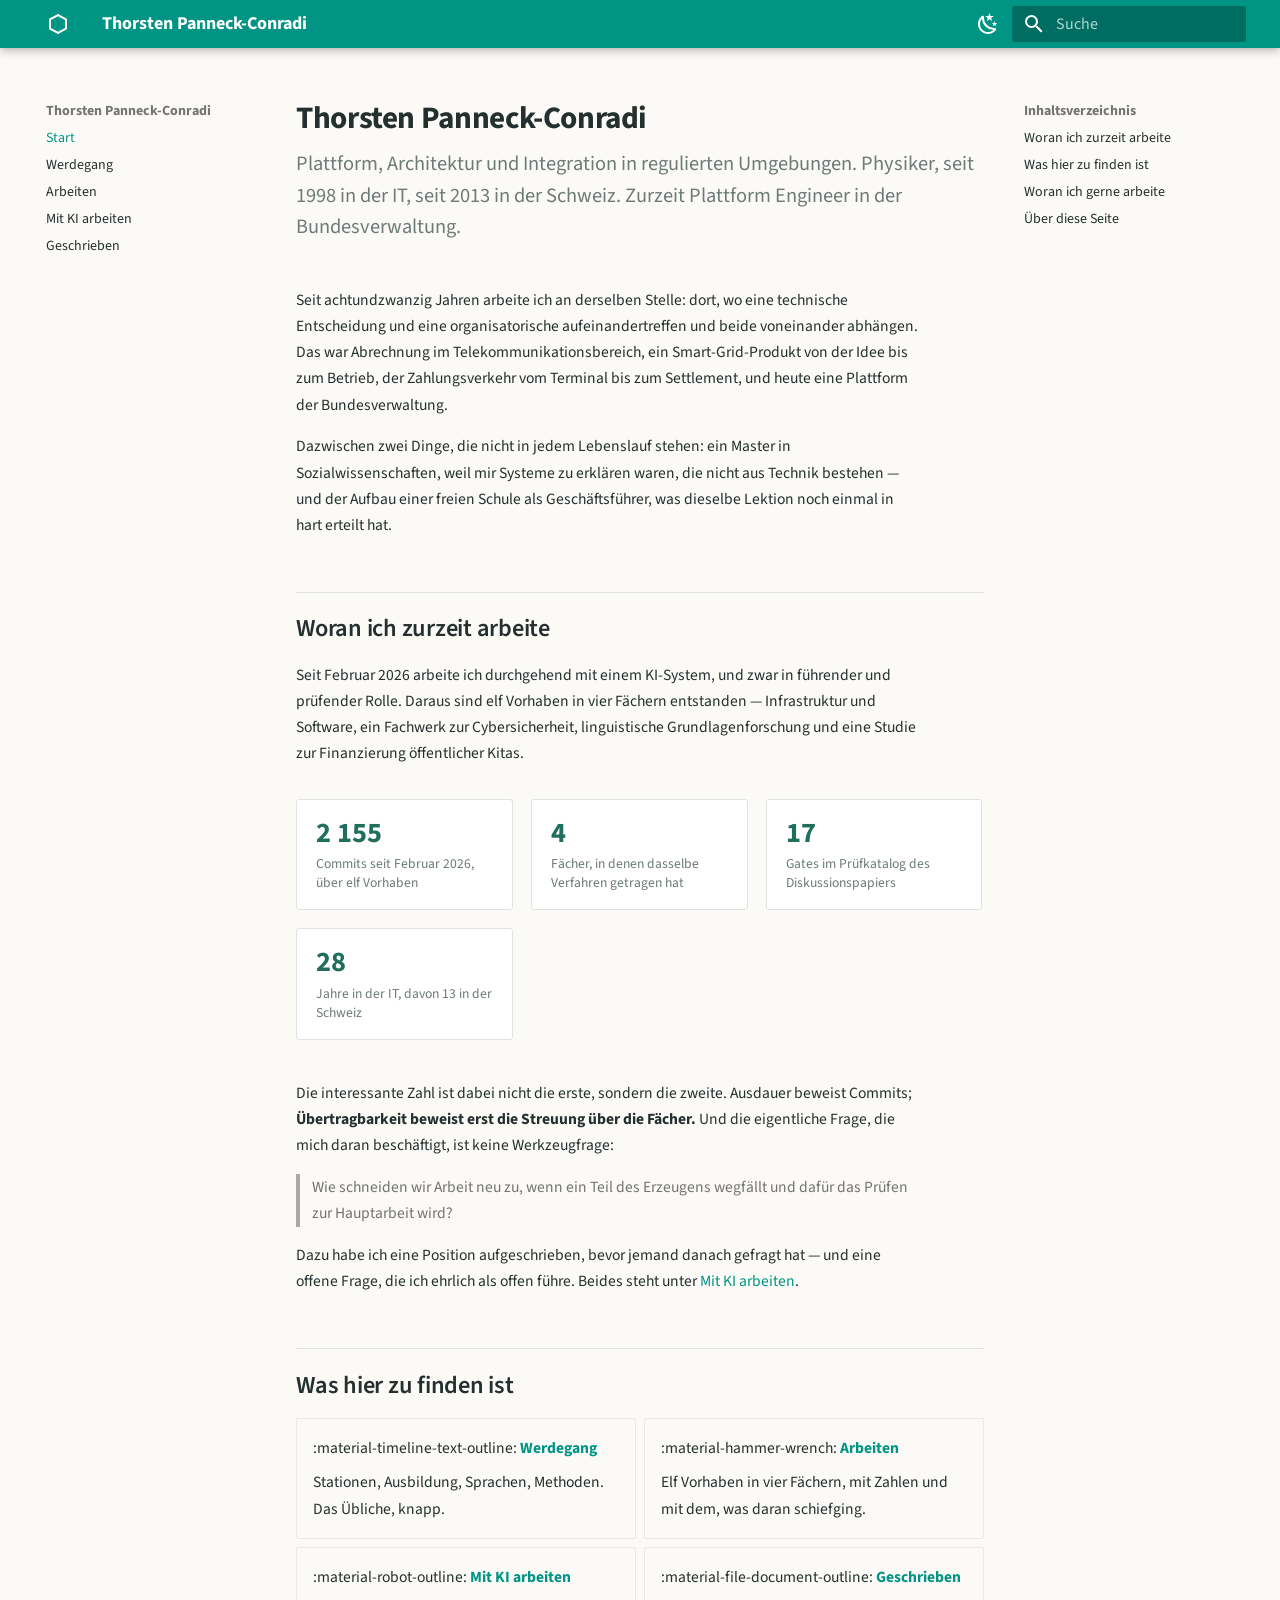
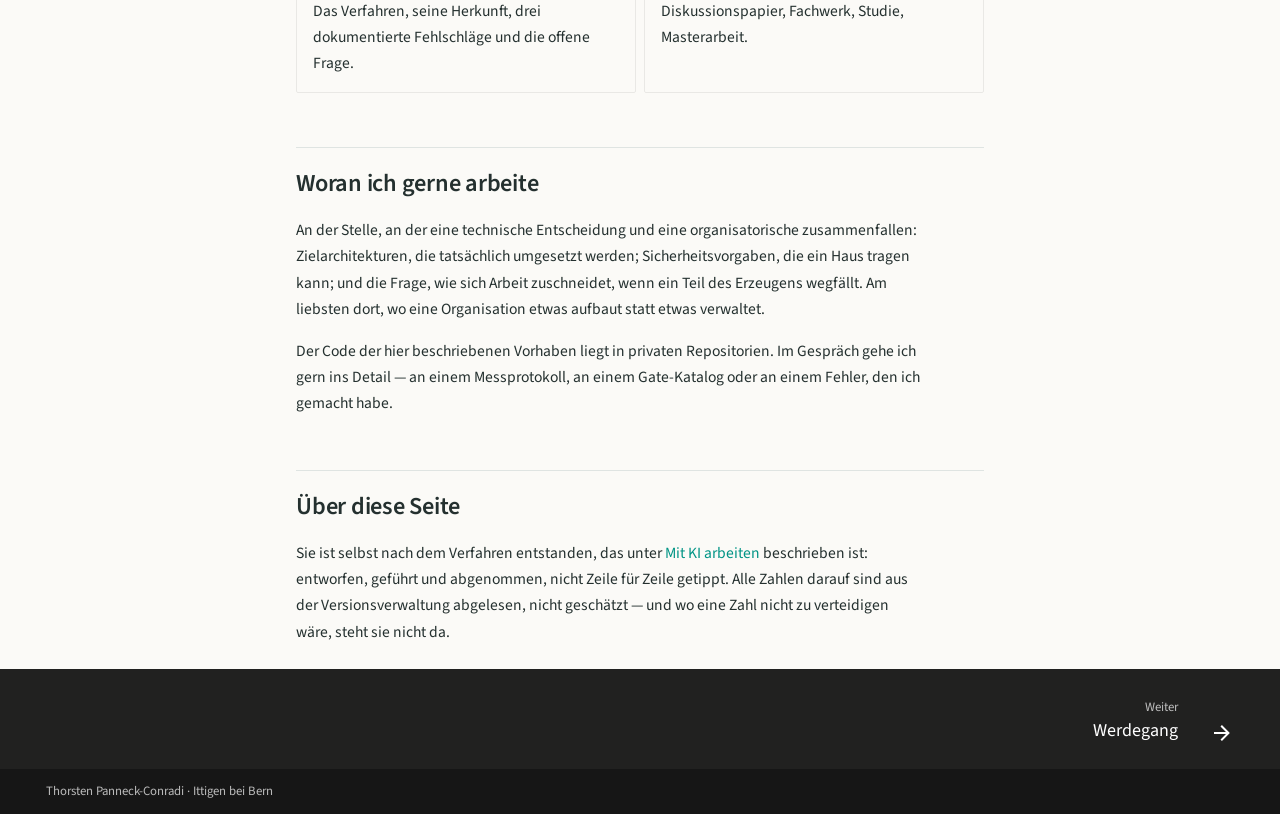
==== index.html @ f6e829f2 "Seite gebaut aus cd7769b, Gate gruen" ====
<!doctype html>
<html lang="de" class="no-js">
  <head>
    
      <meta charset="utf-8">
      <meta name="viewport" content="width=device-width,initial-scale=1">
      
        <meta name="description" content="Plattform, Architektur und Integration in regulierten Umgebungen — und die Frage, wie sich Arbeit zuschneidet, wenn ein Teil des Erzeugens wegfällt.">
      
      
        <meta name="author" content="Thorsten Panneck-Conradi">
      
      
        <link rel="canonical" href="https://tpanneck.github.io/">
      
      
      
        <link rel="next" href="werdegang/">
      
      
        
      
      
      <link rel="icon" href="assets/images/favicon.png">
      <meta name="generator" content="mkdocs-1.6.1, mkdocs-material-9.7.7">
    
    
      
        <title>Thorsten Panneck-Conradi</title>
      
    
    
      <link rel="stylesheet" href="assets/stylesheets/main.ec1eaa64.min.css">
      
        
        <link rel="stylesheet" href="assets/stylesheets/palette.ab4e12ef.min.css">
      
      


    
    
      
    
    
      
        
        
        <link rel="preconnect" href="https://fonts.gstatic.com" crossorigin>
        <link rel="stylesheet" href="https://fonts.googleapis.com/css?family=Source+Sans+3:300,300i,400,400i,700,700i%7CJetBrains+Mono:400,400i,700,700i&display=fallback">
        <style>:root{--md-text-font:"Source Sans 3";--md-code-font:"JetBrains Mono"}</style>
      
    
    
      <link rel="stylesheet" href="stylesheets/eigenes.css">
    
    <script>__md_scope=new URL(".",location),__md_hash=e=>[...e].reduce(((e,_)=>(e<<5)-e+_.charCodeAt(0)),0),__md_get=(e,_=localStorage,t=__md_scope)=>JSON.parse(_.getItem(t.pathname+"."+e)),__md_set=(e,_,t=localStorage,a=__md_scope)=>{try{t.setItem(a.pathname+"."+e,JSON.stringify(_))}catch(e){}}</script>
    
      

    
    
  </head>
  
  
    
    
      
    
    
    
    
    <body dir="ltr" data-md-color-scheme="default" data-md-color-primary="teal" data-md-color-accent="deep-orange">
  
    
    <input class="md-toggle" data-md-toggle="drawer" type="checkbox" id="__drawer" autocomplete="off">
    <input class="md-toggle" data-md-toggle="search" type="checkbox" id="__search" autocomplete="off">
    <label class="md-overlay" for="__drawer"></label>
    <div data-md-component="skip">
      
        
        <a href="#thorsten-panneck-conradi" class="md-skip">
          Zum Inhalt
        </a>
      
    </div>
    <div data-md-component="announce">
      
    </div>
    
    
      

  

<header class="md-header md-header--shadow" data-md-component="header">
  <nav class="md-header__inner md-grid" aria-label="Kopfzeile">
    <a href="." title="Thorsten Panneck-Conradi" class="md-header__button md-logo" aria-label="Thorsten Panneck-Conradi" data-md-component="logo">
      
  
  <svg xmlns="http://www.w3.org/2000/svg" viewBox="0 0 24 24"><path d="M21 16.5c0 .38-.21.71-.53.88l-7.9 4.44c-.16.12-.36.18-.57.18s-.41-.06-.57-.18l-7.9-4.44A.99.99 0 0 1 3 16.5v-9c0-.38.21-.71.53-.88l7.9-4.44c.16-.12.36-.18.57-.18s.41.06.57.18l7.9 4.44c.32.17.53.5.53.88zM12 4.15 5 8.09v7.82l7 3.94 7-3.94V8.09z"/></svg>

    </a>
    <label class="md-header__button md-icon" for="__drawer">
      
      <svg xmlns="http://www.w3.org/2000/svg" viewBox="0 0 24 24"><path d="M3 6h18v2H3zm0 5h18v2H3zm0 5h18v2H3z"/></svg>
    </label>
    <div class="md-header__title" data-md-component="header-title">
      <div class="md-header__ellipsis">
        <div class="md-header__topic">
          <span class="md-ellipsis">
            Thorsten Panneck-Conradi
          </span>
        </div>
        <div class="md-header__topic" data-md-component="header-topic">
          <span class="md-ellipsis">
            
              Start
            
          </span>
        </div>
      </div>
    </div>
    
      
        <form class="md-header__option" data-md-component="palette">
  
    
    
    
    <input class="md-option" data-md-color-media="(prefers-color-scheme: light)" data-md-color-scheme="default" data-md-color-primary="teal" data-md-color-accent="deep-orange"  aria-label="Dunkle Fassung"  type="radio" name="__palette" id="__palette_0">
    
      <label class="md-header__button md-icon" title="Dunkle Fassung" for="__palette_1" hidden>
        <svg xmlns="http://www.w3.org/2000/svg" viewBox="0 0 24 24"><path d="m17.75 4.09-2.53 1.94.91 3.06-2.63-1.81-2.63 1.81.91-3.06-2.53-1.94L12.44 4l1.06-3 1.06 3zm3.5 6.91-1.64 1.25.59 1.98-1.7-1.17-1.7 1.17.59-1.98L15.75 11l2.06-.05L18.5 9l.69 1.95zm-2.28 4.95c.83-.08 1.72 1.1 1.19 1.85-.32.45-.66.87-1.08 1.27C15.17 23 8.84 23 4.94 19.07c-3.91-3.9-3.91-10.24 0-14.14.4-.4.82-.76 1.27-1.08.75-.53 1.93.36 1.85 1.19-.27 2.86.69 5.83 2.89 8.02a9.96 9.96 0 0 0 8.02 2.89m-1.64 2.02a12.08 12.08 0 0 1-7.8-3.47c-2.17-2.19-3.33-5-3.49-7.82-2.81 3.14-2.7 7.96.31 10.98 3.02 3.01 7.84 3.12 10.98.31"/></svg>
      </label>
    
  
    
    
    
    <input class="md-option" data-md-color-media="(prefers-color-scheme: dark)" data-md-color-scheme="slate" data-md-color-primary="teal" data-md-color-accent="deep-orange"  aria-label="Helle Fassung"  type="radio" name="__palette" id="__palette_1">
    
      <label class="md-header__button md-icon" title="Helle Fassung" for="__palette_0" hidden>
        <svg xmlns="http://www.w3.org/2000/svg" viewBox="0 0 24 24"><path d="M12 7a5 5 0 0 1 5 5 5 5 0 0 1-5 5 5 5 0 0 1-5-5 5 5 0 0 1 5-5m0 2a3 3 0 0 0-3 3 3 3 0 0 0 3 3 3 3 0 0 0 3-3 3 3 0 0 0-3-3m0-7 2.39 3.42C13.65 5.15 12.84 5 12 5s-1.65.15-2.39.42zM3.34 7l4.16-.35A7.2 7.2 0 0 0 5.94 8.5c-.44.74-.69 1.5-.83 2.29zm.02 10 1.76-3.77a7.131 7.131 0 0 0 2.38 4.14zM20.65 7l-1.77 3.79a7.02 7.02 0 0 0-2.38-4.15zm-.01 10-4.14.36c.59-.51 1.12-1.14 1.54-1.86.42-.73.69-1.5.83-2.29zM12 22l-2.41-3.44c.74.27 1.55.44 2.41.44.82 0 1.63-.17 2.37-.44z"/></svg>
      </label>
    
  
</form>
      
    
    
      <script>var palette=__md_get("__palette");if(palette&&palette.color){if("(prefers-color-scheme)"===palette.color.media){var media=matchMedia("(prefers-color-scheme: light)"),input=document.querySelector(media.matches?"[data-md-color-media='(prefers-color-scheme: light)']":"[data-md-color-media='(prefers-color-scheme: dark)']");palette.color.media=input.getAttribute("data-md-color-media"),palette.color.scheme=input.getAttribute("data-md-color-scheme"),palette.color.primary=input.getAttribute("data-md-color-primary"),palette.color.accent=input.getAttribute("data-md-color-accent")}for(var[key,value]of Object.entries(palette.color))document.body.setAttribute("data-md-color-"+key,value)}</script>
    
    
    
      
      
        <label class="md-header__button md-icon" for="__search">
          
          <svg xmlns="http://www.w3.org/2000/svg" viewBox="0 0 24 24"><path d="M9.5 3A6.5 6.5 0 0 1 16 9.5c0 1.61-.59 3.09-1.56 4.23l.27.27h.79l5 5-1.5 1.5-5-5v-.79l-.27-.27A6.52 6.52 0 0 1 9.5 16 6.5 6.5 0 0 1 3 9.5 6.5 6.5 0 0 1 9.5 3m0 2C7 5 5 7 5 9.5S7 14 9.5 14 14 12 14 9.5 12 5 9.5 5"/></svg>
        </label>
        <div class="md-search" data-md-component="search" role="dialog">
  <label class="md-search__overlay" for="__search"></label>
  <div class="md-search__inner" role="search">
    <form class="md-search__form" name="search">
      <input type="text" class="md-search__input" name="query" aria-label="Suche" placeholder="Suche" autocapitalize="off" autocorrect="off" autocomplete="off" spellcheck="false" data-md-component="search-query" required>
      <label class="md-search__icon md-icon" for="__search">
        
        <svg xmlns="http://www.w3.org/2000/svg" viewBox="0 0 24 24"><path d="M9.5 3A6.5 6.5 0 0 1 16 9.5c0 1.61-.59 3.09-1.56 4.23l.27.27h.79l5 5-1.5 1.5-5-5v-.79l-.27-.27A6.52 6.52 0 0 1 9.5 16 6.5 6.5 0 0 1 3 9.5 6.5 6.5 0 0 1 9.5 3m0 2C7 5 5 7 5 9.5S7 14 9.5 14 14 12 14 9.5 12 5 9.5 5"/></svg>
        
        <svg xmlns="http://www.w3.org/2000/svg" viewBox="0 0 24 24"><path d="M20 11v2H8l5.5 5.5-1.42 1.42L4.16 12l7.92-7.92L13.5 5.5 8 11z"/></svg>
      </label>
      <nav class="md-search__options" aria-label="Suche">
        
        <button type="reset" class="md-search__icon md-icon" title="Zurücksetzen" aria-label="Zurücksetzen" tabindex="-1">
          
          <svg xmlns="http://www.w3.org/2000/svg" viewBox="0 0 24 24"><path d="M19 6.41 17.59 5 12 10.59 6.41 5 5 6.41 10.59 12 5 17.59 6.41 19 12 13.41 17.59 19 19 17.59 13.41 12z"/></svg>
        </button>
      </nav>
      
    </form>
    <div class="md-search__output">
      <div class="md-search__scrollwrap" tabindex="0" data-md-scrollfix>
        <div class="md-search-result" data-md-component="search-result">
          <div class="md-search-result__meta">
            Suche wird initialisiert
          </div>
          <ol class="md-search-result__list" role="presentation"></ol>
        </div>
      </div>
    </div>
  </div>
</div>
      
    
    
  </nav>
  
</header>
    
    <div class="md-container" data-md-component="container">
      
      
        
          
        
      
      <main class="md-main" data-md-component="main">
        <div class="md-main__inner md-grid">
          
            
              
              <div class="md-sidebar md-sidebar--primary" data-md-component="sidebar" data-md-type="navigation" >
                <div class="md-sidebar__scrollwrap">
                  <div class="md-sidebar__inner">
                    



<nav class="md-nav md-nav--primary" aria-label="Navigation" data-md-level="0">
  <label class="md-nav__title" for="__drawer">
    <a href="." title="Thorsten Panneck-Conradi" class="md-nav__button md-logo" aria-label="Thorsten Panneck-Conradi" data-md-component="logo">
      
  
  <svg xmlns="http://www.w3.org/2000/svg" viewBox="0 0 24 24"><path d="M21 16.5c0 .38-.21.71-.53.88l-7.9 4.44c-.16.12-.36.18-.57.18s-.41-.06-.57-.18l-7.9-4.44A.99.99 0 0 1 3 16.5v-9c0-.38.21-.71.53-.88l7.9-4.44c.16-.12.36-.18.57-.18s.41.06.57.18l7.9 4.44c.32.17.53.5.53.88zM12 4.15 5 8.09v7.82l7 3.94 7-3.94V8.09z"/></svg>

    </a>
    Thorsten Panneck-Conradi
  </label>
  
  <ul class="md-nav__list" data-md-scrollfix>
    
      
      
  
  
    
  
  
  
    <li class="md-nav__item md-nav__item--active">
      
      <input class="md-nav__toggle md-toggle" type="checkbox" id="__toc">
      
      
        
      
      
        <label class="md-nav__link md-nav__link--active" for="__toc">
          
  
  
  <span class="md-ellipsis">
    
  
    Start
  

    
  </span>
  
  

          <span class="md-nav__icon md-icon"></span>
        </label>
      
      <a href="." class="md-nav__link md-nav__link--active">
        
  
  
  <span class="md-ellipsis">
    
  
    Start
  

    
  </span>
  
  

      </a>
      
        

<nav class="md-nav md-nav--secondary" aria-label="Inhaltsverzeichnis">
  
  
  
    
  
  
    <label class="md-nav__title" for="__toc">
      <span class="md-nav__icon md-icon"></span>
      Inhaltsverzeichnis
    </label>
    <ul class="md-nav__list" data-md-component="toc" data-md-scrollfix>
      
        <li class="md-nav__item">
  <a href="#woran-ich-zurzeit-arbeite" class="md-nav__link">
    <span class="md-ellipsis">
      
        Woran ich zurzeit arbeite
      
    </span>
  </a>
  
</li>
      
        <li class="md-nav__item">
  <a href="#was-hier-zu-finden-ist" class="md-nav__link">
    <span class="md-ellipsis">
      
        Was hier zu finden ist
      
    </span>
  </a>
  
</li>
      
        <li class="md-nav__item">
  <a href="#woran-ich-gerne-arbeite" class="md-nav__link">
    <span class="md-ellipsis">
      
        Woran ich gerne arbeite
      
    </span>
  </a>
  
</li>
      
        <li class="md-nav__item">
  <a href="#uber-diese-seite" class="md-nav__link">
    <span class="md-ellipsis">
      
        Über diese Seite
      
    </span>
  </a>
  
</li>
      
    </ul>
  
</nav>
      
    </li>
  

    
      
      
  
  
  
  
    <li class="md-nav__item">
      <a href="werdegang/" class="md-nav__link">
        
  
  
  <span class="md-ellipsis">
    
  
    Werdegang
  

    
  </span>
  
  

      </a>
    </li>
  

    
      
      
  
  
  
  
    <li class="md-nav__item">
      <a href="projekte/" class="md-nav__link">
        
  
  
  <span class="md-ellipsis">
    
  
    Arbeiten
  

    
  </span>
  
  

      </a>
    </li>
  

    
      
      
  
  
  
  
    <li class="md-nav__item">
      <a href="mit-ki-arbeiten/" class="md-nav__link">
        
  
  
  <span class="md-ellipsis">
    
  
    Mit KI arbeiten
  

    
  </span>
  
  

      </a>
    </li>
  

    
      
      
  
  
  
  
    <li class="md-nav__item">
      <a href="schreiben/" class="md-nav__link">
        
  
  
  <span class="md-ellipsis">
    
  
    Geschrieben
  

    
  </span>
  
  

      </a>
    </li>
  

    
  </ul>
</nav>
                  </div>
                </div>
              </div>
            
            
              
              <div class="md-sidebar md-sidebar--secondary" data-md-component="sidebar" data-md-type="toc" >
                <div class="md-sidebar__scrollwrap">
                  <div class="md-sidebar__inner">
                    

<nav class="md-nav md-nav--secondary" aria-label="Inhaltsverzeichnis">
  
  
  
    
  
  
    <label class="md-nav__title" for="__toc">
      <span class="md-nav__icon md-icon"></span>
      Inhaltsverzeichnis
    </label>
    <ul class="md-nav__list" data-md-component="toc" data-md-scrollfix>
      
        <li class="md-nav__item">
  <a href="#woran-ich-zurzeit-arbeite" class="md-nav__link">
    <span class="md-ellipsis">
      
        Woran ich zurzeit arbeite
      
    </span>
  </a>
  
</li>
      
        <li class="md-nav__item">
  <a href="#was-hier-zu-finden-ist" class="md-nav__link">
    <span class="md-ellipsis">
      
        Was hier zu finden ist
      
    </span>
  </a>
  
</li>
      
        <li class="md-nav__item">
  <a href="#woran-ich-gerne-arbeite" class="md-nav__link">
    <span class="md-ellipsis">
      
        Woran ich gerne arbeite
      
    </span>
  </a>
  
</li>
      
        <li class="md-nav__item">
  <a href="#uber-diese-seite" class="md-nav__link">
    <span class="md-ellipsis">
      
        Über diese Seite
      
    </span>
  </a>
  
</li>
      
    </ul>
  
</nav>
                  </div>
                </div>
              </div>
            
          
          
            <div class="md-content" data-md-component="content">
              
              <article class="md-content__inner md-typeset">
                
                  



<h1 id="thorsten-panneck-conradi">Thorsten Panneck-Conradi<a class="headerlink" href="#thorsten-panneck-conradi" title="Permanent link">&para;</a></h1>
<p class="vorspann">Plattform, Architektur und Integration in regulierten Umgebungen.
Physiker, seit 1998 in der IT, seit 2013 in der Schweiz. Zurzeit Plattform Engineer
in der Bundesverwaltung.</p>

<p>Seit achtundzwanzig Jahren arbeite ich an derselben Stelle: dort, wo eine technische
Entscheidung und eine organisatorische aufeinandertreffen und beide voneinander abhängen.
Das war Abrechnung im Telekommunikationsbereich, ein Smart-Grid-Produkt von der Idee bis
zum Betrieb, der Zahlungsverkehr vom Terminal bis zum Settlement, und heute eine Plattform
der Bundesverwaltung.</p>
<p>Dazwischen zwei Dinge, die nicht in jedem Lebenslauf stehen: ein Master in
Sozialwissenschaften, weil mir Systeme zu erklären waren, die nicht aus Technik bestehen —
und der Aufbau einer freien Schule als Geschäftsführer, was dieselbe Lektion noch einmal
in hart erteilt hat.</p>
<h2 id="woran-ich-zurzeit-arbeite">Woran ich zurzeit arbeite<a class="headerlink" href="#woran-ich-zurzeit-arbeite" title="Permanent link">&para;</a></h2>
<p>Seit Februar 2026 arbeite ich durchgehend mit einem KI-System, und zwar in führender und
prüfender Rolle. Daraus sind elf Vorhaben in vier Fächern entstanden — Infrastruktur und
Software, ein Fachwerk zur Cybersicherheit, linguistische Grundlagenforschung und eine
Studie zur Finanzierung öffentlicher Kitas.</p>
<div class="kacheln" markdown="0">
  <div class="kachel"><span class="zahl">2 155</span><span class="was">Commits seit Februar 2026, über elf Vorhaben</span></div>
  <div class="kachel"><span class="zahl">4</span><span class="was">Fächer, in denen dasselbe Verfahren getragen hat</span></div>
  <div class="kachel"><span class="zahl">17</span><span class="was">Gates im Prüfkatalog des Diskussionspapiers</span></div>
  <div class="kachel"><span class="zahl">28</span><span class="was">Jahre in der IT, davon 13 in der Schweiz</span></div>
</div>

<p>Die interessante Zahl ist dabei nicht die erste, sondern die zweite. Ausdauer beweist
Commits; <strong>Übertragbarkeit beweist erst die Streuung über die Fächer.</strong> Und die eigentliche
Frage, die mich daran beschäftigt, ist keine Werkzeugfrage:</p>
<blockquote>
<p>Wie schneiden wir Arbeit neu zu, wenn ein Teil des Erzeugens wegfällt und dafür das
Prüfen zur Hauptarbeit wird?</p>
</blockquote>
<p>Dazu habe ich eine Position aufgeschrieben, bevor jemand danach gefragt hat — und eine
offene Frage, die ich ehrlich als offen führe. Beides steht unter
<a href="mit-ki-arbeiten/">Mit KI arbeiten</a>.</p>
<h2 id="was-hier-zu-finden-ist">Was hier zu finden ist<a class="headerlink" href="#was-hier-zu-finden-ist" title="Permanent link">&para;</a></h2>
<div class="grid cards">
<ul>
<li>
<p>:material-timeline-text-outline: <strong><a href="werdegang/">Werdegang</a></strong></p>
<p>Stationen, Ausbildung, Sprachen, Methoden. Das Übliche, knapp.</p>
</li>
<li>
<p>:material-hammer-wrench: <strong><a href="projekte/">Arbeiten</a></strong></p>
<p>Elf Vorhaben in vier Fächern, mit Zahlen und mit dem, was daran schiefging.</p>
</li>
<li>
<p>:material-robot-outline: <strong><a href="mit-ki-arbeiten/">Mit KI arbeiten</a></strong></p>
<p>Das Verfahren, seine Herkunft, drei dokumentierte Fehlschläge und die offene Frage.</p>
</li>
<li>
<p>:material-file-document-outline: <strong><a href="schreiben/">Geschrieben</a></strong></p>
<p>Diskussionspapier, Fachwerk, Studie, Masterarbeit.</p>
</li>
</ul>
</div>
<h2 id="woran-ich-gerne-arbeite">Woran ich gerne arbeite<a class="headerlink" href="#woran-ich-gerne-arbeite" title="Permanent link">&para;</a></h2>
<p>An der Stelle, an der eine technische Entscheidung und eine organisatorische zusammenfallen:
Zielarchitekturen, die tatsächlich umgesetzt werden; Sicherheitsvorgaben, die ein Haus
tragen kann; und die Frage, wie sich Arbeit zuschneidet, wenn ein Teil des Erzeugens
wegfällt. Am liebsten dort, wo eine Organisation etwas aufbaut statt etwas verwaltet.</p>
<p>Der Code der hier beschriebenen Vorhaben liegt in privaten Repositorien. Im Gespräch gehe
ich gern ins Detail — an einem Messprotokoll, an einem Gate-Katalog oder an einem Fehler,
den ich gemacht habe.</p>
<h2 id="uber-diese-seite">Über diese Seite<a class="headerlink" href="#uber-diese-seite" title="Permanent link">&para;</a></h2>
<p>Sie ist selbst nach dem Verfahren entstanden, das unter
<a href="mit-ki-arbeiten/">Mit KI arbeiten</a> beschrieben ist: entworfen, geführt und abgenommen,
nicht Zeile für Zeile getippt. Alle Zahlen darauf sind aus der Versionsverwaltung
abgelesen, nicht geschätzt — und wo eine Zahl nicht zu verteidigen wäre, steht sie nicht da.</p>












                
              </article>
            </div>
          
          
<script>var target=document.getElementById(location.hash.slice(1));target&&target.name&&(target.checked=target.name.startsWith("__tabbed_"))</script>
        </div>
        
          <button type="button" class="md-top md-icon" data-md-component="top" hidden>
  
  <svg xmlns="http://www.w3.org/2000/svg" viewBox="0 0 24 24"><path d="M13 20h-2V8l-5.5 5.5-1.42-1.42L12 4.16l7.92 7.92-1.42 1.42L13 8z"/></svg>
  Zurück zum Seitenanfang
</button>
        
      </main>
      
        <footer class="md-footer">
  
    
      
      <nav class="md-footer__inner md-grid" aria-label="Fußzeile" >
        
        
          
          <a href="werdegang/" class="md-footer__link md-footer__link--next" aria-label="Weiter: Werdegang">
            <div class="md-footer__title">
              <span class="md-footer__direction">
                Weiter
              </span>
              <div class="md-ellipsis">
                Werdegang
              </div>
            </div>
            <div class="md-footer__button md-icon">
              
              <svg xmlns="http://www.w3.org/2000/svg" viewBox="0 0 24 24"><path d="M4 11v2h12l-5.5 5.5 1.42 1.42L19.84 12l-7.92-7.92L10.5 5.5 16 11z"/></svg>
            </div>
          </a>
        
      </nav>
    
  
  <div class="md-footer-meta md-typeset">
    <div class="md-footer-meta__inner md-grid">
      <div class="md-copyright">
  
    <div class="md-copyright__highlight">
      Thorsten Panneck-Conradi · Ittigen bei Bern
    </div>
  
  
</div>
      
    </div>
  </div>
</footer>
      
    </div>
    <div class="md-dialog" data-md-component="dialog">
      <div class="md-dialog__inner md-typeset"></div>
    </div>
    
    
    
      
      
      <script id="__config" type="application/json">{"annotate": null, "base": ".", "features": ["navigation.instant", "navigation.tracking", "navigation.top", "navigation.footer", "content.code.copy", "toc.follow"], "search": "assets/javascripts/workers/search.2c215733.min.js", "tags": null, "translations": {"clipboard.copied": "In Zwischenablage kopiert", "clipboard.copy": "In Zwischenablage kopieren", "search.result.more.one": "1 weiteres Suchergebnis auf dieser Seite", "search.result.more.other": "# weitere Suchergebnisse auf dieser Seite", "search.result.none": "Keine Suchergebnisse", "search.result.one": "1 Suchergebnis", "search.result.other": "# Suchergebnisse", "search.result.placeholder": "Suchbegriff eingeben", "search.result.term.missing": "Es fehlt", "select.version": "Version ausw\u00e4hlen"}, "version": null}</script>
    
    
      <script src="assets/javascripts/bundle.d7400e89.min.js"></script>
      
    
  </body>
</html>
---- assets/stylesheets/main.ec1eaa64.min.css ----
@charset "UTF-8";html{-webkit-text-size-adjust:none;-moz-text-size-adjust:none;text-size-adjust:none;box-sizing:border-box}*,:after,:before{box-sizing:inherit}@media (prefers-reduced-motion){*,:after,:before{transition:none!important}}body{margin:0}a,button,input,label{-webkit-tap-highlight-color:transparent}a{color:inherit;text-decoration:none}hr{border:0;box-sizing:initial;display:block;height:.05rem;overflow:visible;padding:0}small{font-size:80%}sub,sup{line-height:1em}img{border-style:none}table{border-collapse:initial;border-spacing:0}td,th{font-weight:400;vertical-align:top}button{background:#0000;border:0;font-family:inherit;font-size:inherit;margin:0;padding:0}input{border:0;outline:none}:root{--md-primary-fg-color:#4051b5;--md-primary-fg-color--light:#5d6cc0;--md-primary-fg-color--dark:#303fa1;--md-primary-bg-color:#fff;--md-primary-bg-color--light:#ffffffb3;--md-accent-fg-color:#526cfe;--md-accent-fg-color--transparent:#526cfe1a;--md-accent-bg-color:#fff;--md-accent-bg-color--light:#ffffffb3}[data-md-color-scheme=default]{color-scheme:light}[data-md-color-scheme=default] img[src$="#gh-dark-mode-only"],[data-md-color-scheme=default] img[src$="#only-dark"]{display:none}:root,[data-md-color-scheme=default]{--md-hue:225deg;--md-default-fg-color:#000000de;--md-default-fg-color--light:#0000008a;--md-default-fg-color--lighter:#00000052;--md-default-fg-color--lightest:#00000012;--md-default-bg-color:#fff;--md-default-bg-color--light:#ffffffb3;--md-default-bg-color--lighter:#ffffff4d;--md-default-bg-color--lightest:#ffffff1f;--md-code-fg-color:#36464e;--md-code-bg-color:#f5f5f5;--md-code-bg-color--light:#f5f5f5b3;--md-code-bg-color--lighter:#f5f5f54d;--md-code-hl-color:#4287ff;--md-code-hl-color--light:#4287ff1a;--md-code-hl-number-color:#d52a2a;--md-code-hl-special-color:#db1457;--md-code-hl-function-color:#a846b9;--md-code-hl-constant-color:#6e59d9;--md-code-hl-keyword-color:#3f6ec6;--md-code-hl-string-color:#1c7d4d;--md-code-hl-name-color:var(--md-code-fg-color);--md-code-hl-operator-color:var(--md-default-fg-color--light);--md-code-hl-punctuation-color:var(--md-default-fg-color--light);--md-code-hl-comment-color:var(--md-default-fg-color--light);--md-code-hl-generic-color:var(--md-default-fg-color--light);--md-code-hl-variable-color:var(--md-default-fg-color--light);--md-typeset-color:var(--md-default-fg-color);--md-typeset-a-color:var(--md-primary-fg-color);--md-typeset-del-color:#f5503d26;--md-typeset-ins-color:#0bd57026;--md-typeset-kbd-color:#fafafa;--md-typeset-kbd-accent-color:#fff;--md-typeset-kbd-border-color:#b8b8b8;--md-typeset-mark-color:#ffff0080;--md-typeset-table-color:#0000001f;--md-typeset-table-color--light:rgba(0,0,0,.035);--md-admonition-fg-color:var(--md-default-fg-color);--md-admonition-bg-color:var(--md-default-bg-color);--md-warning-fg-color:#000000de;--md-warning-bg-color:#ff9;--md-footer-fg-color:#fff;--md-footer-fg-color--light:#ffffffb3;--md-footer-fg-color--lighter:#ffffff73;--md-footer-bg-color:#000000de;--md-footer-bg-color--dark:#00000052;--md-shadow-z1:0 0.2rem 0.5rem #0000000d,0 0 0.05rem #0000001a;--md-shadow-z2:0 0.2rem 0.5rem #0000001a,0 0 0.05rem #00000040;--md-shadow-z3:0 0.2rem 0.5rem #0003,0 0 0.05rem #00000059}.md-icon svg{fill:currentcolor;display:block;height:1.2rem;width:1.2rem}body{-webkit-font-smoothing:antialiased;-moz-osx-font-smoothing:grayscale;--md-text-font-family:var(--md-text-font,_),-apple-system,BlinkMacSystemFont,Helvetica,Arial,sans-serif;--md-code-font-family:var(--md-code-font,_),SFMono-Regular,Consolas,Menlo,monospace}aside,body,input{font-feature-settings:"kern","liga";color:var(--md-typeset-color);font-family:var(--md-text-font-family)}code,kbd,pre{font-feature-settings:"kern";font-family:var(--md-code-font-family)}:root{--md-typeset-table-sort-icon:url('data:image/svg+xml;charset=utf-8,<svg xmlns="http://www.w3.org/2000/svg" viewBox="0 0 24 24"><path d="m18 21-4-4h3V7h-3l4-4 4 4h-3v10h3M2 19v-2h10v2M2 13v-2h7v2M2 7V5h4v2z"/></svg>');--md-typeset-table-sort-icon--asc:url('data:image/svg+xml;charset=utf-8,<svg xmlns="http://www.w3.org/2000/svg" viewBox="0 0 24 24"><path d="M19 17h3l-4 4-4-4h3V3h2M2 17h10v2H2M6 5v2H2V5m0 6h7v2H2z"/></svg>');--md-typeset-table-sort-icon--desc:url('data:image/svg+xml;charset=utf-8,<svg xmlns="http://www.w3.org/2000/svg" viewBox="0 0 24 24"><path d="M19 7h3l-4-4-4 4h3v14h2M2 17h10v2H2M6 5v2H2V5m0 6h7v2H2z"/></svg>')}.md-typeset{-webkit-print-color-adjust:exact;color-adjust:exact;font-size:.8rem;line-height:1.6;overflow-wrap:break-word}@media print{.md-typeset{font-size:.68rem}}.md-typeset blockquote,.md-typeset dl,.md-typeset figure,.md-typeset ol,.md-typeset pre,.md-typeset ul{margin-bottom:1em;margin-top:1em}.md-typeset h1{color:var(--md-default-fg-color--light);font-size:2em;line-height:1.3;margin:0 0 1.25em}.md-typeset h1,.md-typeset h2{font-weight:300;letter-spacing:-.01em}.md-typeset h2{font-size:1.5625em;line-height:1.4;margin:1.6em 0 .64em}.md-typeset h3{font-size:1.25em;font-weight:400;letter-spacing:-.01em;line-height:1.5;margin:1.6em 0 .8em}.md-typeset h2+h3{margin-top:.8em}.md-typeset h4{font-weight:700;letter-spacing:-.01em;margin:1em 0}.md-typeset h5,.md-typeset h6{color:var(--md-default-fg-color--light);font-size:.8em;font-weight:700;letter-spacing:-.01em;margin:1.25em 0}.md-typeset h5{text-transform:uppercase}.md-typeset h5 code{text-transform:none}.md-typeset hr{border-bottom:.05rem solid var(--md-default-fg-color--lightest);display:flow-root;margin:1.5em 0}.md-typeset a{color:var(--md-typeset-a-color);word-break:break-word}.md-typeset a,.md-typeset a:before{transition:color 125ms}.md-typeset a:focus,.md-typeset a:hover{color:var(--md-accent-fg-color)}.md-typeset a:focus code,.md-typeset a:hover code{background-color:var(--md-accent-fg-color--transparent);color:var(--md-accent-fg-color)}.md-typeset a code{color:var(--md-typeset-a-color)}.md-typeset a.focus-visible{outline-color:var(--md-accent-fg-color);outline-offset:.2rem}.md-typeset code,.md-typeset kbd,.md-typeset pre{color:var(--md-code-fg-color);direction:ltr;font-variant-ligatures:none;transition:background-color 125ms}@media print{.md-typeset code,.md-typeset kbd,.md-typeset pre{white-space:pre-wrap}}.md-typeset code{background-color:var(--md-code-bg-color);border-radius:.1rem;-webkit-box-decoration-break:clone;box-decoration-break:clone;font-size:.85em;padding:0 .2941176471em;transition:color 125ms,background-color 125ms;word-break:break-word}.md-typeset code:not(.focus-visible){-webkit-tap-highlight-color:transparent;outline:none}.md-typeset pre{display:flow-root;line-height:1.4;position:relative}.md-typeset pre>code{-webkit-box-decoration-break:slice;box-decoration-break:slice;box-shadow:none;display:block;margin:0;outline-color:var(--md-accent-fg-color);overflow:auto;padding:.7720588235em 1.1764705882em;scrollbar-color:var(--md-default-fg-color--lighter) #0000;scrollbar-width:thin;touch-action:auto;word-break:normal}.md-typeset pre>code:hover{scrollbar-color:var(--md-accent-fg-color) #0000}.md-typeset pre>code::-webkit-scrollbar{height:.2rem;width:.2rem}.md-typeset pre>code::-webkit-scrollbar-thumb{background-color:var(--md-default-fg-color--lighter)}.md-typeset pre>code::-webkit-scrollbar-thumb:hover{background-color:var(--md-accent-fg-color)}.md-typeset kbd{background-color:var(--md-typeset-kbd-color);border-radius:.1rem;box-shadow:0 .1rem 0 .05rem var(--md-typeset-kbd-border-color),0 .1rem 0 var(--md-typeset-kbd-border-color),0 -.1rem .2rem var(--md-typeset-kbd-accent-color) inset;color:var(--md-default-fg-color);display:inline-block;font-size:.75em;padding:0 .6666666667em;vertical-align:text-top;word-break:break-word}.md-typeset mark{background-color:var(--md-typeset-mark-color);-webkit-box-decoration-break:clone;box-decoration-break:clone;color:inherit;word-break:break-word}.md-typeset abbr{cursor:help;text-decoration:none}.md-typeset [data-preview],.md-typeset abbr{border-bottom:.05rem dotted var(--md-default-fg-color--light)}.md-typeset small{opacity:.75}[dir=ltr] .md-typeset sub,[dir=ltr] .md-typeset sup{margin-left:.078125em}[dir=rtl] .md-typeset sub,[dir=rtl] .md-typeset sup{margin-right:.078125em}[dir=ltr] .md-typeset blockquote{padding-left:.6rem}[dir=rtl] .md-typeset blockquote{padding-right:.6rem}[dir=ltr] .md-typeset blockquote{border-left:.2rem solid var(--md-default-fg-color--lighter)}[dir=rtl] .md-typeset blockquote{border-right:.2rem solid var(--md-default-fg-color--lighter)}.md-typeset blockquote{color:var(--md-default-fg-color--light);margin-left:0;margin-right:0}.md-typeset ul{list-style-type:disc}.md-typeset ul[type]{list-style-type:revert-layer}[dir=ltr] .md-typeset ol,[dir=ltr] .md-typeset ul{margin-left:.625em}[dir=rtl] .md-typeset ol,[dir=rtl] .md-typeset ul{margin-right:.625em}.md-typeset ol,.md-typeset ul{padding:0}.md-typeset ol:not([hidden]),.md-typeset ul:not([hidden]){display:flow-root}.md-typeset ol ol,.md-typeset ul ol{list-style-type:lower-alpha}.md-typeset ol ol ol,.md-typeset ul ol ol{list-style-type:lower-roman}.md-typeset ol ol ol ol,.md-typeset ul ol ol ol{list-style-type:upper-alpha}.md-typeset ol ol ol ol ol,.md-typeset ul ol ol ol ol{list-style-type:upper-roman}.md-typeset ol[type],.md-typeset ul[type]{list-style-type:revert-layer}[dir=ltr] .md-typeset ol li,[dir=ltr] .md-typeset ul li{margin-left:1.25em}[dir=rtl] .md-typeset ol li,[dir=rtl] .md-typeset ul li{margin-right:1.25em}.md-typeset ol li,.md-typeset ul li{margin-bottom:.5em}.md-typeset ol li blockquote,.md-typeset ol li p,.md-typeset ul li blockquote,.md-typeset ul li p{margin:.5em 0}.md-typeset ol li:last-child,.md-typeset ul li:last-child{margin-bottom:0}[dir=ltr] .md-typeset ol li ol,[dir=ltr] .md-typeset ol li ul,[dir=ltr] .md-typeset ul li ol,[dir=ltr] .md-typeset ul li ul{margin-left:.625em}[dir=rtl] .md-typeset ol li ol,[dir=rtl] .md-typeset ol li ul,[dir=rtl] .md-typeset ul li ol,[dir=rtl] .md-typeset ul li ul{margin-right:.625em}.md-typeset ol li ol,.md-typeset ol li ul,.md-typeset ul li ol,.md-typeset ul li ul{margin-bottom:.5em;margin-top:.5em}[dir=ltr] .md-typeset dd{margin-left:1.875em}[dir=rtl] .md-typeset dd{margin-right:1.875em}.md-typeset dd{margin-bottom:1.5em;margin-top:1em}.md-typeset img,.md-typeset svg,.md-typeset video{height:auto;max-width:100%}.md-typeset img[align=left]{margin:1em 1em 1em 0}.md-typeset img[align=right]{margin:1em 0 1em 1em}.md-typeset img[align]:only-child{margin-top:0}.md-typeset figure{display:flow-root;margin:1em auto;max-width:100%;text-align:center;width:fit-content}.md-typeset figure img{display:block;margin:0 auto}.md-typeset figcaption{font-style:italic;margin:1em auto;max-width:24rem}.md-typeset iframe{max-width:100%}.md-typeset table:not([class]){background-color:var(--md-default-bg-color);border:.05rem solid var(--md-typeset-table-color);border-radius:.1rem;display:inline-block;font-size:.64rem;max-width:100%;overflow:auto;touch-action:auto}@media print{.md-typeset table:not([class]){display:table}}.md-typeset table:not([class])+*{margin-top:1.5em}.md-typeset table:not([class]) td>:first-child,.md-typeset table:not([class]) th>:first-child{margin-top:0}.md-typeset table:not([class]) td>:last-child,.md-typeset table:not([class]) th>:last-child{margin-bottom:0}.md-typeset table:not([class]) td:not([align]),.md-typeset table:not([class]) th:not([align]){text-align:left}[dir=rtl] .md-typeset table:not([class]) td:not([align]),[dir=rtl] .md-typeset table:not([class]) th:not([align]){text-align:right}.md-typeset table:not([class]) th{font-weight:700;min-width:5rem;padding:.9375em 1.25em;vertical-align:top}.md-typeset table:not([class]) td{border-top:.05rem solid var(--md-typeset-table-color);padding:.9375em 1.25em;vertical-align:top}.md-typeset table:not([class]) tbody tr{transition:background-color 125ms}.md-typeset table:not([class]) tbody tr:hover{background-color:var(--md-typeset-table-color--light);box-shadow:0 .05rem 0 var(--md-default-bg-color) inset}.md-typeset table:not([class]) a{word-break:normal}.md-typeset table th[role=columnheader]{cursor:pointer}[dir=ltr] .md-typeset table th[role=columnheader]:after{margin-left:.5em}[dir=rtl] .md-typeset table th[role=columnheader]:after{margin-right:.5em}.md-typeset table th[role=columnheader]:after{content:"";display:inline-block;height:1.2em;-webkit-mask-image:var(--md-typeset-table-sort-icon);mask-image:var(--md-typeset-table-sort-icon);-webkit-mask-repeat:no-repeat;mask-repeat:no-repeat;-webkit-mask-size:contain;mask-size:contain;transition:background-color 125ms;vertical-align:text-bottom;width:1.2em}.md-typeset table th[role=columnheader]:hover:after{background-color:var(--md-default-fg-color--lighter)}.md-typeset table th[role=columnheader][aria-sort=ascending]:after{background-color:var(--md-default-fg-color--light);-webkit-mask-image:var(--md-typeset-table-sort-icon--asc);mask-image:var(--md-typeset-table-sort-icon--asc)}.md-typeset table th[role=columnheader][aria-sort=descending]:after{background-color:var(--md-default-fg-color--light);-webkit-mask-image:var(--md-typeset-table-sort-icon--desc);mask-image:var(--md-typeset-table-sort-icon--desc)}.md-typeset__scrollwrap{margin:1em -.8rem;overflow-x:auto;touch-action:auto}.md-typeset__table{display:inline-block;margin-bottom:.5em;padding:0 .8rem}@media print{.md-typeset__table{display:block}}html .md-typeset__table table{display:table;margin:0;overflow:hidden;width:100%}@media screen and (max-width:44.984375em){.md-content__inner>pre{margin:1em -.8rem}.md-content__inner>pre code{border-radius:0}}.md-typeset .md-author{border-radius:100%;display:block;flex-shrink:0;height:1.6rem;overflow:hidden;position:relative;transition:color 125ms,transform 125ms;width:1.6rem}.md-typeset .md-author img{display:block}.md-typeset .md-author--more{background:var(--md-default-fg-color--lightest);color:var(--md-default-fg-color--lighter);font-size:.6rem;font-weight:700;line-height:1.6rem;text-align:center}.md-typeset .md-author--long{height:2.4rem;width:2.4rem}.md-typeset a.md-author{transform:scale(1)}.md-typeset a.md-author img{border-radius:100%;filter:grayscale(100%) opacity(75%);transition:filter 125ms}.md-typeset a.md-author:focus,.md-typeset a.md-author:hover{transform:scale(1.1);z-index:1}.md-typeset a.md-author:focus img,.md-typeset a.md-author:hover img{filter:grayscale(0)}.md-banner{background-color:var(--md-footer-bg-color);color:var(--md-footer-fg-color);overflow:auto}@media print{.md-banner{display:none}}.md-banner--warning{background-color:var(--md-warning-bg-color);color:var(--md-warning-fg-color)}.md-banner__inner{font-size:.7rem;margin:.6rem auto;padding:0 .8rem}[dir=ltr] .md-banner__button{float:right}[dir=rtl] .md-banner__button{float:left}.md-banner__button{color:inherit;cursor:pointer;transition:opacity .25s}.no-js .md-banner__button{display:none}.md-banner__button:hover{opacity:.7}html{font-size:125%;height:100%;overflow-x:hidden}@media screen and (min-width:100em){html{font-size:137.5%}}@media screen and (min-width:125em){html{font-size:150%}}body{background-color:var(--md-default-bg-color);display:flex;flex-direction:column;font-size:.5rem;min-height:100%;position:relative;width:100%}@media print{body{display:block}}@media screen and (max-width:59.984375em){body[data-md-scrolllock]{position:fixed}}.md-grid{margin-left:auto;margin-right:auto;max-width:61rem}.md-container{display:flex;flex-direction:column;flex-grow:1}@media print{.md-container{display:block}}.md-main{flex-grow:1}.md-main__inner{display:flex;height:100%;margin-top:1.5rem}.md-ellipsis{overflow:hidden;text-overflow:ellipsis}.md-toggle{display:none}.md-option{height:0;opacity:0;position:absolute;width:0}.md-option:checked+label:not([hidden]){display:block}.md-option.focus-visible+label{outline-color:var(--md-accent-fg-color);outline-style:auto}.md-skip{background-color:var(--md-default-fg-color);border-radius:.1rem;color:var(--md-default-bg-color);font-size:.64rem;margin:.5rem;opacity:0;outline-color:var(--md-accent-fg-color);padding:.3rem .5rem;position:fixed;transform:translateY(.4rem);z-index:-1}.md-skip:focus{opacity:1;transform:translateY(0);transition:transform .25s cubic-bezier(.4,0,.2,1),opacity 175ms 75ms;z-index:10}@page{margin:25mm}:root{--md-clipboard-icon:url('data:image/svg+xml;charset=utf-8,<svg xmlns="http://www.w3.org/2000/svg" viewBox="0 0 24 24"><path d="M19 21H8V7h11m0-2H8a2 2 0 0 0-2 2v14a2 2 0 0 0 2 2h11a2 2 0 0 0 2-2V7a2 2 0 0 0-2-2m-3-4H4a2 2 0 0 0-2 2v14h2V3h12z"/></svg>')}.md-clipboard{border-radius:.1rem;color:var(--md-default-fg-color--lightest);cursor:pointer;height:1.5em;outline-color:var(--md-accent-fg-color);outline-offset:.1rem;transition:color .25s;width:1.5em;z-index:1}@media print{.md-clipboard{display:none}}.md-clipboard:not(.focus-visible){-webkit-tap-highlight-color:transparent;outline:none}:hover>.md-clipboard{color:var(--md-default-fg-color--light)}.md-clipboard:focus,.md-clipboard:hover{color:var(--md-accent-fg-color)}.md-clipboard:after{background-color:currentcolor;content:"";display:block;height:1.125em;margin:0 auto;-webkit-mask-image:var(--md-clipboard-icon);mask-image:var(--md-clipboard-icon);-webkit-mask-position:center;mask-position:center;-webkit-mask-repeat:no-repeat;mask-repeat:no-repeat;-webkit-mask-size:contain;mask-size:contain;width:1.125em}.md-clipboard--inline{cursor:pointer}.md-clipboard--inline code{transition:color .25s,background-color .25s}.md-clipboard--inline:focus code,.md-clipboard--inline:hover code{background-color:var(--md-accent-fg-color--transparent);color:var(--md-accent-fg-color)}:root{--md-code-select-icon:url('data:image/svg+xml;charset=utf-8,<svg xmlns="http://www.w3.org/2000/svg" viewBox="0 0 24 24"><path d="M19 19h-4v2h4c1.1 0 2-.9 2-2v-4h-2m0-12h-4v2h4v4h2V5c0-1.1-.9-2-2-2M5 5h4V3H5c-1.1 0-2 .9-2 2v4h2m0 6H3v4c0 1.1.9 2 2 2h4v-2H5zm2-4h2v2H7zm4 0h2v2h-2zm4 0h2v2h-2zM7 7h2v2H7zm4 0h2v2h-2zm4 0h2v2h-2zm-8 8h2v2H7zm4 0h2v2h-2zm4 0h2v2h-2z"/></svg>');--md-code-copy-icon:url('data:image/svg+xml;charset=utf-8,<svg xmlns="http://www.w3.org/2000/svg" viewBox="0 0 24 24"><path d="M19 21H8V7h11m0-2H8a2 2 0 0 0-2 2v14a2 2 0 0 0 2 2h11a2 2 0 0 0 2-2V7a2 2 0 0 0-2-2m-3-4H4a2 2 0 0 0-2 2v14h2V3h12z"/></svg>')}.md-typeset .md-code__content{display:grid}.md-code__nav{background-color:var(--md-code-bg-color--lighter);border-radius:.1rem;display:flex;gap:.2rem;padding:.2rem;position:absolute;right:.25em;top:.25em;transition:background-color .25s;z-index:1}:hover>.md-code__nav{background-color:var(--md-code-bg-color--light)}.md-code__button{color:var(--md-default-fg-color--lightest);cursor:pointer;display:block;height:1.5em;outline-color:var(--md-accent-fg-color);outline-offset:.1rem;transition:color .25s;width:1.5em}:hover>*>.md-code__button{color:var(--md-default-fg-color--light)}.md-code__button.focus-visible,.md-code__button:hover{color:var(--md-accent-fg-color)}.md-code__button--active{color:var(--md-default-fg-color)!important}.md-code__button:after{background-color:currentcolor;content:"";display:block;height:1.125em;margin:0 auto;-webkit-mask-position:center;mask-position:center;-webkit-mask-repeat:no-repeat;mask-repeat:no-repeat;-webkit-mask-size:contain;mask-size:contain;width:1.125em}.md-code__button[data-md-type=select]:after{-webkit-mask-image:var(--md-code-select-icon);mask-image:var(--md-code-select-icon)}.md-code__button[data-md-type=copy]:after{-webkit-mask-image:var(--md-code-copy-icon);mask-image:var(--md-code-copy-icon)}@keyframes consent{0%{opacity:0;transform:translateY(100%)}to{opacity:1;transform:translateY(0)}}@keyframes overlay{0%{opacity:0}to{opacity:1}}.md-consent__overlay{animation:overlay .25s both;-webkit-backdrop-filter:blur(.1rem);backdrop-filter:blur(.1rem);background-color:#0000008a;height:100%;opacity:1;position:fixed;top:0;width:100%;z-index:5}.md-consent__inner{animation:consent .5s cubic-bezier(.1,.7,.1,1) both;background-color:var(--md-default-bg-color);border:0;border-radius:.1rem;bottom:0;box-shadow:0 0 .2rem #0000001a,0 .2rem .4rem #0003;max-height:100%;overflow:auto;padding:0;position:fixed;width:100%;z-index:5}.md-consent__form{padding:.8rem}.md-consent__settings{display:none;margin:1em 0}input:checked+.md-consent__settings{display:block}.md-consent__controls{margin-bottom:.8rem}.md-typeset .md-consent__controls .md-button{display:inline}@media screen and (max-width:44.984375em){.md-typeset .md-consent__controls .md-button{display:block;margin-top:.4rem;text-align:center;width:100%}}.md-consent label{cursor:pointer}.md-content{flex-grow:1;min-width:0}.md-content__inner{margin:0 .8rem 1.2rem;padding-top:.6rem}@media screen and (min-width:76.25em){[dir=ltr] .md-sidebar--primary:not([hidden])~.md-content>.md-content__inner{margin-left:1.2rem}[dir=ltr] .md-sidebar--secondary:not([hidden])~.md-content>.md-content__inner,[dir=rtl] .md-sidebar--primary:not([hidden])~.md-content>.md-content__inner{margin-right:1.2rem}[dir=rtl] .md-sidebar--secondary:not([hidden])~.md-content>.md-content__inner{margin-left:1.2rem}}.md-content__inner:before{content:"";display:block;height:.4rem}.md-content__inner>:last-child{margin-bottom:0}[dir=ltr] .md-content__button{float:right}[dir=rtl] .md-content__button{float:left}[dir=ltr] .md-content__button{margin-left:.4rem}[dir=rtl] .md-content__button{margin-right:.4rem}.md-content__button{margin:.4rem 0;padding:0}@media print{.md-content__button{display:none}}.md-typeset .md-content__button{color:var(--md-default-fg-color--lighter)}.md-content__button svg{display:inline;vertical-align:top}[dir=rtl] .md-content__button svg{transform:scaleX(-1)}[dir=ltr] .md-dialog{right:.8rem}[dir=rtl] .md-dialog{left:.8rem}.md-dialog{background-color:var(--md-default-fg-color);border-radius:.1rem;bottom:.8rem;box-shadow:var(--md-shadow-z3);min-width:11.1rem;opacity:0;padding:.4rem .6rem;pointer-events:none;position:fixed;transform:translateY(100%);transition:transform 0ms .4s,opacity .4s;z-index:4}@media print{.md-dialog{display:none}}.md-dialog--active{opacity:1;pointer-events:auto;transform:translateY(0);transition:transform .4s cubic-bezier(.075,.85,.175,1),opacity .4s}.md-dialog__inner{color:var(--md-default-bg-color);font-size:.7rem}.md-feedback{margin:2em 0 1em;text-align:center}.md-feedback fieldset{border:none;margin:0;padding:0}.md-feedback__title{font-weight:700;margin:1em auto}.md-feedback__inner{position:relative}.md-feedback__list{display:flex;flex-wrap:wrap;place-content:baseline center;position:relative}.md-feedback__list:hover .md-icon:not(:disabled){color:var(--md-default-fg-color--lighter)}:disabled .md-feedback__list{min-height:1.8rem}.md-feedback__icon{color:var(--md-default-fg-color--light);cursor:pointer;flex-shrink:0;margin:0 .1rem;transition:color 125ms}.md-feedback__icon:not(:disabled).md-icon:hover{color:var(--md-accent-fg-color)}.md-feedback__icon:disabled{color:var(--md-default-fg-color--lightest);pointer-events:none}.md-feedback__note{opacity:0;position:relative;transform:translateY(.4rem);transition:transform .4s cubic-bezier(.1,.7,.1,1),opacity .15s}.md-feedback__note>*{margin:0 auto;max-width:16rem}:disabled .md-feedback__note{opacity:1;transform:translateY(0)}@media print{.md-feedback{display:none}}.md-footer{background-color:var(--md-footer-bg-color);color:var(--md-footer-fg-color)}@media print{.md-footer{display:none}}.md-footer__inner{justify-content:space-between;overflow:auto;padding:.2rem}.md-footer__inner:not([hidden]){display:flex}.md-footer__link{align-items:end;display:flex;flex-grow:0.01;margin-bottom:.4rem;margin-top:1rem;max-width:100%;outline-color:var(--md-accent-fg-color);overflow:hidden;transition:opacity .25s}.md-footer__link:focus,.md-footer__link:hover{opacity:.7}[dir=rtl] .md-footer__link svg{transform:scaleX(-1)}@media screen and (max-width:44.984375em){.md-footer__link--prev{flex-shrink:0}.md-footer__link--prev .md-footer__title{display:none}}[dir=ltr] .md-footer__link--next{margin-left:auto}[dir=rtl] .md-footer__link--next{margin-right:auto}.md-footer__link--next{text-align:right}[dir=rtl] .md-footer__link--next{text-align:left}.md-footer__title{flex-grow:1;font-size:.9rem;margin-bottom:.7rem;max-width:calc(100% - 2.4rem);padding:0 1rem;white-space:nowrap}.md-footer__button{margin:.2rem;padding:.4rem}.md-footer__direction{font-size:.64rem;opacity:.7}.md-footer-meta{background-color:var(--md-footer-bg-color--dark)}.md-footer-meta__inner{display:flex;flex-wrap:wrap;justify-content:space-between;padding:.2rem}html .md-footer-meta.md-typeset a{color:var(--md-footer-fg-color--light)}html .md-footer-meta.md-typeset a:focus,html .md-footer-meta.md-typeset a:hover{color:var(--md-footer-fg-color)}.md-copyright{color:var(--md-footer-fg-color--lighter);font-size:.64rem;margin:auto .6rem;padding:.4rem 0;width:100%}@media screen and (min-width:45em){.md-copyright{width:auto}}.md-copyright__highlight{color:var(--md-footer-fg-color--light)}.md-social{display:inline-flex;gap:.2rem;margin:0 .4rem;padding:.2rem 0 .6rem}@media screen and (min-width:45em){.md-social{padding:.6rem 0}}.md-social__link{display:inline-block;height:1.6rem;text-align:center;width:1.6rem}.md-social__link:before{line-height:1.9}.md-social__link svg{fill:currentcolor;max-height:.8rem;vertical-align:-25%}.md-typeset .md-button{border:.1rem solid;border-radius:.1rem;color:var(--md-primary-fg-color);cursor:pointer;display:inline-block;font-weight:700;padding:.625em 2em;transition:color 125ms,background-color 125ms,border-color 125ms}.md-typeset .md-button--primary{background-color:var(--md-primary-fg-color);border-color:var(--md-primary-fg-color);color:var(--md-primary-bg-color)}.md-typeset .md-button:focus,.md-typeset .md-button:hover{background-color:var(--md-accent-fg-color);border-color:var(--md-accent-fg-color);color:var(--md-accent-bg-color)}[dir=ltr] .md-typeset .md-input{border-top-left-radius:.1rem}[dir=ltr] .md-typeset .md-input,[dir=rtl] .md-typeset .md-input{border-top-right-radius:.1rem}[dir=rtl] .md-typeset .md-input{border-top-left-radius:.1rem}.md-typeset .md-input{border-bottom:.1rem solid var(--md-default-fg-color--lighter);box-shadow:var(--md-shadow-z1);font-size:.8rem;height:1.8rem;padding:0 .6rem;transition:border .25s,box-shadow .25s}.md-typeset .md-input:focus,.md-typeset .md-input:hover{border-bottom-color:var(--md-accent-fg-color);box-shadow:var(--md-shadow-z2)}.md-typeset .md-input--stretch{width:100%}.md-header{background-color:var(--md-primary-fg-color);box-shadow:0 0 .2rem #0000,0 .2rem .4rem #0000;color:var(--md-primary-bg-color);display:block;left:0;position:sticky;right:0;top:0;z-index:4}@media print{.md-header{display:none}}.md-header[hidden]{transform:translateY(-100%);transition:transform .25s cubic-bezier(.8,0,.6,1),box-shadow .25s}.md-header--shadow{box-shadow:0 0 .2rem #0000001a,0 .2rem .4rem #0003;transition:transform .25s cubic-bezier(.1,.7,.1,1),box-shadow .25s}.md-header__inner{align-items:center;display:flex;padding:0 .2rem}.md-header__button{color:currentcolor;cursor:pointer;margin:.2rem;outline-color:var(--md-accent-fg-color);padding:.4rem;position:relative;transition:opacity .25s;vertical-align:middle;z-index:1}.md-header__button:hover{opacity:.7}.md-header__button:not([hidden]){display:inline-block}.md-header__button:not(.focus-visible){-webkit-tap-highlight-color:transparent;outline:none}.md-header__button.md-logo{margin:.2rem;padding:.4rem}@media screen and (max-width:76.234375em){.md-header__button.md-logo{display:none}}.md-header__button.md-logo img,.md-header__button.md-logo svg{fill:currentcolor;display:block;height:1.2rem;width:auto}@media screen and (min-width:60em){.md-header__button[for=__search]{display:none}}.no-js .md-header__button[for=__search]{display:none}[dir=rtl] .md-header__button[for=__search] svg{transform:scaleX(-1)}@media screen and (min-width:76.25em){.md-header__button[for=__drawer]{display:none}}.md-header__topic{display:flex;max-width:100%;position:absolute;transition:transform .4s cubic-bezier(.1,.7,.1,1),opacity .15s;white-space:nowrap}.md-header__topic+.md-header__topic{opacity:0;pointer-events:none;transform:translateX(1.25rem);transition:transform .4s cubic-bezier(1,.7,.1,.1),opacity .15s;z-index:-1}[dir=rtl] .md-header__topic+.md-header__topic{transform:translateX(-1.25rem)}.md-header__topic:first-child{font-weight:700}[dir=ltr] .md-header__title{margin-left:1rem;margin-right:.4rem}[dir=rtl] .md-header__title{margin-left:.4rem;margin-right:1rem}.md-header__title{flex-grow:1;font-size:.9rem;height:2.4rem;line-height:2.4rem}.md-header__title--active .md-header__topic{opacity:0;pointer-events:none;transform:translateX(-1.25rem);transition:transform .4s cubic-bezier(1,.7,.1,.1),opacity .15s;z-index:-1}[dir=rtl] .md-header__title--active .md-header__topic{transform:translateX(1.25rem)}.md-header__title--active .md-header__topic+.md-header__topic{opacity:1;pointer-events:auto;transform:translateX(0);transition:transform .4s cubic-bezier(.1,.7,.1,1),opacity .15s;z-index:0}.md-header__title>.md-header__ellipsis{height:100%;position:relative;width:100%}.md-header__option{display:flex;flex-shrink:0;max-width:100%;transition:max-width 0ms .25s,opacity .25s .25s;white-space:nowrap}[data-md-toggle=search]:checked~.md-header .md-header__option{max-width:0;opacity:0;transition:max-width 0ms,opacity 0ms}.md-header__option>input{bottom:0}.md-header__source{display:none}@media screen and (min-width:60em){[dir=ltr] .md-header__source{margin-left:1rem}[dir=rtl] .md-header__source{margin-right:1rem}.md-header__source{display:block;max-width:11.7rem;width:11.7rem}}@media screen and (min-width:76.25em){[dir=ltr] .md-header__source{margin-left:1.4rem}[dir=rtl] .md-header__source{margin-right:1.4rem}}.md-meta{color:var(--md-default-fg-color--light);font-size:.7rem;line-height:1.3}.md-meta__list{display:inline-flex;flex-wrap:wrap;list-style:none;margin:0;padding:0}.md-meta__item:not(:last-child):after{content:"·";margin-left:.2rem;margin-right:.2rem}.md-meta__link{color:var(--md-typeset-a-color)}.md-meta__link:focus,.md-meta__link:hover{color:var(--md-accent-fg-color)}.md-draft{background-color:#ff1744;border-radius:.125em;color:#fff;display:inline-block;font-weight:700;padding-left:.5714285714em;padding-right:.5714285714em}:root{--md-nav-icon--prev:url('data:image/svg+xml;charset=utf-8,<svg xmlns="http://www.w3.org/2000/svg" viewBox="0 0 24 24"><path d="M20 11v2H8l5.5 5.5-1.42 1.42L4.16 12l7.92-7.92L13.5 5.5 8 11z"/></svg>');--md-nav-icon--next:url('data:image/svg+xml;charset=utf-8,<svg xmlns="http://www.w3.org/2000/svg" viewBox="0 0 24 24"><path d="M8.59 16.58 13.17 12 8.59 7.41 10 6l6 6-6 6z"/></svg>');--md-toc-icon:url('data:image/svg+xml;charset=utf-8,<svg xmlns="http://www.w3.org/2000/svg" viewBox="0 0 24 24"><path d="M3 9h14V7H3zm0 4h14v-2H3zm0 4h14v-2H3zm16 0h2v-2h-2zm0-10v2h2V7zm0 6h2v-2h-2z"/></svg>')}.md-nav{font-size:.7rem;line-height:1.3}.md-nav__title{color:var(--md-default-fg-color--light);display:block;font-weight:700;overflow:hidden;padding:0 .6rem;text-overflow:ellipsis}.md-nav__title .md-nav__button{display:none}.md-nav__title .md-nav__button img{height:100%;width:auto}.md-nav__title .md-nav__button.md-logo img,.md-nav__title .md-nav__button.md-logo svg{fill:currentcolor;display:block;height:2.4rem;max-width:100%;object-fit:contain;width:auto}.md-nav__list{list-style:none;margin:0;padding:0}.md-nav__link{align-items:flex-start;display:flex;gap:.4rem;margin-top:.625em;scroll-snap-align:start;transition:color 125ms}.md-nav__link--passed,.md-nav__link--passed code{color:var(--md-default-fg-color--light)}.md-nav__item .md-nav__link--active,.md-nav__item .md-nav__link--active code{color:var(--md-typeset-a-color)}.md-nav__link .md-ellipsis{position:relative}.md-nav__link .md-ellipsis code{word-break:normal}[dir=ltr] .md-nav__link .md-icon:last-child{margin-left:auto}[dir=rtl] .md-nav__link .md-icon:last-child{margin-right:auto}.md-nav__link .md-typeset{font-size:.7rem;line-height:1.3}.md-nav__link svg{fill:currentcolor;flex-shrink:0;height:1.3em;position:relative}.md-nav__link[for]:focus,.md-nav__link[for]:hover,.md-nav__link[href]:focus,.md-nav__link[href]:hover{color:var(--md-accent-fg-color);cursor:pointer}.md-nav__link[for]:focus code,.md-nav__link[for]:hover code,.md-nav__link[href]:focus code,.md-nav__link[href]:hover code{background-color:var(--md-accent-fg-color--transparent);color:var(--md-accent-fg-color)}.md-nav__link.focus-visible{outline-color:var(--md-accent-fg-color);outline-offset:.2rem}.md-nav--primary .md-nav__link[for=__toc]{display:none}.md-nav--primary .md-nav__link[for=__toc] .md-icon:after{background-color:currentcolor;display:block;height:100%;-webkit-mask-image:var(--md-toc-icon);mask-image:var(--md-toc-icon);width:100%}.md-nav--primary .md-nav__link[for=__toc]~.md-nav{display:none}.md-nav__container>.md-nav__link{margin-top:0}.md-nav__container>.md-nav__link:first-child{flex-grow:1;min-width:0}.md-nav__icon{flex-shrink:0}.md-nav__source{display:none}@media screen and (max-width:76.234375em){.md-nav--primary,.md-nav--primary .md-nav{background-color:var(--md-default-bg-color);display:flex;flex-direction:column;height:100%;left:0;position:absolute;right:0;top:0;z-index:1}.md-nav--primary .md-nav__item,.md-nav--primary .md-nav__title{font-size:.8rem;line-height:1.5}.md-nav--primary .md-nav__title{background-color:var(--md-default-fg-color--lightest);color:var(--md-default-fg-color--light);cursor:pointer;height:5.6rem;line-height:2.4rem;padding:3rem .8rem .2rem;position:relative;white-space:nowrap}[dir=ltr] .md-nav--primary .md-nav__title .md-nav__icon{left:.4rem}[dir=rtl] .md-nav--primary .md-nav__title .md-nav__icon{right:.4rem}.md-nav--primary .md-nav__title .md-nav__icon{display:block;height:1.2rem;margin:.2rem;position:absolute;top:.4rem;width:1.2rem}.md-nav--primary .md-nav__title .md-nav__icon:after{background-color:currentcolor;content:"";display:block;height:100%;-webkit-mask-image:var(--md-nav-icon--prev);mask-image:var(--md-nav-icon--prev);-webkit-mask-position:center;mask-position:center;-webkit-mask-repeat:no-repeat;mask-repeat:no-repeat;-webkit-mask-size:contain;mask-size:contain;width:100%}.md-nav--primary .md-nav__title~.md-nav__list{background-color:var(--md-default-bg-color);box-shadow:0 .05rem 0 var(--md-default-fg-color--lightest) inset;overflow-y:auto;scroll-snap-type:y mandatory;touch-action:pan-y}.md-nav--primary .md-nav__title~.md-nav__list>:first-child{border-top:0}.md-nav--primary .md-nav__title[for=__drawer]{background-color:var(--md-primary-fg-color);color:var(--md-primary-bg-color);font-weight:700}.md-nav--primary .md-nav__title .md-logo{display:block;left:.2rem;margin:.2rem;padding:.4rem;position:absolute;right:.2rem;top:.2rem}.md-nav--primary .md-nav__list{flex:1}.md-nav--primary .md-nav__item{border-top:.05rem solid var(--md-default-fg-color--lightest)}.md-nav--primary .md-nav__item--active>.md-nav__link{color:var(--md-typeset-a-color)}.md-nav--primary .md-nav__item--active>.md-nav__link:focus,.md-nav--primary .md-nav__item--active>.md-nav__link:hover{color:var(--md-accent-fg-color)}.md-nav--primary .md-nav__link{margin-top:0;padding:.6rem .8rem}.md-nav--primary .md-nav__link svg{margin-top:.1em}.md-nav--primary .md-nav__link>.md-nav__link{padding:0}[dir=ltr] .md-nav--primary .md-nav__link .md-nav__icon{margin-right:-.2rem}[dir=rtl] .md-nav--primary .md-nav__link .md-nav__icon{margin-left:-.2rem}.md-nav--primary .md-nav__link .md-nav__icon{font-size:1.2rem;height:1.2rem;width:1.2rem}.md-nav--primary .md-nav__link .md-nav__icon:after{background-color:currentcolor;content:"";display:block;height:100%;-webkit-mask-image:var(--md-nav-icon--next);mask-image:var(--md-nav-icon--next);-webkit-mask-position:center;mask-position:center;-webkit-mask-repeat:no-repeat;mask-repeat:no-repeat;-webkit-mask-size:contain;mask-size:contain;width:100%}[dir=rtl] .md-nav--primary .md-nav__icon:after{transform:scale(-1)}.md-nav--primary .md-nav--secondary .md-nav{background-color:initial;position:static}[dir=ltr] .md-nav--primary .md-nav--secondary .md-nav .md-nav__link{padding-left:1.4rem}[dir=rtl] .md-nav--primary .md-nav--secondary .md-nav .md-nav__link{padding-right:1.4rem}[dir=ltr] .md-nav--primary .md-nav--secondary .md-nav .md-nav .md-nav__link{padding-left:2rem}[dir=rtl] .md-nav--primary .md-nav--secondary .md-nav .md-nav .md-nav__link{padding-right:2rem}[dir=ltr] .md-nav--primary .md-nav--secondary .md-nav .md-nav .md-nav .md-nav__link{padding-left:2.6rem}[dir=rtl] .md-nav--primary .md-nav--secondary .md-nav .md-nav .md-nav .md-nav__link{padding-right:2.6rem}[dir=ltr] .md-nav--primary .md-nav--secondary .md-nav .md-nav .md-nav .md-nav .md-nav__link{padding-left:3.2rem}[dir=rtl] .md-nav--primary .md-nav--secondary .md-nav .md-nav .md-nav .md-nav .md-nav__link{padding-right:3.2rem}.md-nav--secondary{background-color:initial}.md-nav__toggle~.md-nav{display:flex;opacity:0;transform:translateX(100%);transition:transform .25s cubic-bezier(.8,0,.6,1),opacity 125ms 50ms}[dir=rtl] .md-nav__toggle~.md-nav{transform:translateX(-100%)}.md-nav__toggle:checked~.md-nav{opacity:1;transform:translateX(0);transition:transform .25s cubic-bezier(.4,0,.2,1),opacity 125ms 125ms}.md-nav__toggle:checked~.md-nav>.md-nav__list{backface-visibility:hidden}}@media screen and (max-width:59.984375em){.md-nav--primary .md-nav__link[for=__toc]{display:flex}.md-nav--primary .md-nav__link[for=__toc] .md-icon:after{content:""}.md-nav--primary .md-nav__link[for=__toc]+.md-nav__link{display:none}.md-nav--primary .md-nav__link[for=__toc]~.md-nav{display:flex}.md-nav__source{background-color:var(--md-primary-fg-color--dark);color:var(--md-primary-bg-color);display:block;padding:0 .2rem}}@media screen and (min-width:60em) and (max-width:76.234375em){.md-nav--integrated .md-nav__link[for=__toc]{display:flex}.md-nav--integrated .md-nav__link[for=__toc] .md-icon:after{content:""}.md-nav--integrated .md-nav__link[for=__toc]+.md-nav__link{display:none}.md-nav--integrated .md-nav__link[for=__toc]~.md-nav{display:flex}}@media screen and (min-width:60em){.md-nav{margin-bottom:-.4rem}.md-nav--secondary .md-nav__title{background:var(--md-default-bg-color);box-shadow:0 0 .4rem .4rem var(--md-default-bg-color);position:sticky;top:0;z-index:1}.md-nav--secondary .md-nav__title[for=__toc]{scroll-snap-align:start}.md-nav--secondary .md-nav__title .md-nav__icon{display:none}[dir=ltr] .md-nav--secondary .md-nav__list{padding-left:.6rem}[dir=rtl] .md-nav--secondary .md-nav__list{padding-right:.6rem}.md-nav--secondary .md-nav__list{padding-bottom:.4rem}[dir=ltr] .md-nav--secondary .md-nav__item>.md-nav__link{margin-right:.4rem}[dir=rtl] .md-nav--secondary .md-nav__item>.md-nav__link{margin-left:.4rem}}@media screen and (min-width:76.25em){.md-nav{margin-bottom:-.4rem;transition:max-height .25s cubic-bezier(.86,0,.07,1)}.md-nav--primary .md-nav__title{background:var(--md-default-bg-color);box-shadow:0 0 .4rem .4rem var(--md-default-bg-color);position:sticky;top:0;z-index:1}.md-nav--primary .md-nav__title[for=__drawer]{scroll-snap-align:start}.md-nav--primary .md-nav__title .md-nav__icon{display:none}[dir=ltr] .md-nav--primary .md-nav__list{padding-left:.6rem}[dir=rtl] .md-nav--primary .md-nav__list{padding-right:.6rem}.md-nav--primary .md-nav__list{padding-bottom:.4rem}[dir=ltr] .md-nav--primary .md-nav__item>.md-nav__link{margin-right:.4rem}[dir=rtl] .md-nav--primary .md-nav__item>.md-nav__link{margin-left:.4rem}.md-nav__toggle~.md-nav{display:grid;grid-template-rows:minmax(.4rem,0fr);opacity:0;transition:grid-template-rows .25s cubic-bezier(.86,0,.07,1),opacity .25s,visibility 0ms .25s;visibility:collapse}.md-nav__toggle~.md-nav>.md-nav__list{overflow:hidden}.md-nav__toggle.md-toggle--indeterminate~.md-nav,.md-nav__toggle:checked~.md-nav{grid-template-rows:minmax(.4rem,1fr);opacity:1;transition:grid-template-rows .25s cubic-bezier(.86,0,.07,1),opacity .15s .1s,visibility 0ms;visibility:visible}.md-nav__toggle.md-toggle--indeterminate~.md-nav{transition:none}.md-nav__item--nested>.md-nav>.md-nav__title{display:none}.md-nav__item--section{display:block;margin:1.25em 0}.md-nav__item--section:last-child{margin-bottom:0}.md-nav__item--section>.md-nav__link{font-weight:700}.md-nav__item--section>.md-nav__link[for]{color:var(--md-default-fg-color--light)}.md-nav__item--section>.md-nav__link:not(.md-nav__container){pointer-events:none}.md-nav__item--section>.md-nav__link .md-icon,.md-nav__item--section>.md-nav__link>[for]{display:none}[dir=ltr] .md-nav__item--section>.md-nav{margin-left:-.6rem}[dir=rtl] .md-nav__item--section>.md-nav{margin-right:-.6rem}.md-nav__item--section>.md-nav{display:block;opacity:1;visibility:visible}.md-nav__item--section>.md-nav>.md-nav__list>.md-nav__item{padding:0}.md-nav__icon{border-radius:100%;height:.9rem;transition:background-color .25s;width:.9rem}.md-nav__icon:hover{background-color:var(--md-accent-fg-color--transparent)}.md-nav__icon:after{background-color:currentcolor;border-radius:100%;content:"";display:inline-block;height:100%;-webkit-mask-image:var(--md-nav-icon--next);mask-image:var(--md-nav-icon--next);-webkit-mask-position:center;mask-position:center;-webkit-mask-repeat:no-repeat;mask-repeat:no-repeat;-webkit-mask-size:contain;mask-size:contain;transition:transform .25s;vertical-align:-.1rem;width:100%}[dir=rtl] .md-nav__icon:after{transform:rotate(180deg)}.md-nav__item--nested .md-nav__toggle:checked~.md-nav__link .md-nav__icon:after,.md-nav__item--nested .md-toggle--indeterminate~.md-nav__link .md-nav__icon:after{transform:rotate(90deg)}.md-nav--lifted>.md-nav__list>.md-nav__item,.md-nav--lifted>.md-nav__title{display:none}.md-nav--lifted>.md-nav__list>.md-nav__item--active{display:block}.md-nav--lifted>.md-nav__list>.md-nav__item--active>.md-nav__link{background:var(--md-default-bg-color);box-shadow:0 0 .4rem .4rem var(--md-default-bg-color);margin-top:0;position:sticky;top:0;z-index:1}.md-nav--lifted>.md-nav__list>.md-nav__item--active>.md-nav__link:not(.md-nav__container){pointer-events:none}.md-nav--lifted>.md-nav__list>.md-nav__item--active.md-nav__item--section{margin:0}[dir=ltr] .md-nav--lifted>.md-nav__list>.md-nav__item>.md-nav:not(.md-nav--secondary){margin-left:-.6rem}[dir=rtl] .md-nav--lifted>.md-nav__list>.md-nav__item>.md-nav:not(.md-nav--secondary){margin-right:-.6rem}.md-nav--lifted>.md-nav__list>.md-nav__item>[for]{color:var(--md-default-fg-color--light)}.md-nav--lifted .md-nav[data-md-level="1"]{grid-template-rows:minmax(.4rem,1fr);opacity:1;visibility:visible}[dir=ltr] .md-nav--integrated>.md-nav__list>.md-nav__item--active .md-nav--secondary{border-left:.05rem solid var(--md-primary-fg-color)}[dir=rtl] .md-nav--integrated>.md-nav__list>.md-nav__item--active .md-nav--secondary{border-right:.05rem solid var(--md-primary-fg-color)}.md-nav--integrated>.md-nav__list>.md-nav__item--active .md-nav--secondary{display:block;margin-bottom:1.25em;opacity:1;visibility:visible}.md-nav--integrated>.md-nav__list>.md-nav__item--active .md-nav--secondary>.md-nav__list{overflow:visible;padding-bottom:0}.md-nav--integrated>.md-nav__list>.md-nav__item--active .md-nav--secondary>.md-nav__title{display:none}}.md-pagination{font-size:.8rem;font-weight:700;gap:.4rem}.md-pagination,.md-pagination>*{align-items:center;display:flex;justify-content:center}.md-pagination>*{border-radius:.2rem;height:1.8rem;min-width:1.8rem;text-align:center}.md-pagination__current{background-color:var(--md-default-fg-color--lightest);color:var(--md-default-fg-color--light)}.md-pagination__link{transition:color 125ms,background-color 125ms}.md-pagination__link:focus,.md-pagination__link:hover{background-color:var(--md-accent-fg-color--transparent);color:var(--md-accent-fg-color)}.md-pagination__link:focus svg,.md-pagination__link:hover svg{color:var(--md-accent-fg-color)}.md-pagination__link.focus-visible{outline-color:var(--md-accent-fg-color);outline-offset:.2rem}.md-pagination__link svg{fill:currentcolor;color:var(--md-default-fg-color--lighter);display:block;max-height:100%;width:1.2rem}:root{--md-path-icon:url('data:image/svg+xml;charset=utf-8,<svg xmlns="http://www.w3.org/2000/svg" viewBox="0 0 24 24"><path d="M8.59 16.58 13.17 12 8.59 7.41 10 6l6 6-6 6z"/></svg>')}.md-path{font-size:.7rem;margin:0 .8rem;overflow:auto;padding-top:1.2rem}.md-path:not([hidden]){display:block}@media screen and (min-width:76.25em){.md-path{margin:0 1.2rem}}.md-path__list{align-items:center;display:flex;gap:.2rem;list-style:none;margin:0;padding:0}.md-path__item:not(:first-child){display:inline-flex;gap:.2rem;white-space:nowrap}.md-path__item:not(:first-child):before{background-color:var(--md-default-fg-color--lighter);content:"";display:inline;height:.8rem;-webkit-mask-image:var(--md-path-icon);mask-image:var(--md-path-icon);width:.8rem}.md-path__link{align-items:center;color:var(--md-default-fg-color--light);display:flex}.md-path__link:focus,.md-path__link:hover{color:var(--md-accent-fg-color)}:root{--md-post-pin-icon:url('data:image/svg+xml;charset=utf-8,<svg xmlns="http://www.w3.org/2000/svg" viewBox="0 0 24 24"><path d="M16 12V4h1V2H7v2h1v8l-2 2v2h5.2v6h1.6v-6H18v-2z"/></svg>')}.md-post__back{border-bottom:.05rem solid var(--md-default-fg-color--lightest);margin-bottom:1.2rem;padding-bottom:1.2rem}@media screen and (max-width:76.234375em){.md-post__back{display:none}}[dir=rtl] .md-post__back svg{transform:scaleX(-1)}.md-post__authors{display:flex;flex-direction:column;gap:.6rem;margin:0 .6rem 1.2rem}.md-post .md-post__meta a{transition:color 125ms}.md-post .md-post__meta a:focus,.md-post .md-post__meta a:hover{color:var(--md-accent-fg-color)}.md-post__title{color:var(--md-default-fg-color--light);font-weight:700}.md-post--excerpt{margin-bottom:3.2rem}.md-post--excerpt .md-post__header{align-items:center;display:flex;gap:.6rem;min-height:1.6rem}.md-post--excerpt .md-post__authors{align-items:center;display:inline-flex;flex-direction:row;gap:.2rem;margin:0;min-height:2.4rem}[dir=ltr] .md-post--excerpt .md-post__meta .md-meta__list{margin-right:.4rem}[dir=rtl] .md-post--excerpt .md-post__meta .md-meta__list{margin-left:.4rem}.md-post--excerpt .md-post__content>:first-child{--md-scroll-margin:6rem;margin-top:0}.md-post>.md-nav--secondary{margin:1em 0}.md-pin{background:var(--md-default-fg-color--lightest);border-radius:1rem;margin-top:-.05rem;padding:.2rem}.md-pin:after{background-color:currentcolor;content:"";display:block;height:.6rem;margin:0 auto;-webkit-mask-image:var(--md-post-pin-icon);mask-image:var(--md-post-pin-icon);-webkit-mask-position:center;mask-position:center;-webkit-mask-repeat:no-repeat;mask-repeat:no-repeat;-webkit-mask-size:contain;mask-size:contain;width:.6rem}.md-profile{align-items:center;display:flex;font-size:.7rem;gap:.6rem;line-height:1.4;width:100%}.md-profile__description{flex-grow:1}.md-content--post{display:flex}@media screen and (max-width:76.234375em){.md-content--post{flex-flow:column-reverse}}.md-content--post>.md-content__inner{flex-grow:1;min-width:0}@media screen and (min-width:76.25em){[dir=ltr] .md-content--post>.md-content__inner{margin-left:1.2rem}[dir=rtl] .md-content--post>.md-content__inner{margin-right:1.2rem}}@media screen and (max-width:76.234375em){.md-sidebar.md-sidebar--post{padding:0;position:static;width:100%}.md-sidebar.md-sidebar--post .md-sidebar__scrollwrap{overflow:visible}.md-sidebar.md-sidebar--post .md-sidebar__inner{padding:0}.md-sidebar.md-sidebar--post .md-post__meta{margin-left:.6rem;margin-right:.6rem}.md-sidebar.md-sidebar--post .md-nav__item{border:none;display:inline}.md-sidebar.md-sidebar--post .md-nav__list{display:inline-flex;flex-wrap:wrap;gap:.6rem;padding-bottom:.6rem;padding-top:.6rem}.md-sidebar.md-sidebar--post .md-nav__link{padding:0}.md-sidebar.md-sidebar--post .md-nav{height:auto;margin-bottom:0;position:static}}:root{--md-progress-value:0;--md-progress-delay:400ms}.md-progress{background:var(--md-primary-bg-color);height:.075rem;opacity:min(clamp(0,var(--md-progress-value),1),clamp(0,100 - var(--md-progress-value),1));position:fixed;top:0;transform:scaleX(calc(var(--md-progress-value)*1%));transform-origin:left;transition:transform .5s cubic-bezier(.19,1,.22,1),opacity .25s var(--md-progress-delay);width:100%;z-index:4}:root{--md-search-result-icon:url('data:image/svg+xml;charset=utf-8,<svg xmlns="http://www.w3.org/2000/svg" viewBox="0 0 24 24"><path d="M14 2H6a2 2 0 0 0-2 2v16a2 2 0 0 0 2 2h7c-.41-.25-.8-.56-1.14-.9-.33-.33-.61-.7-.86-1.1H6V4h7v5h5v1.18c.71.16 1.39.43 2 .82V8zm6.31 16.9c1.33-2.11.69-4.9-1.4-6.22-2.11-1.33-4.91-.68-6.22 1.4-1.34 2.11-.69 4.89 1.4 6.22 1.46.93 3.32.93 4.79.02L22 23.39 23.39 22zm-3.81.1a2.5 2.5 0 0 1-2.5-2.5 2.5 2.5 0 0 1 2.5-2.5 2.5 2.5 0 0 1 2.5 2.5 2.5 2.5 0 0 1-2.5 2.5"/></svg>')}.md-search{position:relative}@media screen and (min-width:60em){.md-search{padding:.2rem 0}}.no-js .md-search{display:none}.md-search__overlay{opacity:0;z-index:1}@media screen and (max-width:59.984375em){[dir=ltr] .md-search__overlay{left:-2.2rem}[dir=rtl] .md-search__overlay{right:-2.2rem}.md-search__overlay{background-color:var(--md-default-bg-color);border-radius:1rem;height:2rem;overflow:hidden;pointer-events:none;position:absolute;top:-1rem;transform-origin:center;transition:transform .3s .1s,opacity .2s .2s;width:2rem}[data-md-toggle=search]:checked~.md-header .md-search__overlay{opacity:1;transition:transform .4s,opacity .1s}}@media screen and (min-width:60em){[dir=ltr] .md-search__overlay{left:0}[dir=rtl] .md-search__overlay{right:0}.md-search__overlay{background-color:#0000008a;cursor:pointer;height:0;position:fixed;top:0;transition:width 0ms .25s,height 0ms .25s,opacity .25s;width:0}[data-md-toggle=search]:checked~.md-header .md-search__overlay{height:200vh;opacity:1;transition:width 0ms,height 0ms,opacity .25s;width:100%}}@media screen and (max-width:29.984375em){[data-md-toggle=search]:checked~.md-header .md-search__overlay{transform:scale(45)}}@media screen and (min-width:30em) and (max-width:44.984375em){[data-md-toggle=search]:checked~.md-header .md-search__overlay{transform:scale(60)}}@media screen and (min-width:45em) and (max-width:59.984375em){[data-md-toggle=search]:checked~.md-header .md-search__overlay{transform:scale(75)}}.md-search__inner{backface-visibility:hidden}@media screen and (max-width:59.984375em){[dir=ltr] .md-search__inner{left:0}[dir=rtl] .md-search__inner{right:0}.md-search__inner{height:0;opacity:0;overflow:hidden;position:fixed;top:0;transform:translateX(5%);transition:width 0ms .3s,height 0ms .3s,transform .15s cubic-bezier(.4,0,.2,1) .15s,opacity .15s .15s;width:0;z-index:2}[dir=rtl] .md-search__inner{transform:translateX(-5%)}[data-md-toggle=search]:checked~.md-header .md-search__inner{height:100%;opacity:1;transform:translateX(0);transition:width 0ms 0ms,height 0ms 0ms,transform .15s cubic-bezier(.1,.7,.1,1) .15s,opacity .15s .15s;width:100%}}@media screen and (min-width:60em){[dir=ltr] .md-search__inner{float:right}[dir=rtl] .md-search__inner{float:left}.md-search__inner{padding:.1rem 0;position:relative;transition:width .25s cubic-bezier(.1,.7,.1,1);width:11.7rem}}@media screen and (min-width:60em) and (max-width:76.234375em){[data-md-toggle=search]:checked~.md-header .md-search__inner{width:23.4rem}}@media screen and (min-width:76.25em){[data-md-toggle=search]:checked~.md-header .md-search__inner{width:34.4rem}}.md-search__form{background-color:var(--md-default-bg-color);box-shadow:0 0 .6rem #0000;height:2.4rem;position:relative;transition:color .25s,background-color .25s;z-index:2}@media screen and (min-width:60em){.md-search__form{background-color:#00000042;border-radius:.1rem;height:1.8rem}.md-search__form:hover{background-color:#ffffff1f}}[data-md-toggle=search]:checked~.md-header .md-search__form{background-color:var(--md-default-bg-color);border-radius:.1rem .1rem 0 0;box-shadow:0 0 .6rem #00000012;color:var(--md-default-fg-color)}[dir=ltr] .md-search__input{padding-left:3.6rem;padding-right:2.2rem}[dir=rtl] .md-search__input{padding-left:2.2rem;padding-right:3.6rem}.md-search__input{background:#0000;font-size:.9rem;height:100%;position:relative;text-overflow:ellipsis;width:100%;z-index:2}.md-search__input::placeholder{transition:color .25s}.md-search__input::placeholder,.md-search__input~.md-search__icon{color:var(--md-default-fg-color--light)}.md-search__input::-ms-clear{display:none}@media screen and (max-width:59.984375em){.md-search__input{font-size:.9rem;height:2.4rem;width:100%}}@media screen and (min-width:60em){[dir=ltr] .md-search__input{padding-left:2.2rem}[dir=rtl] .md-search__input{padding-right:2.2rem}.md-search__input{color:inherit;font-size:.8rem}.md-search__input::placeholder{color:var(--md-primary-bg-color--light)}.md-search__input+.md-search__icon{color:var(--md-primary-bg-color)}[data-md-toggle=search]:checked~.md-header .md-search__input{text-overflow:clip}[data-md-toggle=search]:checked~.md-header .md-search__input+.md-search__icon{color:var(--md-default-fg-color--light)}[data-md-toggle=search]:checked~.md-header .md-search__input::placeholder{color:#0000}}.md-search__icon{cursor:pointer;display:inline-block;height:1.2rem;transition:color .25s,opacity .25s;width:1.2rem}.md-search__icon:hover{opacity:.7}[dir=ltr] .md-search__icon[for=__search]{left:.5rem}[dir=rtl] .md-search__icon[for=__search]{right:.5rem}.md-search__icon[for=__search]{position:absolute;top:.3rem;z-index:2}[dir=rtl] .md-search__icon[for=__search] svg{transform:scaleX(-1)}@media screen and (max-width:59.984375em){[dir=ltr] .md-search__icon[for=__search]{left:.8rem}[dir=rtl] .md-search__icon[for=__search]{right:.8rem}.md-search__icon[for=__search]{top:.6rem}.md-search__icon[for=__search] svg:first-child{display:none}}@media screen and (min-width:60em){.md-search__icon[for=__search]{pointer-events:none}.md-search__icon[for=__search] svg:last-child{display:none}}[dir=ltr] .md-search__options{right:.5rem}[dir=rtl] .md-search__options{left:.5rem}.md-search__options{pointer-events:none;position:absolute;top:.3rem;z-index:2}@media screen and (max-width:59.984375em){[dir=ltr] .md-search__options{right:.8rem}[dir=rtl] .md-search__options{left:.8rem}.md-search__options{top:.6rem}}[dir=ltr] .md-search__options>.md-icon{margin-left:.2rem}[dir=rtl] .md-search__options>.md-icon{margin-right:.2rem}.md-search__options>.md-icon{color:var(--md-default-fg-color--light);opacity:0;transform:scale(.75);transition:transform .15s cubic-bezier(.1,.7,.1,1),opacity .15s}.md-search__options>.md-icon:not(.focus-visible){-webkit-tap-highlight-color:transparent;outline:none}[data-md-toggle=search]:checked~.md-header .md-search__input:valid~.md-search__options>.md-icon{opacity:1;pointer-events:auto;transform:scale(1)}[data-md-toggle=search]:checked~.md-header .md-search__input:valid~.md-search__options>.md-icon:hover{opacity:.7}[dir=ltr] .md-search__suggest{padding-left:3.6rem;padding-right:2.2rem}[dir=rtl] .md-search__suggest{padding-left:2.2rem;padding-right:3.6rem}.md-search__suggest{align-items:center;color:var(--md-default-fg-color--lighter);display:flex;font-size:.9rem;height:100%;opacity:0;position:absolute;top:0;transition:opacity 50ms;white-space:pre;width:100%}@media screen and (min-width:60em){[dir=ltr] .md-search__suggest{padding-left:2.2rem}[dir=rtl] .md-search__suggest{padding-right:2.2rem}.md-search__suggest{font-size:.8rem}}[data-md-toggle=search]:checked~.md-header .md-search__suggest{opacity:1;transition:opacity .3s .1s}[dir=ltr] .md-search__output{border-bottom-left-radius:.1rem}[dir=ltr] .md-search__output,[dir=rtl] .md-search__output{border-bottom-right-radius:.1rem}[dir=rtl] .md-search__output{border-bottom-left-radius:.1rem}.md-search__output{overflow:hidden;position:absolute;width:100%;z-index:1}@media screen and (max-width:59.984375em){.md-search__output{bottom:0;top:2.4rem}}@media screen and (min-width:60em){.md-search__output{opacity:0;top:1.9rem;transition:opacity .4s}[data-md-toggle=search]:checked~.md-header .md-search__output{box-shadow:var(--md-shadow-z3);opacity:1}}.md-search__scrollwrap{backface-visibility:hidden;background-color:var(--md-default-bg-color);height:100%;overflow-y:auto;touch-action:pan-y}@media (-webkit-max-device-pixel-ratio:1),(max-resolution:1dppx){.md-search__scrollwrap{transform:translateZ(0)}}@media screen and (min-width:60em) and (max-width:76.234375em){.md-search__scrollwrap{width:23.4rem}}@media screen and (min-width:76.25em){.md-search__scrollwrap{width:34.4rem}}@media screen and (min-width:60em){.md-search__scrollwrap{max-height:0;scrollbar-color:var(--md-default-fg-color--lighter) #0000;scrollbar-width:thin}[data-md-toggle=search]:checked~.md-header .md-search__scrollwrap{max-height:75vh}.md-search__scrollwrap:hover{scrollbar-color:var(--md-accent-fg-color) #0000}.md-search__scrollwrap::-webkit-scrollbar{height:.2rem;width:.2rem}.md-search__scrollwrap::-webkit-scrollbar-thumb{background-color:var(--md-default-fg-color--lighter)}.md-search__scrollwrap::-webkit-scrollbar-thumb:hover{background-color:var(--md-accent-fg-color)}}.md-search-result{color:var(--md-default-fg-color);word-break:break-word}.md-search-result__meta{background-color:var(--md-default-fg-color--lightest);color:var(--md-default-fg-color--light);font-size:.64rem;line-height:1.8rem;padding:0 .8rem;scroll-snap-align:start}@media screen and (min-width:60em){[dir=ltr] .md-search-result__meta{padding-left:2.2rem}[dir=rtl] .md-search-result__meta{padding-right:2.2rem}}.md-search-result__list{list-style:none;margin:0;padding:0;-webkit-user-select:none;user-select:none}.md-search-result__item{box-shadow:0 -.05rem var(--md-default-fg-color--lightest)}.md-search-result__item:first-child{box-shadow:none}.md-search-result__link{display:block;outline:none;scroll-snap-align:start;transition:background-color .25s}.md-search-result__link:focus,.md-search-result__link:hover{background-color:var(--md-accent-fg-color--transparent)}.md-search-result__link:last-child p:last-child{margin-bottom:.6rem}.md-search-result__more>summary{cursor:pointer;display:block;outline:none;position:sticky;scroll-snap-align:start;top:0;z-index:1}.md-search-result__more>summary::marker{display:none}.md-search-result__more>summary::-webkit-details-marker{display:none}.md-search-result__more>summary>div{color:var(--md-typeset-a-color);font-size:.64rem;padding:.75em .8rem;transition:color .25s,background-color .25s}@media screen and (min-width:60em){[dir=ltr] .md-search-result__more>summary>div{padding-left:2.2rem}[dir=rtl] .md-search-result__more>summary>div{padding-right:2.2rem}}.md-search-result__more>summary:focus>div,.md-search-result__more>summary:hover>div{background-color:var(--md-accent-fg-color--transparent);color:var(--md-accent-fg-color)}.md-search-result__more[open]>summary{background-color:var(--md-default-bg-color)}.md-search-result__article{overflow:hidden;padding:0 .8rem;position:relative}@media screen and (min-width:60em){[dir=ltr] .md-search-result__article{padding-left:2.2rem}[dir=rtl] .md-search-result__article{padding-right:2.2rem}}[dir=ltr] .md-search-result__icon{left:0}[dir=rtl] .md-search-result__icon{right:0}.md-search-result__icon{color:var(--md-default-fg-color--light);height:1.2rem;margin:.5rem;position:absolute;width:1.2rem}@media screen and (max-width:59.984375em){.md-search-result__icon{display:none}}.md-search-result__icon:after{background-color:currentcolor;content:"";display:inline-block;height:100%;-webkit-mask-image:var(--md-search-result-icon);mask-image:var(--md-search-result-icon);-webkit-mask-position:center;mask-position:center;-webkit-mask-repeat:no-repeat;mask-repeat:no-repeat;-webkit-mask-size:contain;mask-size:contain;width:100%}[dir=rtl] .md-search-result__icon:after{transform:scaleX(-1)}.md-search-result .md-typeset{color:var(--md-default-fg-color--light);font-size:.64rem;line-height:1.6}.md-search-result .md-typeset h1{color:var(--md-default-fg-color);font-size:.8rem;font-weight:400;line-height:1.4;margin:.55rem 0}.md-search-result .md-typeset h1 mark{text-decoration:none}.md-search-result .md-typeset h2{color:var(--md-default-fg-color);font-size:.64rem;font-weight:700;line-height:1.6;margin:.5em 0}.md-search-result .md-typeset h2 mark{text-decoration:none}.md-search-result__terms{color:var(--md-default-fg-color);display:block;font-size:.64rem;font-style:italic;margin:.5em 0}.md-search-result mark{background-color:initial;color:var(--md-accent-fg-color);text-decoration:underline}.md-select{position:relative;z-index:1}.md-select__inner{background-color:var(--md-default-bg-color);border-radius:.1rem;box-shadow:var(--md-shadow-z2);color:var(--md-default-fg-color);left:50%;margin-top:.2rem;max-height:0;opacity:0;position:absolute;top:calc(100% - .2rem);transform:translate3d(-50%,.3rem,0);transition:transform .25s 375ms,opacity .25s .25s,max-height 0ms .5s}.md-select:focus-within .md-select__inner,.md-select:hover .md-select__inner{max-height:10rem;opacity:1;transform:translate3d(-50%,0,0);transition:transform .25s cubic-bezier(.1,.7,.1,1),opacity .25s,max-height 0ms}.md-select__inner:after{border-bottom:.2rem solid #0000;border-bottom-color:var(--md-default-bg-color);border-left:.2rem solid #0000;border-right:.2rem solid #0000;border-top:0;content:"";height:0;left:50%;margin-left:-.2rem;margin-top:-.2rem;position:absolute;top:0;width:0}.md-select__list{border-radius:.1rem;font-size:.8rem;list-style-type:none;margin:0;max-height:inherit;overflow:auto;padding:0}.md-select__item{line-height:1.8rem}[dir=ltr] .md-select__link{padding-left:.6rem;padding-right:1.2rem}[dir=rtl] .md-select__link{padding-left:1.2rem;padding-right:.6rem}.md-select__link{cursor:pointer;display:block;outline:none;scroll-snap-align:start;transition:background-color .25s,color .25s;width:100%}.md-select__link:focus,.md-select__link:hover{color:var(--md-accent-fg-color)}.md-select__link:focus{background-color:var(--md-default-fg-color--lightest)}.md-sidebar{align-self:flex-start;flex-shrink:0;padding:1.2rem 0;position:sticky;top:2.4rem;width:12.1rem}@media print{.md-sidebar{display:none}}@media screen and (max-width:76.234375em){[dir=ltr] .md-sidebar--primary{left:-12.1rem}[dir=rtl] .md-sidebar--primary{right:-12.1rem}.md-sidebar--primary{background-color:var(--md-default-bg-color);display:block;height:100%;position:fixed;top:0;transform:translateX(0);transition:transform .25s cubic-bezier(.4,0,.2,1),box-shadow .25s;width:12.1rem;z-index:5}[data-md-toggle=drawer]:checked~.md-container .md-sidebar--primary{box-shadow:var(--md-shadow-z3);transform:translateX(12.1rem)}[dir=rtl] [data-md-toggle=drawer]:checked~.md-container .md-sidebar--primary{transform:translateX(-12.1rem)}.md-sidebar--primary .md-sidebar__scrollwrap{bottom:0;left:0;margin:0;overflow:hidden;position:absolute;right:0;scroll-snap-type:none;top:0}}@media screen and (min-width:76.25em){.md-sidebar{height:0}.no-js .md-sidebar{height:auto}.md-header--lifted~.md-container .md-sidebar{top:4.8rem}}.md-sidebar--secondary{display:none;order:2}@media screen and (min-width:60em){.md-sidebar--secondary{height:0}.no-js .md-sidebar--secondary{height:auto}.md-sidebar--secondary:not([hidden]){display:block}.md-sidebar--secondary .md-sidebar__scrollwrap{touch-action:pan-y}}.md-sidebar__scrollwrap{backface-visibility:hidden;margin:0 .2rem;overflow-y:auto;scrollbar-color:var(--md-default-fg-color--lighter) #0000}@media screen and (min-width:60em){.md-sidebar__scrollwrap{scrollbar-gutter:stable;scrollbar-width:thin}}.md-sidebar__scrollwrap::-webkit-scrollbar{height:.2rem;width:.2rem}.md-sidebar__scrollwrap:focus-within,.md-sidebar__scrollwrap:hover{scrollbar-color:var(--md-accent-fg-color) #0000}.md-sidebar__scrollwrap:focus-within::-webkit-scrollbar-thumb,.md-sidebar__scrollwrap:hover::-webkit-scrollbar-thumb{background-color:var(--md-default-fg-color--lighter)}.md-sidebar__scrollwrap:focus-within::-webkit-scrollbar-thumb:hover,.md-sidebar__scrollwrap:hover::-webkit-scrollbar-thumb:hover{background-color:var(--md-accent-fg-color)}@supports selector(::-webkit-scrollbar){.md-sidebar__scrollwrap{scrollbar-gutter:auto}[dir=ltr] .md-sidebar__inner{padding-right:calc(100% - 11.5rem)}[dir=rtl] .md-sidebar__inner{padding-left:calc(100% - 11.5rem)}}@media screen and (max-width:76.234375em){.md-overlay{background-color:#0000008a;height:0;opacity:0;position:fixed;top:0;transition:width 0ms .25s,height 0ms .25s,opacity .25s;width:0;z-index:5}[data-md-toggle=drawer]:checked~.md-overlay{height:100%;opacity:1;transition:width 0ms,height 0ms,opacity .25s;width:100%}}@keyframes facts{0%{height:0}to{height:.65rem}}@keyframes fact{0%{opacity:0;transform:translateY(100%)}50%{opacity:0}to{opacity:1;transform:translateY(0)}}:root{--md-source-forks-icon:url('data:image/svg+xml;charset=utf-8,<svg xmlns="http://www.w3.org/2000/svg" viewBox="0 0 16 16"><path d="M5 5.372v.878c0 .414.336.75.75.75h4.5a.75.75 0 0 0 .75-.75v-.878a2.25 2.25 0 1 1 1.5 0v.878a2.25 2.25 0 0 1-2.25 2.25h-1.5v2.128a2.251 2.251 0 1 1-1.5 0V8.5h-1.5A2.25 2.25 0 0 1 3.5 6.25v-.878a2.25 2.25 0 1 1 1.5 0M5 3.25a.75.75 0 1 0-1.5 0 .75.75 0 0 0 1.5 0m6.75.75a.75.75 0 1 0 0-1.5.75.75 0 0 0 0 1.5m-3 8.75a.75.75 0 1 0-1.5 0 .75.75 0 0 0 1.5 0"/></svg>');--md-source-repositories-icon:url('data:image/svg+xml;charset=utf-8,<svg xmlns="http://www.w3.org/2000/svg" viewBox="0 0 16 16"><path d="M2 2.5A2.5 2.5 0 0 1 4.5 0h8.75a.75.75 0 0 1 .75.75v12.5a.75.75 0 0 1-.75.75h-2.5a.75.75 0 0 1 0-1.5h1.75v-2h-8a1 1 0 0 0-.714 1.7.75.75 0 1 1-1.072 1.05A2.5 2.5 0 0 1 2 11.5Zm10.5-1h-8a1 1 0 0 0-1 1v6.708A2.5 2.5 0 0 1 4.5 9h8ZM5 12.25a.25.25 0 0 1 .25-.25h3.5a.25.25 0 0 1 .25.25v3.25a.25.25 0 0 1-.4.2l-1.45-1.087a.25.25 0 0 0-.3 0L5.4 15.7a.25.25 0 0 1-.4-.2Z"/></svg>');--md-source-stars-icon:url('data:image/svg+xml;charset=utf-8,<svg xmlns="http://www.w3.org/2000/svg" viewBox="0 0 16 16"><path d="M8 .25a.75.75 0 0 1 .673.418l1.882 3.815 4.21.612a.75.75 0 0 1 .416 1.279l-3.046 2.97.719 4.192a.751.751 0 0 1-1.088.791L8 12.347l-3.766 1.98a.75.75 0 0 1-1.088-.79l.72-4.194L.818 6.374a.75.75 0 0 1 .416-1.28l4.21-.611L7.327.668A.75.75 0 0 1 8 .25m0 2.445L6.615 5.5a.75.75 0 0 1-.564.41l-3.097.45 2.24 2.184a.75.75 0 0 1 .216.664l-.528 3.084 2.769-1.456a.75.75 0 0 1 .698 0l2.77 1.456-.53-3.084a.75.75 0 0 1 .216-.664l2.24-2.183-3.096-.45a.75.75 0 0 1-.564-.41z"/></svg>');--md-source-version-icon:url('data:image/svg+xml;charset=utf-8,<svg xmlns="http://www.w3.org/2000/svg" viewBox="0 0 16 16"><path d="M1 7.775V2.75C1 1.784 1.784 1 2.75 1h5.025c.464 0 .91.184 1.238.513l6.25 6.25a1.75 1.75 0 0 1 0 2.474l-5.026 5.026a1.75 1.75 0 0 1-2.474 0l-6.25-6.25A1.75 1.75 0 0 1 1 7.775m1.5 0c0 .066.026.13.073.177l6.25 6.25a.25.25 0 0 0 .354 0l5.025-5.025a.25.25 0 0 0 0-.354l-6.25-6.25a.25.25 0 0 0-.177-.073H2.75a.25.25 0 0 0-.25.25ZM6 5a1 1 0 1 1 0 2 1 1 0 0 1 0-2"/></svg>')}.md-source{backface-visibility:hidden;display:block;font-size:.65rem;line-height:1.2;outline-color:var(--md-accent-fg-color);transition:opacity .25s;white-space:nowrap}.md-source:hover{opacity:.7}.md-source__icon{display:inline-block;height:2.4rem;vertical-align:middle;width:2rem}[dir=ltr] .md-source__icon svg{margin-left:.6rem}[dir=rtl] .md-source__icon svg{margin-right:.6rem}.md-source__icon svg{margin-top:.6rem}[dir=ltr] .md-source__icon+.md-source__repository{padding-left:2rem}[dir=rtl] .md-source__icon+.md-source__repository{padding-right:2rem}[dir=ltr] .md-source__icon+.md-source__repository{margin-left:-2rem}[dir=rtl] .md-source__icon+.md-source__repository{margin-right:-2rem}[dir=ltr] .md-source__repository{margin-left:.6rem}[dir=rtl] .md-source__repository{margin-right:.6rem}.md-source__repository{display:inline-block;max-width:calc(100% - 1.2rem);overflow:hidden;text-overflow:ellipsis;vertical-align:middle}.md-source__facts{display:flex;font-size:.55rem;gap:.4rem;list-style-type:none;margin:.1rem 0 0;opacity:.75;overflow:hidden;padding:0;width:100%}.md-source__repository--active .md-source__facts{animation:facts .25s ease-in}.md-source__fact{overflow:hidden;text-overflow:ellipsis}.md-source__repository--active .md-source__fact{animation:fact .4s ease-out}[dir=ltr] .md-source__fact:before{margin-right:.1rem}[dir=rtl] .md-source__fact:before{margin-left:.1rem}.md-source__fact:before{background-color:currentcolor;content:"";display:inline-block;height:.6rem;-webkit-mask-position:center;mask-position:center;-webkit-mask-repeat:no-repeat;mask-repeat:no-repeat;-webkit-mask-size:contain;mask-size:contain;vertical-align:text-top;width:.6rem}.md-source__fact:nth-child(1n+2){flex-shrink:0}.md-source__fact--version:before{-webkit-mask-image:var(--md-source-version-icon);mask-image:var(--md-source-version-icon)}.md-source__fact--stars:before{-webkit-mask-image:var(--md-source-stars-icon);mask-image:var(--md-source-stars-icon)}.md-source__fact--forks:before{-webkit-mask-image:var(--md-source-forks-icon);mask-image:var(--md-source-forks-icon)}.md-source__fact--repositories:before{-webkit-mask-image:var(--md-source-repositories-icon);mask-image:var(--md-source-repositories-icon)}.md-source-file{margin:1em 0}[dir=ltr] .md-source-file__fact{margin-right:.6rem}[dir=rtl] .md-source-file__fact{margin-left:.6rem}.md-source-file__fact{align-items:center;color:var(--md-default-fg-color--light);display:inline-flex;font-size:.68rem;gap:.3rem}.md-source-file__fact .md-icon{flex-shrink:0;margin-bottom:.05rem}[dir=ltr] .md-source-file__fact .md-author{float:left}[dir=rtl] .md-source-file__fact .md-author{float:right}.md-source-file__fact .md-author{margin-right:.2rem}.md-source-file__fact svg{width:.9rem}:root{--md-status:url('data:image/svg+xml;charset=utf-8,<svg xmlns="http://www.w3.org/2000/svg" viewBox="0 0 24 24"><path d="M11 9h2V7h-2m1 13c-4.41 0-8-3.59-8-8s3.59-8 8-8 8 3.59 8 8-3.59 8-8 8m0-18A10 10 0 0 0 2 12a10 10 0 0 0 10 10 10 10 0 0 0 10-10A10 10 0 0 0 12 2m-1 15h2v-6h-2z"/></svg>');--md-status--new:url('data:image/svg+xml;charset=utf-8,<svg xmlns="http://www.w3.org/2000/svg" viewBox="0 0 24 24"><path d="m23 12-2.44-2.78.34-3.68-3.61-.82-1.89-3.18L12 3 8.6 1.54 6.71 4.72l-3.61.81.34 3.68L1 12l2.44 2.78-.34 3.69 3.61.82 1.89 3.18L12 21l3.4 1.46 1.89-3.18 3.61-.82-.34-3.68zm-10 5h-2v-2h2zm0-4h-2V7h2z"/></svg>');--md-status--deprecated:url('data:image/svg+xml;charset=utf-8,<svg xmlns="http://www.w3.org/2000/svg" viewBox="0 0 24 24"><path d="M9 3v1H4v2h1v13a2 2 0 0 0 2 2h10a2 2 0 0 0 2-2V6h1V4h-5V3zm0 5h2v9H9zm4 0h2v9h-2z"/></svg>');--md-status--encrypted:url('data:image/svg+xml;charset=utf-8,<svg xmlns="http://www.w3.org/2000/svg" viewBox="0 0 24 24"><path d="M12 1 3 5v6c0 5.55 3.84 10.74 9 12 5.16-1.26 9-6.45 9-12V5zm0 6c1.4 0 2.8 1.1 2.8 2.5V11c.6 0 1.2.6 1.2 1.3v3.5c0 .6-.6 1.2-1.3 1.2H9.2c-.6 0-1.2-.6-1.2-1.3v-3.5c0-.6.6-1.2 1.2-1.2V9.5C9.2 8.1 10.6 7 12 7m0 1.2c-.8 0-1.5.5-1.5 1.3V11h3V9.5c0-.8-.7-1.3-1.5-1.3"/></svg>')}.md-status:after{background-color:var(--md-default-fg-color--light);content:"";display:inline-block;height:1.125em;-webkit-mask-image:var(--md-status);mask-image:var(--md-status);-webkit-mask-position:center;mask-position:center;-webkit-mask-repeat:no-repeat;mask-repeat:no-repeat;-webkit-mask-size:contain;mask-size:contain;vertical-align:text-bottom;width:1.125em}.md-status:hover:after{background-color:currentcolor}.md-status--new:after{-webkit-mask-image:var(--md-status--new);mask-image:var(--md-status--new)}.md-status--deprecated:after{-webkit-mask-image:var(--md-status--deprecated);mask-image:var(--md-status--deprecated)}.md-status--encrypted:after{-webkit-mask-image:var(--md-status--encrypted);mask-image:var(--md-status--encrypted)}.md-tabs{background-color:var(--md-primary-fg-color);color:var(--md-primary-bg-color);display:block;line-height:1.3;overflow:auto;width:100%;z-index:3}@media print{.md-tabs{display:none}}@media screen and (max-width:76.234375em){.md-tabs{display:none}}.md-tabs[hidden]{pointer-events:none}[dir=ltr] .md-tabs__list{margin-left:.2rem}[dir=rtl] .md-tabs__list{margin-right:.2rem}.md-tabs__list{contain:content;display:flex;list-style:none;margin:0;overflow:auto;padding:0;scrollbar-width:none;white-space:nowrap}.md-tabs__list::-webkit-scrollbar{display:none}.md-tabs__item{height:2.4rem;padding-left:.6rem;padding-right:.6rem}.md-tabs__item--active .md-tabs__link{color:inherit;opacity:1}.md-tabs__link{backface-visibility:hidden;display:flex;font-size:.7rem;margin-top:.8rem;opacity:.7;outline-color:var(--md-accent-fg-color);outline-offset:.2rem;transition:transform .4s cubic-bezier(.1,.7,.1,1),opacity .25s}.md-tabs__link:focus,.md-tabs__link:hover{color:inherit;opacity:1}[dir=ltr] .md-tabs__link svg{margin-right:.4rem}[dir=rtl] .md-tabs__link svg{margin-left:.4rem}.md-tabs__link svg{fill:currentcolor;height:1.3em}.md-tabs__item:nth-child(2) .md-tabs__link{transition-delay:20ms}.md-tabs__item:nth-child(3) .md-tabs__link{transition-delay:40ms}.md-tabs__item:nth-child(4) .md-tabs__link{transition-delay:60ms}.md-tabs__item:nth-child(5) .md-tabs__link{transition-delay:80ms}.md-tabs__item:nth-child(6) .md-tabs__link{transition-delay:.1s}.md-tabs__item:nth-child(7) .md-tabs__link{transition-delay:.12s}.md-tabs__item:nth-child(8) .md-tabs__link{transition-delay:.14s}.md-tabs__item:nth-child(9) .md-tabs__link{transition-delay:.16s}.md-tabs__item:nth-child(10) .md-tabs__link{transition-delay:.18s}.md-tabs__item:nth-child(11) .md-tabs__link{transition-delay:.2s}.md-tabs__item:nth-child(12) .md-tabs__link{transition-delay:.22s}.md-tabs__item:nth-child(13) .md-tabs__link{transition-delay:.24s}.md-tabs__item:nth-child(14) .md-tabs__link{transition-delay:.26s}.md-tabs__item:nth-child(15) .md-tabs__link{transition-delay:.28s}.md-tabs__item:nth-child(16) .md-tabs__link{transition-delay:.3s}.md-tabs[hidden] .md-tabs__link{opacity:0;transform:translateY(50%);transition:transform 0ms .1s,opacity .1s}:root{--md-tag-icon:url('data:image/svg+xml;charset=utf-8,<svg xmlns="http://www.w3.org/2000/svg" viewBox="0 0 24 24"><path d="m5.41 21 .71-4h-4l.35-2h4l1.06-6h-4l.35-2h4l.71-4h2l-.71 4h6l.71-4h2l-.71 4h4l-.35 2h-4l-1.06 6h4l-.35 2h-4l-.71 4h-2l.71-4h-6l-.71 4zM9.53 9l-1.06 6h6l1.06-6z"/></svg>')}.md-typeset .md-tags:not([hidden]){display:inline-flex;flex-wrap:wrap;gap:.5em;margin-bottom:.75em;margin-top:-.125em}.md-typeset .md-tag{align-items:center;background:var(--md-default-fg-color--lightest);border-radius:2.4rem;display:inline-flex;font-size:.64rem;font-size:min(.8em,.64rem);font-weight:700;gap:.5em;letter-spacing:normal;line-height:1.6;padding:.3125em .78125em}.md-typeset .md-tag[href]{-webkit-tap-highlight-color:transparent;color:inherit;outline:none;transition:color 125ms,background-color 125ms}.md-typeset .md-tag[href]:focus,.md-typeset .md-tag[href]:hover{background-color:var(--md-accent-fg-color);color:var(--md-accent-bg-color)}[id]>.md-typeset .md-tag{vertical-align:text-top}.md-typeset .md-tag-shadow{opacity:.5}.md-typeset .md-tag-icon:before{background-color:var(--md-default-fg-color--lighter);content:"";display:inline-block;height:1.2em;-webkit-mask-image:var(--md-tag-icon);mask-image:var(--md-tag-icon);-webkit-mask-position:center;mask-position:center;-webkit-mask-repeat:no-repeat;mask-repeat:no-repeat;-webkit-mask-size:contain;mask-size:contain;transition:background-color 125ms;vertical-align:text-bottom;width:1.2em}.md-typeset .md-tag-icon[href]:focus:before,.md-typeset .md-tag-icon[href]:hover:before{background-color:var(--md-accent-bg-color)}@keyframes pulse{0%{transform:scale(.95)}75%{transform:scale(1)}to{transform:scale(.95)}}:root{--md-annotation-bg-icon:url('data:image/svg+xml;charset=utf-8,<svg xmlns="http://www.w3.org/2000/svg" viewBox="0 0 24 24"><path d="M12 2A10 10 0 0 0 2 12a10 10 0 0 0 10 10 10 10 0 0 0 10-10A10 10 0 0 0 12 2"/></svg>');--md-annotation-icon:url('data:image/svg+xml;charset=utf-8,<svg xmlns="http://www.w3.org/2000/svg" viewBox="0 0 24 24"><path d="M17 13h-4v4h-2v-4H7v-2h4V7h2v4h4m-5-9A10 10 0 0 0 2 12a10 10 0 0 0 10 10 10 10 0 0 0 10-10A10 10 0 0 0 12 2"/></svg>')}.md-tooltip{backface-visibility:hidden;background-color:var(--md-default-bg-color);border-radius:.1rem;box-shadow:var(--md-shadow-z2);color:var(--md-default-fg-color);font-family:var(--md-text-font-family);left:clamp(var(--md-tooltip-0,0rem) + .8rem,var(--md-tooltip-x),100vw + var(--md-tooltip-0,0rem) + .8rem - var(--md-tooltip-width) - 2 * .8rem);max-width:calc(100vw - 1.6rem);opacity:0;position:absolute;top:var(--md-tooltip-y);transform:translateY(-.4rem);transition:transform 0ms .25s,opacity .25s,z-index .25s;width:var(--md-tooltip-width);z-index:0}.md-tooltip--active{opacity:1;transform:translateY(0);transition:transform .25s cubic-bezier(.1,.7,.1,1),opacity .25s,z-index 0ms;z-index:2}.md-tooltip--inline{font-weight:700;-webkit-user-select:none;user-select:none;width:auto}.md-tooltip--inline:not(.md-tooltip--active){transform:translateY(.2rem) scale(.9)}.md-tooltip--inline .md-tooltip__inner{font-size:.5rem;padding:.2rem .4rem}[hidden]+.md-tooltip--inline{display:none}.focus-visible>.md-tooltip,.md-tooltip:target{outline:var(--md-accent-fg-color) auto}.md-tooltip__inner{font-size:.64rem;padding:.8rem}.md-tooltip__inner.md-typeset>:first-child{margin-top:0}.md-tooltip__inner.md-typeset>:last-child{margin-bottom:0}.md-annotation{font-style:normal;font-weight:400;outline:none;text-align:initial;vertical-align:text-bottom;white-space:normal}[dir=rtl] .md-annotation{direction:rtl}code .md-annotation{font-family:var(--md-code-font-family);font-size:inherit}.md-annotation:not([hidden]){display:inline-block;line-height:1.25}.md-annotation__index{border-radius:.01px;cursor:pointer;display:inline-block;margin-left:.4ch;margin-right:.4ch;outline:none;overflow:hidden;position:relative;-webkit-user-select:none;user-select:none;vertical-align:text-top;z-index:0}.md-annotation .md-annotation__index{transition:z-index .25s}@media screen{.md-annotation__index{width:2.2ch}[data-md-visible]>.md-annotation__index{animation:pulse 2s infinite}.md-annotation__index:before{background:var(--md-default-bg-color);-webkit-mask-image:var(--md-annotation-bg-icon);mask-image:var(--md-annotation-bg-icon)}.md-annotation__index:after,.md-annotation__index:before{content:"";height:2.2ch;-webkit-mask-position:center;mask-position:center;-webkit-mask-repeat:no-repeat;mask-repeat:no-repeat;-webkit-mask-size:contain;mask-size:contain;position:absolute;top:-.1ch;width:2.2ch;z-index:-1}.md-annotation__index:after{background-color:var(--md-default-fg-color--lighter);-webkit-mask-image:var(--md-annotation-icon);mask-image:var(--md-annotation-icon);transform:scale(1.0001);transition:background-color .25s,transform .25s}.md-tooltip--active+.md-annotation__index:after{transform:rotate(45deg)}.md-tooltip--active+.md-annotation__index:after,:hover>.md-annotation__index:after{background-color:var(--md-accent-fg-color)}}.md-tooltip--active+.md-annotation__index{animation-play-state:paused;transition-duration:0ms;z-index:2}.md-annotation__index [data-md-annotation-id]{display:inline-block}@media print{.md-annotation__index [data-md-annotation-id]{background:var(--md-default-fg-color--lighter);border-radius:2ch;color:var(--md-default-bg-color);font-weight:700;padding:0 .6ch;white-space:nowrap}.md-annotation__index [data-md-annotation-id]:after{content:attr(data-md-annotation-id)}}.md-typeset .md-annotation-list{counter-reset:annotation;list-style:none!important}.md-typeset .md-annotation-list li{position:relative}[dir=ltr] .md-typeset .md-annotation-list li:before{left:-2.125em}[dir=rtl] .md-typeset .md-annotation-list li:before{right:-2.125em}.md-typeset .md-annotation-list li:before{background:var(--md-default-fg-color--lighter);border-radius:2ch;color:var(--md-default-bg-color);content:counter(annotation);counter-increment:annotation;font-size:.8875em;font-weight:700;height:2ch;line-height:1.25;min-width:2ch;padding:0 .6ch;position:absolute;text-align:center;top:.25em}:root{--md-tooltip-width:20rem;--md-tooltip-tail:0.3rem}.md-tooltip2{backface-visibility:hidden;color:var(--md-default-fg-color);font-family:var(--md-text-font-family);opacity:0;pointer-events:none;position:absolute;top:calc(var(--md-tooltip-host-y) + var(--md-tooltip-y));transform:translateY(-.4rem);transform-origin:calc(var(--md-tooltip-host-x) + var(--md-tooltip-x)) 0;transition:transform 0ms .25s,opacity .25s,z-index .25s;width:100%;z-index:0}.md-tooltip2:before{border-left:var(--md-tooltip-tail) solid #0000;border-right:var(--md-tooltip-tail) solid #0000;content:"";display:block;left:clamp(1.5 * .8rem,var(--md-tooltip-host-x) + var(--md-tooltip-x) - var(--md-tooltip-tail),100vw - 2 * var(--md-tooltip-tail) - 1.5 * .8rem);position:absolute;z-index:1}.md-tooltip2--top:before{border-top:var(--md-tooltip-tail) solid var(--md-default-bg-color);bottom:calc(var(--md-tooltip-tail)*-1 + .025rem);filter:drop-shadow(0 1px 0 hsla(0,0%,0%,.05))}.md-tooltip2--bottom:before{border-bottom:var(--md-tooltip-tail) solid var(--md-default-bg-color);filter:drop-shadow(0 -1px 0 hsla(0,0%,0%,.05));top:calc(var(--md-tooltip-tail)*-1 + .025rem)}.md-tooltip2--active{opacity:1;transform:translateY(0);transition:transform .4s cubic-bezier(0,1,.5,1),opacity .25s,z-index 0ms;z-index:2}.md-tooltip2__inner{scrollbar-gutter:stable;background-color:var(--md-default-bg-color);border-radius:.1rem;box-shadow:var(--md-shadow-z2);left:clamp(.8rem,var(--md-tooltip-host-x) - .8rem,100vw - var(--md-tooltip-width) - .8rem);max-height:40vh;max-width:calc(100vw - 1.6rem);position:relative;scrollbar-width:thin}.md-tooltip2__inner::-webkit-scrollbar{height:.2rem;width:.2rem}.md-tooltip2__inner::-webkit-scrollbar-thumb{background-color:var(--md-default-fg-color--lighter)}.md-tooltip2__inner::-webkit-scrollbar-thumb:hover{background-color:var(--md-accent-fg-color)}[role=dialog]>.md-tooltip2__inner{font-size:.64rem;overflow:auto;padding:0 .8rem;pointer-events:auto;width:var(--md-tooltip-width)}[role=dialog]>.md-tooltip2__inner:after,[role=dialog]>.md-tooltip2__inner:before{content:"";display:block;height:.8rem;position:sticky;width:100%;z-index:10}[role=dialog]>.md-tooltip2__inner:before{background:linear-gradient(var(--md-default-bg-color),#0000 75%);top:0}[role=dialog]>.md-tooltip2__inner:after{background:linear-gradient(#0000,var(--md-default-bg-color) 75%);bottom:0}[role=tooltip]>.md-tooltip2__inner{font-size:.5rem;font-weight:700;left:clamp(.8rem,var(--md-tooltip-host-x) + var(--md-tooltip-x) - var(--md-tooltip-width)/2,100vw - var(--md-tooltip-width) - .8rem);max-width:min(100vw - 2 * .8rem,400px);padding:.2rem .4rem;-webkit-user-select:none;user-select:none;width:fit-content}.md-tooltip2__inner.md-typeset>:first-child{margin-top:0}.md-tooltip2__inner.md-typeset>:last-child{margin-bottom:0}[dir=ltr] .md-top{margin-left:50%}[dir=rtl] .md-top{margin-right:50%}.md-top{background-color:var(--md-default-bg-color);border-radius:1.6rem;box-shadow:var(--md-shadow-z2);color:var(--md-default-fg-color--light);cursor:pointer;display:block;font-size:.7rem;outline:none;padding:.4rem .8rem;position:fixed;top:3.2rem;transform:translate(-50%);transition:color 125ms,background-color 125ms,transform 125ms cubic-bezier(.4,0,.2,1),opacity 125ms;z-index:2}@media print{.md-top{display:none}}[dir=rtl] .md-top{transform:translate(50%)}.md-top[hidden]{opacity:0;pointer-events:none;transform:translate(-50%,.2rem);transition-duration:0ms}[dir=rtl] .md-top[hidden]{transform:translate(50%,.2rem)}.md-top:focus,.md-top:hover{background-color:var(--md-accent-fg-color);color:var(--md-accent-bg-color)}.md-top svg{display:inline-block;vertical-align:-.5em}@keyframes hoverfix{0%{pointer-events:none}}:root{--md-version-icon:url('data:image/svg+xml;charset=utf-8,<svg xmlns="http://www.w3.org/2000/svg" viewBox="0 0 320 512"><!--! Font Awesome Free 7.1.0 by @fontawesome - https://fontawesome.com License - https://fontawesome.com/license/free (Icons: CC BY 4.0, Fonts: SIL OFL 1.1, Code: MIT License) Copyright 2025 Fonticons, Inc.--><path d="M140.3 376.8c12.6 10.2 31.1 9.5 42.8-2.2l128-128c9.2-9.2 11.9-22.9 6.9-34.9S301.4 192 288.5 192h-256c-12.9 0-24.6 7.8-29.6 19.8s-2.2 25.7 7 34.8l128 128z"/></svg>')}.md-version{flex-shrink:0;font-size:.8rem;height:2.4rem}[dir=ltr] .md-version__current{margin-left:1.4rem;margin-right:.4rem}[dir=rtl] .md-version__current{margin-left:.4rem;margin-right:1.4rem}.md-version__current{color:inherit;cursor:pointer;outline:none;position:relative;top:.05rem}[dir=ltr] .md-version__current:after{margin-left:.4rem}[dir=rtl] .md-version__current:after{margin-right:.4rem}.md-version__current:after{background-color:currentcolor;content:"";display:inline-block;height:.6rem;-webkit-mask-image:var(--md-version-icon);mask-image:var(--md-version-icon);-webkit-mask-position:center;mask-position:center;-webkit-mask-repeat:no-repeat;mask-repeat:no-repeat;-webkit-mask-size:contain;mask-size:contain;width:.4rem}.md-version__alias{margin-left:.3rem;opacity:.7}.md-version__list{background-color:var(--md-default-bg-color);border-radius:.1rem;box-shadow:var(--md-shadow-z2);color:var(--md-default-fg-color);list-style-type:none;margin:.2rem .8rem;max-height:0;opacity:0;overflow:auto;padding:0;position:absolute;scroll-snap-type:y mandatory;top:.15rem;transition:max-height 0ms .5s,opacity .25s .25s;z-index:3}.md-version:focus-within .md-version__list,.md-version:hover .md-version__list{max-height:10rem;opacity:1;transition:max-height 0ms,opacity .25s}@media (hover:none),(pointer:coarse){.md-version:hover .md-version__list{animation:hoverfix .25s forwards}.md-version:focus-within .md-version__list{animation:none}}.md-version__item{line-height:1.8rem}[dir=ltr] .md-version__link{padding-left:.6rem;padding-right:1.2rem}[dir=rtl] .md-version__link{padding-left:1.2rem;padding-right:.6rem}.md-version__link{cursor:pointer;display:block;outline:none;scroll-snap-align:start;transition:color .25s,background-color .25s;white-space:nowrap;width:100%}.md-version__link:focus,.md-version__link:hover{color:var(--md-accent-fg-color)}.md-version__link:focus{background-color:var(--md-default-fg-color--lightest)}:root{--md-admonition-icon--note:url('data:image/svg+xml;charset=utf-8,<svg xmlns="http://www.w3.org/2000/svg" viewBox="0 0 24 24"><path d="M12 2C6.47 2 2 6.47 2 12s4.47 10 10 10 10-4.47 10-10S17.53 2 12 2m3.1 5.07c.14 0 .28.05.4.16l1.27 1.27c.23.22.23.57 0 .78l-1 1-2.05-2.05 1-1c.1-.11.24-.16.38-.16m-1.97 1.74 2.06 2.06-6.06 6.06H7.07v-2.06z"/></svg>');--md-admonition-icon--abstract:url('data:image/svg+xml;charset=utf-8,<svg xmlns="http://www.w3.org/2000/svg" viewBox="0 0 24 24"><path d="M17 9H7V7h10m0 6H7v-2h10m-3 6H7v-2h7M12 3a1 1 0 0 1 1 1 1 1 0 0 1-1 1 1 1 0 0 1-1-1 1 1 0 0 1 1-1m7 0h-4.18C14.4 1.84 13.3 1 12 1s-2.4.84-2.82 2H5a2 2 0 0 0-2 2v14a2 2 0 0 0 2 2h14a2 2 0 0 0 2-2V5a2 2 0 0 0-2-2"/></svg>');--md-admonition-icon--info:url('data:image/svg+xml;charset=utf-8,<svg xmlns="http://www.w3.org/2000/svg" viewBox="0 0 24 24"><path d="M13 9h-2V7h2m0 10h-2v-6h2m-1-9A10 10 0 0 0 2 12a10 10 0 0 0 10 10 10 10 0 0 0 10-10A10 10 0 0 0 12 2"/></svg>');--md-admonition-icon--tip:url('data:image/svg+xml;charset=utf-8,<svg xmlns="http://www.w3.org/2000/svg" viewBox="0 0 24 24"><path d="M17.66 11.2c-.23-.3-.51-.56-.77-.82-.67-.6-1.43-1.03-2.07-1.66C13.33 7.26 13 4.85 13.95 3c-.95.23-1.78.75-2.49 1.32-2.59 2.08-3.61 5.75-2.39 8.9.04.1.08.2.08.33 0 .22-.15.42-.35.5-.23.1-.47.04-.66-.12a.6.6 0 0 1-.14-.17c-1.13-1.43-1.31-3.48-.55-5.12C5.78 10 4.87 12.3 5 14.47c.06.5.12 1 .29 1.5.14.6.41 1.2.71 1.73 1.08 1.73 2.95 2.97 4.96 3.22 2.14.27 4.43-.12 6.07-1.6 1.83-1.66 2.47-4.32 1.53-6.6l-.13-.26c-.21-.46-.77-1.26-.77-1.26m-3.16 6.3c-.28.24-.74.5-1.1.6-1.12.4-2.24-.16-2.9-.82 1.19-.28 1.9-1.16 2.11-2.05.17-.8-.15-1.46-.28-2.23-.12-.74-.1-1.37.17-2.06.19.38.39.76.63 1.06.77 1 1.98 1.44 2.24 2.8.04.14.06.28.06.43.03.82-.33 1.72-.93 2.27"/></svg>');--md-admonition-icon--success:url('data:image/svg+xml;charset=utf-8,<svg xmlns="http://www.w3.org/2000/svg" viewBox="0 0 24 24"><path d="M21 7 9 19l-5.5-5.5 1.41-1.41L9 16.17 19.59 5.59z"/></svg>');--md-admonition-icon--question:url('data:image/svg+xml;charset=utf-8,<svg xmlns="http://www.w3.org/2000/svg" viewBox="0 0 24 24"><path d="m15.07 11.25-.9.92C13.45 12.89 13 13.5 13 15h-2v-.5c0-1.11.45-2.11 1.17-2.83l1.24-1.26c.37-.36.59-.86.59-1.41a2 2 0 0 0-2-2 2 2 0 0 0-2 2H8a4 4 0 0 1 4-4 4 4 0 0 1 4 4 3.2 3.2 0 0 1-.93 2.25M13 19h-2v-2h2M12 2A10 10 0 0 0 2 12a10 10 0 0 0 10 10 10 10 0 0 0 10-10c0-5.53-4.5-10-10-10"/></svg>');--md-admonition-icon--warning:url('data:image/svg+xml;charset=utf-8,<svg xmlns="http://www.w3.org/2000/svg" viewBox="0 0 24 24"><path d="M13 14h-2V9h2m0 9h-2v-2h2M1 21h22L12 2z"/></svg>');--md-admonition-icon--failure:url('data:image/svg+xml;charset=utf-8,<svg xmlns="http://www.w3.org/2000/svg" viewBox="0 0 24 24"><path d="M19 6.41 17.59 5 12 10.59 6.41 5 5 6.41 10.59 12 5 17.59 6.41 19 12 13.41 17.59 19 19 17.59 13.41 12z"/></svg>');--md-admonition-icon--danger:url('data:image/svg+xml;charset=utf-8,<svg xmlns="http://www.w3.org/2000/svg" viewBox="0 0 24 24"><path d="m11.5 20 4.86-9.73H13V4l-5 9.73h3.5zM12 2c2.75 0 5.1 1 7.05 2.95S22 9.25 22 12s-1 5.1-2.95 7.05S14.75 22 12 22s-5.1-1-7.05-2.95S2 14.75 2 12s1-5.1 2.95-7.05S9.25 2 12 2"/></svg>');--md-admonition-icon--bug:url('data:image/svg+xml;charset=utf-8,<svg xmlns="http://www.w3.org/2000/svg" viewBox="0 0 24 24"><path d="M11 13h2v1h-2zm10-8v6c0 5.5-3.8 10.7-9 12-5.2-1.3-9-6.5-9-12V5l9-4zm-4 5h-2.2c-.2-.6-.6-1.1-1.1-1.5l1.2-1.2-.7-.7L12.8 8H12c-.2 0-.5 0-.7.1L9.9 6.6l-.8.8 1.2 1.2c-.5.3-.9.8-1.1 1.4H7v1h2v1H7v1h2v1H7v1h2.2c.4 1.2 1.5 2 2.8 2s2.4-.8 2.8-2H17v-1h-2v-1h2v-1h-2v-1h2zm-6 2h2v-1h-2z"/></svg>');--md-admonition-icon--example:url('data:image/svg+xml;charset=utf-8,<svg xmlns="http://www.w3.org/2000/svg" viewBox="0 0 24 24"><path d="M7 2v2h1v14a4 4 0 0 0 4 4 4 4 0 0 0 4-4V4h1V2zm4 14c-.6 0-1-.4-1-1s.4-1 1-1 1 .4 1 1-.4 1-1 1m2-4c-.6 0-1-.4-1-1s.4-1 1-1 1 .4 1 1-.4 1-1 1m1-5h-4V4h4z"/></svg>');--md-admonition-icon--quote:url('data:image/svg+xml;charset=utf-8,<svg xmlns="http://www.w3.org/2000/svg" viewBox="0 0 24 24"><path d="M14 17h3l2-4V7h-6v6h3M6 17h3l2-4V7H5v6h3z"/></svg>')}.md-typeset .admonition,.md-typeset details{background-color:var(--md-admonition-bg-color);border:.075rem solid #448aff;border-radius:.2rem;box-shadow:var(--md-shadow-z1);color:var(--md-admonition-fg-color);display:flow-root;font-size:.64rem;margin:1.5625em 0;padding:0 .6rem;page-break-inside:avoid;transition:box-shadow 125ms}@media print{.md-typeset .admonition,.md-typeset details{box-shadow:none}}.md-typeset .admonition:focus-within,.md-typeset details:focus-within{box-shadow:0 0 0 .2rem #448aff1a}.md-typeset .admonition>*,.md-typeset details>*{box-sizing:border-box}.md-typeset .admonition .admonition,.md-typeset .admonition details,.md-typeset details .admonition,.md-typeset details details{margin-bottom:1em;margin-top:1em}.md-typeset .admonition .md-typeset__scrollwrap,.md-typeset details .md-typeset__scrollwrap{margin:1em -.6rem}.md-typeset .admonition .md-typeset__table,.md-typeset details .md-typeset__table{padding:0 .6rem}.md-typeset .admonition>.tabbed-set:only-child,.md-typeset details>.tabbed-set:only-child{margin-top:0}html .md-typeset .admonition>:last-child,html .md-typeset details>:last-child{margin-bottom:.6rem}[dir=ltr] .md-typeset .admonition-title,[dir=ltr] .md-typeset summary{padding-left:2rem;padding-right:.6rem}[dir=rtl] .md-typeset .admonition-title,[dir=rtl] .md-typeset summary{padding-left:.6rem;padding-right:2rem}[dir=ltr] .md-typeset .admonition-title,[dir=ltr] .md-typeset summary{border-left-width:.2rem}[dir=rtl] .md-typeset .admonition-title,[dir=rtl] .md-typeset summary{border-right-width:.2rem}[dir=ltr] .md-typeset .admonition-title,[dir=ltr] .md-typeset summary{border-top-left-radius:.1rem}[dir=ltr] .md-typeset .admonition-title,[dir=ltr] .md-typeset summary,[dir=rtl] .md-typeset .admonition-title,[dir=rtl] .md-typeset summary{border-top-right-radius:.1rem}[dir=rtl] .md-typeset .admonition-title,[dir=rtl] .md-typeset summary{border-top-left-radius:.1rem}.md-typeset .admonition-title,.md-typeset summary{background-color:#448aff1a;border:none;font-weight:700;margin:0 -.6rem;padding-bottom:.4rem;padding-top:.4rem;position:relative}html .md-typeset .admonition-title:last-child,html .md-typeset summary:last-child{margin-bottom:0}[dir=ltr] .md-typeset .admonition-title:before,[dir=ltr] .md-typeset summary:before{left:.6rem}[dir=rtl] .md-typeset .admonition-title:before,[dir=rtl] .md-typeset summary:before{right:.6rem}.md-typeset .admonition-title:before,.md-typeset summary:before{background-color:#448aff;content:"";height:1rem;-webkit-mask-image:var(--md-admonition-icon--note);mask-image:var(--md-admonition-icon--note);-webkit-mask-position:center;mask-position:center;-webkit-mask-repeat:no-repeat;mask-repeat:no-repeat;-webkit-mask-size:contain;mask-size:contain;position:absolute;top:.625em;width:1rem}.md-typeset .admonition-title code,.md-typeset summary code{box-shadow:0 0 0 .05rem var(--md-default-fg-color--lightest)}.md-typeset .admonition.note,.md-typeset details.note{border-color:#448aff}.md-typeset .admonition.note:focus-within,.md-typeset details.note:focus-within{box-shadow:0 0 0 .2rem #448aff1a}.md-typeset .note>.admonition-title,.md-typeset .note>summary{background-color:#448aff1a}.md-typeset .note>.admonition-title:before,.md-typeset .note>summary:before{background-color:#448aff;-webkit-mask-image:var(--md-admonition-icon--note);mask-image:var(--md-admonition-icon--note)}.md-typeset .note>.admonition-title:after,.md-typeset .note>summary:after{color:#448aff}.md-typeset .admonition.abstract,.md-typeset details.abstract{border-color:#00b0ff}.md-typeset .admonition.abstract:focus-within,.md-typeset details.abstract:focus-within{box-shadow:0 0 0 .2rem #00b0ff1a}.md-typeset .abstract>.admonition-title,.md-typeset .abstract>summary{background-color:#00b0ff1a}.md-typeset .abstract>.admonition-title:before,.md-typeset .abstract>summary:before{background-color:#00b0ff;-webkit-mask-image:var(--md-admonition-icon--abstract);mask-image:var(--md-admonition-icon--abstract)}.md-typeset .abstract>.admonition-title:after,.md-typeset .abstract>summary:after{color:#00b0ff}.md-typeset .admonition.info,.md-typeset details.info{border-color:#00b8d4}.md-typeset .admonition.info:focus-within,.md-typeset details.info:focus-within{box-shadow:0 0 0 .2rem #00b8d41a}.md-typeset .info>.admonition-title,.md-typeset .info>summary{background-color:#00b8d41a}.md-typeset .info>.admonition-title:before,.md-typeset .info>summary:before{background-color:#00b8d4;-webkit-mask-image:var(--md-admonition-icon--info);mask-image:var(--md-admonition-icon--info)}.md-typeset .info>.admonition-title:after,.md-typeset .info>summary:after{color:#00b8d4}.md-typeset .admonition.tip,.md-typeset details.tip{border-color:#00bfa5}.md-typeset .admonition.tip:focus-within,.md-typeset details.tip:focus-within{box-shadow:0 0 0 .2rem #00bfa51a}.md-typeset .tip>.admonition-title,.md-typeset .tip>summary{background-color:#00bfa51a}.md-typeset .tip>.admonition-title:before,.md-typeset .tip>summary:before{background-color:#00bfa5;-webkit-mask-image:var(--md-admonition-icon--tip);mask-image:var(--md-admonition-icon--tip)}.md-typeset .tip>.admonition-title:after,.md-typeset .tip>summary:after{color:#00bfa5}.md-typeset .admonition.success,.md-typeset details.success{border-color:#00c853}.md-typeset .admonition.success:focus-within,.md-typeset details.success:focus-within{box-shadow:0 0 0 .2rem #00c8531a}.md-typeset .success>.admonition-title,.md-typeset .success>summary{background-color:#00c8531a}.md-typeset .success>.admonition-title:before,.md-typeset .success>summary:before{background-color:#00c853;-webkit-mask-image:var(--md-admonition-icon--success);mask-image:var(--md-admonition-icon--success)}.md-typeset .success>.admonition-title:after,.md-typeset .success>summary:after{color:#00c853}.md-typeset .admonition.question,.md-typeset details.question{border-color:#64dd17}.md-typeset .admonition.question:focus-within,.md-typeset details.question:focus-within{box-shadow:0 0 0 .2rem #64dd171a}.md-typeset .question>.admonition-title,.md-typeset .question>summary{background-color:#64dd171a}.md-typeset .question>.admonition-title:before,.md-typeset .question>summary:before{background-color:#64dd17;-webkit-mask-image:var(--md-admonition-icon--question);mask-image:var(--md-admonition-icon--question)}.md-typeset .question>.admonition-title:after,.md-typeset .question>summary:after{color:#64dd17}.md-typeset .admonition.warning,.md-typeset details.warning{border-color:#ff9100}.md-typeset .admonition.warning:focus-within,.md-typeset details.warning:focus-within{box-shadow:0 0 0 .2rem #ff91001a}.md-typeset .warning>.admonition-title,.md-typeset .warning>summary{background-color:#ff91001a}.md-typeset .warning>.admonition-title:before,.md-typeset .warning>summary:before{background-color:#ff9100;-webkit-mask-image:var(--md-admonition-icon--warning);mask-image:var(--md-admonition-icon--warning)}.md-typeset .warning>.admonition-title:after,.md-typeset .warning>summary:after{color:#ff9100}.md-typeset .admonition.failure,.md-typeset details.failure{border-color:#ff5252}.md-typeset .admonition.failure:focus-within,.md-typeset details.failure:focus-within{box-shadow:0 0 0 .2rem #ff52521a}.md-typeset .failure>.admonition-title,.md-typeset .failure>summary{background-color:#ff52521a}.md-typeset .failure>.admonition-title:before,.md-typeset .failure>summary:before{background-color:#ff5252;-webkit-mask-image:var(--md-admonition-icon--failure);mask-image:var(--md-admonition-icon--failure)}.md-typeset .failure>.admonition-title:after,.md-typeset .failure>summary:after{color:#ff5252}.md-typeset .admonition.danger,.md-typeset details.danger{border-color:#ff1744}.md-typeset .admonition.danger:focus-within,.md-typeset details.danger:focus-within{box-shadow:0 0 0 .2rem #ff17441a}.md-typeset .danger>.admonition-title,.md-typeset .danger>summary{background-color:#ff17441a}.md-typeset .danger>.admonition-title:before,.md-typeset .danger>summary:before{background-color:#ff1744;-webkit-mask-image:var(--md-admonition-icon--danger);mask-image:var(--md-admonition-icon--danger)}.md-typeset .danger>.admonition-title:after,.md-typeset .danger>summary:after{color:#ff1744}.md-typeset .admonition.bug,.md-typeset details.bug{border-color:#f50057}.md-typeset .admonition.bug:focus-within,.md-typeset details.bug:focus-within{box-shadow:0 0 0 .2rem #f500571a}.md-typeset .bug>.admonition-title,.md-typeset .bug>summary{background-color:#f500571a}.md-typeset .bug>.admonition-title:before,.md-typeset .bug>summary:before{background-color:#f50057;-webkit-mask-image:var(--md-admonition-icon--bug);mask-image:var(--md-admonition-icon--bug)}.md-typeset .bug>.admonition-title:after,.md-typeset .bug>summary:after{color:#f50057}.md-typeset .admonition.example,.md-typeset details.example{border-color:#7c4dff}.md-typeset .admonition.example:focus-within,.md-typeset details.example:focus-within{box-shadow:0 0 0 .2rem #7c4dff1a}.md-typeset .example>.admonition-title,.md-typeset .example>summary{background-color:#7c4dff1a}.md-typeset .example>.admonition-title:before,.md-typeset .example>summary:before{background-color:#7c4dff;-webkit-mask-image:var(--md-admonition-icon--example);mask-image:var(--md-admonition-icon--example)}.md-typeset .example>.admonition-title:after,.md-typeset .example>summary:after{color:#7c4dff}.md-typeset .admonition.quote,.md-typeset details.quote{border-color:#9e9e9e}.md-typeset .admonition.quote:focus-within,.md-typeset details.quote:focus-within{box-shadow:0 0 0 .2rem #9e9e9e1a}.md-typeset .quote>.admonition-title,.md-typeset .quote>summary{background-color:#9e9e9e1a}.md-typeset .quote>.admonition-title:before,.md-typeset .quote>summary:before{background-color:#9e9e9e;-webkit-mask-image:var(--md-admonition-icon--quote);mask-image:var(--md-admonition-icon--quote)}.md-typeset .quote>.admonition-title:after,.md-typeset .quote>summary:after{color:#9e9e9e}:root{--md-footnotes-icon:url('data:image/svg+xml;charset=utf-8,<svg xmlns="http://www.w3.org/2000/svg" viewBox="0 0 24 24"><path d="M19 7v4H5.83l3.58-3.59L8 6l-6 6 6 6 1.41-1.42L5.83 13H21V7z"/></svg>')}.md-typeset .footnote{color:var(--md-default-fg-color--light);font-size:.64rem}[dir=ltr] .md-typeset .footnote>ol{margin-left:0}[dir=rtl] .md-typeset .footnote>ol{margin-right:0}.md-typeset .footnote>ol>li{transition:color 125ms}.md-typeset .footnote>ol>li:target{color:var(--md-default-fg-color)}.md-typeset .footnote>ol>li:focus-within .footnote-backref{opacity:1;transform:translateX(0);transition:none}.md-typeset .footnote>ol>li:hover .footnote-backref,.md-typeset .footnote>ol>li:target .footnote-backref{opacity:1;transform:translateX(0)}.md-typeset .footnote>ol>li>:first-child{margin-top:0}.md-typeset .footnote-ref{font-size:.75em;font-weight:700}html .md-typeset .footnote-ref{outline-offset:.1rem}.md-typeset [id^="fnref:"]:target>.footnote-ref{outline:auto}.md-typeset .footnote-backref{color:var(--md-typeset-a-color);display:inline-block;font-size:0;opacity:0;transform:translateX(.25rem);transition:color .25s,transform .25s .25s,opacity 125ms .25s;vertical-align:text-bottom}@media print{.md-typeset .footnote-backref{color:var(--md-typeset-a-color);opacity:1;transform:translateX(0)}}[dir=rtl] .md-typeset .footnote-backref{transform:translateX(-.25rem)}.md-typeset .footnote-backref:hover{color:var(--md-accent-fg-color)}.md-typeset .footnote-backref:before{background-color:currentcolor;content:"";display:inline-block;height:.8rem;-webkit-mask-image:var(--md-footnotes-icon);mask-image:var(--md-footnotes-icon);-webkit-mask-position:center;mask-position:center;-webkit-mask-repeat:no-repeat;mask-repeat:no-repeat;-webkit-mask-size:contain;mask-size:contain;width:.8rem}[dir=rtl] .md-typeset .footnote-backref:before{transform:scaleX(-1)}[dir=ltr] .md-typeset .headerlink{margin-left:.5rem}[dir=rtl] .md-typeset .headerlink{margin-right:.5rem}.md-typeset .headerlink{color:var(--md-default-fg-color--lighter);display:inline-block;opacity:0;transition:color .25s,opacity 125ms}@media print{.md-typeset .headerlink{display:none}}.md-typeset .headerlink:focus,.md-typeset :hover>.headerlink,.md-typeset :target>.headerlink{opacity:1;transition:color .25s,opacity 125ms}.md-typeset .headerlink:focus,.md-typeset .headerlink:hover,.md-typeset :target>.headerlink{color:var(--md-accent-fg-color)}.md-typeset :target{--md-scroll-margin:3.6rem;--md-scroll-offset:0rem;scroll-margin-top:calc(var(--md-scroll-margin) - var(--md-scroll-offset))}@media screen and (min-width:76.25em){.md-header--lifted~.md-container .md-typeset :target{--md-scroll-margin:6rem}}.md-typeset h1:target,.md-typeset h2:target,.md-typeset h3:target{--md-scroll-offset:0.2rem}.md-typeset h4:target{--md-scroll-offset:0.15rem}.md-typeset div.arithmatex{overflow:auto}@media screen and (max-width:44.984375em){.md-typeset div.arithmatex{margin:0 -.8rem}.md-typeset div.arithmatex>*{width:min-content}}.md-typeset div.arithmatex>*{margin-left:auto!important;margin-right:auto!important;padding:0 .8rem;touch-action:auto}.md-typeset div.arithmatex>* mjx-container{margin:0!important}.md-typeset div.arithmatex mjx-assistive-mml{height:0}.md-typeset .katex-html svg{max-width:revert}.md-typeset del.critic{background-color:var(--md-typeset-del-color)}.md-typeset del.critic,.md-typeset ins.critic{-webkit-box-decoration-break:clone;box-decoration-break:clone}.md-typeset ins.critic{background-color:var(--md-typeset-ins-color)}.md-typeset .critic.comment{-webkit-box-decoration-break:clone;box-decoration-break:clone;color:var(--md-code-hl-comment-color)}.md-typeset .critic.comment:before{content:"/* "}.md-typeset .critic.comment:after{content:" */"}.md-typeset .critic.block{box-shadow:none;display:block;margin:1em 0;overflow:auto;padding-left:.8rem;padding-right:.8rem}.md-typeset .critic.block>:first-child{margin-top:.5em}.md-typeset .critic.block>:last-child{margin-bottom:.5em}:root{--md-details-icon:url('data:image/svg+xml;charset=utf-8,<svg xmlns="http://www.w3.org/2000/svg" viewBox="0 0 24 24"><path d="M8.59 16.58 13.17 12 8.59 7.41 10 6l6 6-6 6z"/></svg>')}.md-typeset details{display:flow-root;overflow:visible;padding-top:0}.md-typeset details[open]>summary:after{transform:rotate(90deg)}.md-typeset details:not([open]){box-shadow:none;padding-bottom:0}.md-typeset details:not([open])>summary{border-radius:.1rem}[dir=ltr] .md-typeset summary{padding-right:1.8rem}[dir=rtl] .md-typeset summary{padding-left:1.8rem}[dir=ltr] .md-typeset summary{border-top-left-radius:.1rem}[dir=ltr] .md-typeset summary,[dir=rtl] .md-typeset summary{border-top-right-radius:.1rem}[dir=rtl] .md-typeset summary{border-top-left-radius:.1rem}.md-typeset summary{cursor:pointer;display:block;min-height:1rem;overflow:hidden}.md-typeset summary.focus-visible{outline-color:var(--md-accent-fg-color);outline-offset:.2rem}.md-typeset summary:not(.focus-visible){-webkit-tap-highlight-color:transparent;outline:none}[dir=ltr] .md-typeset summary:after{right:.4rem}[dir=rtl] .md-typeset summary:after{left:.4rem}.md-typeset summary:after{background-color:currentcolor;content:"";height:1rem;-webkit-mask-image:var(--md-details-icon);mask-image:var(--md-details-icon);-webkit-mask-position:center;mask-position:center;-webkit-mask-repeat:no-repeat;mask-repeat:no-repeat;-webkit-mask-size:contain;mask-size:contain;position:absolute;top:.625em;transform:rotate(0deg);transition:transform .25s;width:1rem}[dir=rtl] .md-typeset summary:after{transform:rotate(180deg)}.md-typeset summary::marker{display:none}.md-typeset summary::-webkit-details-marker{display:none}.md-typeset .emojione,.md-typeset .gemoji,.md-typeset .twemoji{--md-icon-size:1.125em;display:inline-flex;height:var(--md-icon-size);vertical-align:text-top}.md-typeset .emojione svg,.md-typeset .gemoji svg,.md-typeset .twemoji svg{fill:currentcolor;max-height:100%;width:var(--md-icon-size)}.md-typeset .lg,.md-typeset .xl,.md-typeset .xxl,.md-typeset .xxxl{vertical-align:text-bottom}.md-typeset .middle{vertical-align:middle}.md-typeset .lg{--md-icon-size:1.5em}.md-typeset .xl{--md-icon-size:2.25em}.md-typeset .xxl{--md-icon-size:3em}.md-typeset .xxxl{--md-icon-size:4em}.highlight .o,.highlight .ow{color:var(--md-code-hl-operator-color)}.highlight .p{color:var(--md-code-hl-punctuation-color)}.highlight .cpf,.highlight .l,.highlight .s,.highlight .s1,.highlight .s2,.highlight .sb,.highlight .sc,.highlight .si,.highlight .ss{color:var(--md-code-hl-string-color)}.highlight .cp,.highlight .se,.highlight .sh,.highlight .sr,.highlight .sx{color:var(--md-code-hl-special-color)}.highlight .il,.highlight .m,.highlight .mb,.highlight .mf,.highlight .mh,.highlight .mi,.highlight .mo{color:var(--md-code-hl-number-color)}.highlight .k,.highlight .kd,.highlight .kn,.highlight .kp,.highlight .kr,.highlight .kt{color:var(--md-code-hl-keyword-color)}.highlight .kc,.highlight .n{color:var(--md-code-hl-name-color)}.highlight .bp,.highlight .nb,.highlight .no{color:var(--md-code-hl-constant-color)}.highlight .nc,.highlight .ne,.highlight .nf,.highlight .nn{color:var(--md-code-hl-function-color)}.highlight .nd,.highlight .ni,.highlight .nl,.highlight .nt{color:var(--md-code-hl-keyword-color)}.highlight .c,.highlight .c1,.highlight .ch,.highlight .cm,.highlight .cs,.highlight .sd{color:var(--md-code-hl-comment-color)}.highlight .na,.highlight .nv,.highlight .vc,.highlight .vg,.highlight .vi{color:var(--md-code-hl-variable-color)}.highlight .ge,.highlight .gh,.highlight .go,.highlight .gp,.highlight .gr,.highlight .gs,.highlight .gt,.highlight .gu{color:var(--md-code-hl-generic-color)}.highlight .gd,.highlight .gi{border-radius:.1rem;margin:0 -.125em;padding:0 .125em}.highlight .gd{background-color:var(--md-typeset-del-color)}.highlight .gi{background-color:var(--md-typeset-ins-color)}.highlight .hll{background-color:var(--md-code-hl-color--light);box-shadow:2px 0 0 0 var(--md-code-hl-color) inset;display:block;margin:0 -1.1764705882em;padding:0 1.1764705882em}.highlight span.filename{background-color:var(--md-code-bg-color);border-bottom:.05rem solid var(--md-default-fg-color--lightest);border-top-left-radius:.1rem;border-top-right-radius:.1rem;display:flow-root;font-size:.85em;font-weight:700;margin-top:1em;padding:.6617647059em 1.1764705882em;position:relative}.highlight span.filename+pre{margin-top:0}.highlight span.filename+pre>code{border-top-left-radius:0;border-top-right-radius:0}.highlight [data-linenos]:before{background-color:var(--md-code-bg-color);box-shadow:-.05rem 0 var(--md-default-fg-color--lightest) inset;color:var(--md-default-fg-color--light);content:attr(data-linenos);float:left;left:-1.1764705882em;margin-left:-1.1764705882em;margin-right:1.1764705882em;padding-left:1.1764705882em;position:sticky;-webkit-user-select:none;user-select:none;z-index:3}.highlight code a[id]{position:absolute;visibility:hidden}.highlight code[data-md-copying]{display:initial}.highlight code[data-md-copying] .hll{display:contents}.highlight code[data-md-copying] .md-annotation{display:none}.highlighttable{display:flow-root}.highlighttable tbody,.highlighttable td{display:block;padding:0}.highlighttable tr{display:flex}.highlighttable pre{margin:0}.highlighttable th.filename{flex-grow:1;padding:0;text-align:left}.highlighttable th.filename span.filename{margin-top:0}.highlighttable .linenos{background-color:var(--md-code-bg-color);border-bottom-left-radius:.1rem;border-top-left-radius:.1rem;font-size:.85em;padding:.7720588235em 0 .7720588235em 1.1764705882em;-webkit-user-select:none;user-select:none}.highlighttable .linenodiv{box-shadow:-.05rem 0 var(--md-default-fg-color--lightest) inset}.highlighttable .linenodiv pre{color:var(--md-default-fg-color--light);text-align:right}.highlighttable .linenodiv span[class]{padding-right:.5882352941em}.highlighttable .code{flex:1;min-width:0}.linenodiv a{color:inherit}.md-typeset .highlighttable{direction:ltr;margin:1em 0}.md-typeset .highlighttable>tbody>tr>.code>div>pre>code{border-bottom-left-radius:0;border-top-left-radius:0}.md-typeset .highlight+.result{border:.05rem solid var(--md-code-bg-color);border-bottom-left-radius:.1rem;border-bottom-right-radius:.1rem;border-top-width:.1rem;margin-top:-1.125em;overflow:visible;padding:0 1em}.md-typeset .highlight+.result:after{clear:both;content:"";display:block}@media screen and (max-width:44.984375em){.md-content__inner>.highlight{margin:1em -.8rem}.md-content__inner>.highlight>.filename,.md-content__inner>.highlight>.highlighttable>tbody>tr>.code>div>pre>code,.md-content__inner>.highlight>.highlighttable>tbody>tr>.filename span.filename,.md-content__inner>.highlight>.highlighttable>tbody>tr>.linenos,.md-content__inner>.highlight>pre>code{border-radius:0}.md-content__inner>.highlight+.result{border-left-width:0;border-radius:0;border-right-width:0;margin-left:-.8rem;margin-right:-.8rem}}.md-typeset .keys kbd:after,.md-typeset .keys kbd:before{-moz-osx-font-smoothing:initial;-webkit-font-smoothing:initial;color:inherit;margin:0;position:relative}.md-typeset .keys span{color:var(--md-default-fg-color--light);padding:0 .2em}.md-typeset .keys .key-alt:before,.md-typeset .keys .key-left-alt:before,.md-typeset .keys .key-right-alt:before{content:"⎇";padding-right:.4em}.md-typeset .keys .key-command:before,.md-typeset .keys .key-left-command:before,.md-typeset .keys .key-right-command:before{content:"⌘";padding-right:.4em}.md-typeset .keys .key-control:before,.md-typeset .keys .key-left-control:before,.md-typeset .keys .key-right-control:before{content:"⌃";padding-right:.4em}.md-typeset .keys .key-left-meta:before,.md-typeset .keys .key-meta:before,.md-typeset .keys .key-right-meta:before{content:"◆";padding-right:.4em}.md-typeset .keys .key-left-option:before,.md-typeset .keys .key-option:before,.md-typeset .keys .key-right-option:before{content:"⌥";padding-right:.4em}.md-typeset .keys .key-left-shift:before,.md-typeset .keys .key-right-shift:before,.md-typeset .keys .key-shift:before{content:"⇧";padding-right:.4em}.md-typeset .keys .key-left-super:before,.md-typeset .keys .key-right-super:before,.md-typeset .keys .key-super:before{content:"❖";padding-right:.4em}.md-typeset .keys .key-left-windows:before,.md-typeset .keys .key-right-windows:before,.md-typeset .keys .key-windows:before{content:"⊞";padding-right:.4em}.md-typeset .keys .key-arrow-down:before{content:"↓";padding-right:.4em}.md-typeset .keys .key-arrow-left:before{content:"←";padding-right:.4em}.md-typeset .keys .key-arrow-right:before{content:"→";padding-right:.4em}.md-typeset .keys .key-arrow-up:before{content:"↑";padding-right:.4em}.md-typeset .keys .key-backspace:before{content:"⌫";padding-right:.4em}.md-typeset .keys .key-backtab:before{content:"⇤";padding-right:.4em}.md-typeset .keys .key-caps-lock:before{content:"⇪";padding-right:.4em}.md-typeset .keys .key-clear:before{content:"⌧";padding-right:.4em}.md-typeset .keys .key-context-menu:before{content:"☰";padding-right:.4em}.md-typeset .keys .key-delete:before{content:"⌦";padding-right:.4em}.md-typeset .keys .key-eject:before{content:"⏏";padding-right:.4em}.md-typeset .keys .key-end:before{content:"⤓";padding-right:.4em}.md-typeset .keys .key-escape:before{content:"⎋";padding-right:.4em}.md-typeset .keys .key-home:before{content:"⤒";padding-right:.4em}.md-typeset .keys .key-insert:before{content:"⎀";padding-right:.4em}.md-typeset .keys .key-page-down:before{content:"⇟";padding-right:.4em}.md-typeset .keys .key-page-up:before{content:"⇞";padding-right:.4em}.md-typeset .keys .key-print-screen:before{content:"⎙";padding-right:.4em}.md-typeset .keys .key-tab:after{content:"⇥";padding-left:.4em}.md-typeset .keys .key-num-enter:after{content:"⌤";padding-left:.4em}.md-typeset .keys .key-enter:after{content:"⏎";padding-left:.4em}:root{--md-tabbed-icon--prev:url('data:image/svg+xml;charset=utf-8,<svg xmlns="http://www.w3.org/2000/svg" viewBox="0 0 24 24"><path d="M15.41 16.58 10.83 12l4.58-4.59L14 6l-6 6 6 6z"/></svg>');--md-tabbed-icon--next:url('data:image/svg+xml;charset=utf-8,<svg xmlns="http://www.w3.org/2000/svg" viewBox="0 0 24 24"><path d="M8.59 16.58 13.17 12 8.59 7.41 10 6l6 6-6 6z"/></svg>')}.md-typeset .tabbed-set{border-radius:.1rem;display:flex;flex-flow:column wrap;margin:1em 0;position:relative}.md-typeset .tabbed-set>input{height:0;opacity:0;position:absolute;width:0}.md-typeset .tabbed-set>input:target{--md-scroll-offset:0.625em}.md-typeset .tabbed-set>input.focus-visible~.tabbed-labels:before{background-color:var(--md-accent-fg-color)}.md-typeset .tabbed-labels{-ms-overflow-style:none;box-shadow:0 -.05rem var(--md-default-fg-color--lightest) inset;display:flex;max-width:100%;overflow:auto;scrollbar-width:none}@media print{.md-typeset .tabbed-labels{display:contents}}@media screen{.js .md-typeset .tabbed-labels{position:relative}.js .md-typeset .tabbed-labels:before{background:var(--md-default-fg-color);bottom:0;content:"";display:block;height:2px;left:0;position:absolute;transform:translateX(var(--md-indicator-x));transition:width 225ms,background-color .25s,transform .25s;transition-timing-function:cubic-bezier(.4,0,.2,1);width:var(--md-indicator-width)}}.md-typeset .tabbed-labels::-webkit-scrollbar{display:none}.md-typeset .tabbed-labels>label{border-bottom:.1rem solid #0000;border-radius:.1rem .1rem 0 0;color:var(--md-default-fg-color--light);cursor:pointer;flex-shrink:0;font-size:.64rem;font-weight:700;padding:.78125em 1.25em .625em;scroll-margin-inline-start:1rem;transition:background-color .25s,color .25s;white-space:nowrap;width:auto}@media print{.md-typeset .tabbed-labels>label:first-child{order:1}.md-typeset .tabbed-labels>label:nth-child(2){order:2}.md-typeset .tabbed-labels>label:nth-child(3){order:3}.md-typeset .tabbed-labels>label:nth-child(4){order:4}.md-typeset .tabbed-labels>label:nth-child(5){order:5}.md-typeset .tabbed-labels>label:nth-child(6){order:6}.md-typeset .tabbed-labels>label:nth-child(7){order:7}.md-typeset .tabbed-labels>label:nth-child(8){order:8}.md-typeset .tabbed-labels>label:nth-child(9){order:9}.md-typeset .tabbed-labels>label:nth-child(10){order:10}.md-typeset .tabbed-labels>label:nth-child(11){order:11}.md-typeset .tabbed-labels>label:nth-child(12){order:12}.md-typeset .tabbed-labels>label:nth-child(13){order:13}.md-typeset .tabbed-labels>label:nth-child(14){order:14}.md-typeset .tabbed-labels>label:nth-child(15){order:15}.md-typeset .tabbed-labels>label:nth-child(16){order:16}.md-typeset .tabbed-labels>label:nth-child(17){order:17}.md-typeset .tabbed-labels>label:nth-child(18){order:18}.md-typeset .tabbed-labels>label:nth-child(19){order:19}.md-typeset .tabbed-labels>label:nth-child(20){order:20}}.md-typeset .tabbed-labels>label:hover{color:var(--md-default-fg-color)}.md-typeset .tabbed-labels>label>[href]:first-child{color:inherit}.md-typeset .tabbed-labels--linked>label{padding:0}.md-typeset .tabbed-labels--linked>label>a{display:block;padding:.78125em 1.25em .625em}.md-typeset .tabbed-content{width:100%}@media print{.md-typeset .tabbed-content{display:contents}}.md-typeset .tabbed-block{display:none}@media print{.md-typeset .tabbed-block{display:block}.md-typeset .tabbed-block:first-child{order:1}.md-typeset .tabbed-block:nth-child(2){order:2}.md-typeset .tabbed-block:nth-child(3){order:3}.md-typeset .tabbed-block:nth-child(4){order:4}.md-typeset .tabbed-block:nth-child(5){order:5}.md-typeset .tabbed-block:nth-child(6){order:6}.md-typeset .tabbed-block:nth-child(7){order:7}.md-typeset .tabbed-block:nth-child(8){order:8}.md-typeset .tabbed-block:nth-child(9){order:9}.md-typeset .tabbed-block:nth-child(10){order:10}.md-typeset .tabbed-block:nth-child(11){order:11}.md-typeset .tabbed-block:nth-child(12){order:12}.md-typeset .tabbed-block:nth-child(13){order:13}.md-typeset .tabbed-block:nth-child(14){order:14}.md-typeset .tabbed-block:nth-child(15){order:15}.md-typeset .tabbed-block:nth-child(16){order:16}.md-typeset .tabbed-block:nth-child(17){order:17}.md-typeset .tabbed-block:nth-child(18){order:18}.md-typeset .tabbed-block:nth-child(19){order:19}.md-typeset .tabbed-block:nth-child(20){order:20}}.md-typeset .tabbed-block>.highlight:first-child>pre,.md-typeset .tabbed-block>pre:first-child{margin:0}.md-typeset .tabbed-block>.highlight:first-child>pre>code,.md-typeset .tabbed-block>pre:first-child>code{border-top-left-radius:0;border-top-right-radius:0}.md-typeset .tabbed-block>.highlight:first-child>.filename{border-top-left-radius:0;border-top-right-radius:0;margin:0}.md-typeset .tabbed-block>.highlight:first-child>.highlighttable{margin:0}.md-typeset .tabbed-block>.highlight:first-child>.highlighttable>tbody>tr>.filename span.filename,.md-typeset .tabbed-block>.highlight:first-child>.highlighttable>tbody>tr>.linenos{border-top-left-radius:0;border-top-right-radius:0;margin:0}.md-typeset .tabbed-block>.highlight:first-child>.highlighttable>tbody>tr>.code>div>pre>code{border-top-left-radius:0;border-top-right-radius:0}.md-typeset .tabbed-block>.highlight:first-child+.result{margin-top:-.125em}.md-typeset .tabbed-block>.tabbed-set{margin:0}.md-typeset .tabbed-button{align-self:center;border-radius:100%;color:var(--md-default-fg-color--light);cursor:pointer;display:block;height:.9rem;margin-top:.1rem;pointer-events:auto;transition:background-color .25s;width:.9rem}.md-typeset .tabbed-button:hover{background-color:var(--md-accent-fg-color--transparent);color:var(--md-accent-fg-color)}.md-typeset .tabbed-button:after{background-color:currentcolor;content:"";display:block;height:100%;-webkit-mask-image:var(--md-tabbed-icon--prev);mask-image:var(--md-tabbed-icon--prev);-webkit-mask-position:center;mask-position:center;-webkit-mask-repeat:no-repeat;mask-repeat:no-repeat;-webkit-mask-size:contain;mask-size:contain;transition:background-color .25s,transform .25s;width:100%}.md-typeset .tabbed-control{background:linear-gradient(to right,var(--md-default-bg-color) 60%,#0000);display:flex;height:1.9rem;justify-content:start;pointer-events:none;position:absolute;transition:opacity 125ms;width:1.2rem}[dir=rtl] .md-typeset .tabbed-control{transform:rotate(180deg)}.md-typeset .tabbed-control[hidden]{opacity:0}.md-typeset .tabbed-control--next{background:linear-gradient(to left,var(--md-default-bg-color) 60%,#0000);justify-content:end;right:0}.md-typeset .tabbed-control--next .tabbed-button:after{-webkit-mask-image:var(--md-tabbed-icon--next);mask-image:var(--md-tabbed-icon--next)}@media screen and (max-width:44.984375em){[dir=ltr] .md-content__inner>.tabbed-set .tabbed-labels{padding-left:.8rem}[dir=rtl] .md-content__inner>.tabbed-set .tabbed-labels{padding-right:.8rem}.md-content__inner>.tabbed-set .tabbed-labels{margin:0 -.8rem;max-width:100vw;scroll-padding-inline-start:.8rem}[dir=ltr] .md-content__inner>.tabbed-set .tabbed-labels:after{padding-right:.8rem}[dir=rtl] .md-content__inner>.tabbed-set .tabbed-labels:after{padding-left:.8rem}.md-content__inner>.tabbed-set .tabbed-labels:after{content:""}[dir=ltr] .md-content__inner>.tabbed-set .tabbed-labels~.tabbed-control--prev{padding-left:.8rem}[dir=rtl] .md-content__inner>.tabbed-set .tabbed-labels~.tabbed-control--prev{padding-right:.8rem}[dir=ltr] .md-content__inner>.tabbed-set .tabbed-labels~.tabbed-control--prev{margin-left:-.8rem}[dir=rtl] .md-content__inner>.tabbed-set .tabbed-labels~.tabbed-control--prev{margin-right:-.8rem}.md-content__inner>.tabbed-set .tabbed-labels~.tabbed-control--prev{width:2rem}[dir=ltr] .md-content__inner>.tabbed-set .tabbed-labels~.tabbed-control--next{padding-right:.8rem}[dir=rtl] .md-content__inner>.tabbed-set .tabbed-labels~.tabbed-control--next{padding-left:.8rem}[dir=ltr] .md-content__inner>.tabbed-set .tabbed-labels~.tabbed-control--next{margin-right:-.8rem}[dir=rtl] .md-content__inner>.tabbed-set .tabbed-labels~.tabbed-control--next{margin-left:-.8rem}.md-content__inner>.tabbed-set .tabbed-labels~.tabbed-control--next{width:2rem}}@media screen{.md-typeset .tabbed-set>input:first-child:checked~.tabbed-labels>:first-child,.md-typeset .tabbed-set>input:nth-child(10):checked~.tabbed-labels>:nth-child(10),.md-typeset .tabbed-set>input:nth-child(11):checked~.tabbed-labels>:nth-child(11),.md-typeset .tabbed-set>input:nth-child(12):checked~.tabbed-labels>:nth-child(12),.md-typeset .tabbed-set>input:nth-child(13):checked~.tabbed-labels>:nth-child(13),.md-typeset .tabbed-set>input:nth-child(14):checked~.tabbed-labels>:nth-child(14),.md-typeset .tabbed-set>input:nth-child(15):checked~.tabbed-labels>:nth-child(15),.md-typeset .tabbed-set>input:nth-child(16):checked~.tabbed-labels>:nth-child(16),.md-typeset .tabbed-set>input:nth-child(17):checked~.tabbed-labels>:nth-child(17),.md-typeset .tabbed-set>input:nth-child(18):checked~.tabbed-labels>:nth-child(18),.md-typeset .tabbed-set>input:nth-child(19):checked~.tabbed-labels>:nth-child(19),.md-typeset .tabbed-set>input:nth-child(2):checked~.tabbed-labels>:nth-child(2),.md-typeset .tabbed-set>input:nth-child(20):checked~.tabbed-labels>:nth-child(20),.md-typeset .tabbed-set>input:nth-child(3):checked~.tabbed-labels>:nth-child(3),.md-typeset .tabbed-set>input:nth-child(4):checked~.tabbed-labels>:nth-child(4),.md-typeset .tabbed-set>input:nth-child(5):checked~.tabbed-labels>:nth-child(5),.md-typeset .tabbed-set>input:nth-child(6):checked~.tabbed-labels>:nth-child(6),.md-typeset .tabbed-set>input:nth-child(7):checked~.tabbed-labels>:nth-child(7),.md-typeset .tabbed-set>input:nth-child(8):checked~.tabbed-labels>:nth-child(8),.md-typeset .tabbed-set>input:nth-child(9):checked~.tabbed-labels>:nth-child(9){color:var(--md-default-fg-color)}.md-typeset .no-js .tabbed-set>input:first-child:checked~.tabbed-labels>:first-child,.md-typeset .no-js .tabbed-set>input:nth-child(10):checked~.tabbed-labels>:nth-child(10),.md-typeset .no-js .tabbed-set>input:nth-child(11):checked~.tabbed-labels>:nth-child(11),.md-typeset .no-js .tabbed-set>input:nth-child(12):checked~.tabbed-labels>:nth-child(12),.md-typeset .no-js .tabbed-set>input:nth-child(13):checked~.tabbed-labels>:nth-child(13),.md-typeset .no-js .tabbed-set>input:nth-child(14):checked~.tabbed-labels>:nth-child(14),.md-typeset .no-js .tabbed-set>input:nth-child(15):checked~.tabbed-labels>:nth-child(15),.md-typeset .no-js .tabbed-set>input:nth-child(16):checked~.tabbed-labels>:nth-child(16),.md-typeset .no-js .tabbed-set>input:nth-child(17):checked~.tabbed-labels>:nth-child(17),.md-typeset .no-js .tabbed-set>input:nth-child(18):checked~.tabbed-labels>:nth-child(18),.md-typeset .no-js .tabbed-set>input:nth-child(19):checked~.tabbed-labels>:nth-child(19),.md-typeset .no-js .tabbed-set>input:nth-child(2):checked~.tabbed-labels>:nth-child(2),.md-typeset .no-js .tabbed-set>input:nth-child(20):checked~.tabbed-labels>:nth-child(20),.md-typeset .no-js .tabbed-set>input:nth-child(3):checked~.tabbed-labels>:nth-child(3),.md-typeset .no-js .tabbed-set>input:nth-child(4):checked~.tabbed-labels>:nth-child(4),.md-typeset .no-js .tabbed-set>input:nth-child(5):checked~.tabbed-labels>:nth-child(5),.md-typeset .no-js .tabbed-set>input:nth-child(6):checked~.tabbed-labels>:nth-child(6),.md-typeset .no-js .tabbed-set>input:nth-child(7):checked~.tabbed-labels>:nth-child(7),.md-typeset .no-js .tabbed-set>input:nth-child(8):checked~.tabbed-labels>:nth-child(8),.md-typeset .no-js .tabbed-set>input:nth-child(9):checked~.tabbed-labels>:nth-child(9),.md-typeset [role=dialog] .tabbed-set>input:first-child:checked~.tabbed-labels>:first-child,.md-typeset [role=dialog] .tabbed-set>input:nth-child(10):checked~.tabbed-labels>:nth-child(10),.md-typeset [role=dialog] .tabbed-set>input:nth-child(11):checked~.tabbed-labels>:nth-child(11),.md-typeset [role=dialog] .tabbed-set>input:nth-child(12):checked~.tabbed-labels>:nth-child(12),.md-typeset [role=dialog] .tabbed-set>input:nth-child(13):checked~.tabbed-labels>:nth-child(13),.md-typeset [role=dialog] .tabbed-set>input:nth-child(14):checked~.tabbed-labels>:nth-child(14),.md-typeset [role=dialog] .tabbed-set>input:nth-child(15):checked~.tabbed-labels>:nth-child(15),.md-typeset [role=dialog] .tabbed-set>input:nth-child(16):checked~.tabbed-labels>:nth-child(16),.md-typeset [role=dialog] .tabbed-set>input:nth-child(17):checked~.tabbed-labels>:nth-child(17),.md-typeset [role=dialog] .tabbed-set>input:nth-child(18):checked~.tabbed-labels>:nth-child(18),.md-typeset [role=dialog] .tabbed-set>input:nth-child(19):checked~.tabbed-labels>:nth-child(19),.md-typeset [role=dialog] .tabbed-set>input:nth-child(2):checked~.tabbed-labels>:nth-child(2),.md-typeset [role=dialog] .tabbed-set>input:nth-child(20):checked~.tabbed-labels>:nth-child(20),.md-typeset [role=dialog] .tabbed-set>input:nth-child(3):checked~.tabbed-labels>:nth-child(3),.md-typeset [role=dialog] .tabbed-set>input:nth-child(4):checked~.tabbed-labels>:nth-child(4),.md-typeset [role=dialog] .tabbed-set>input:nth-child(5):checked~.tabbed-labels>:nth-child(5),.md-typeset [role=dialog] .tabbed-set>input:nth-child(6):checked~.tabbed-labels>:nth-child(6),.md-typeset [role=dialog] .tabbed-set>input:nth-child(7):checked~.tabbed-labels>:nth-child(7),.md-typeset [role=dialog] .tabbed-set>input:nth-child(8):checked~.tabbed-labels>:nth-child(8),.md-typeset [role=dialog] .tabbed-set>input:nth-child(9):checked~.tabbed-labels>:nth-child(9),.no-js .md-typeset .tabbed-set>input:first-child:checked~.tabbed-labels>:first-child,.no-js .md-typeset .tabbed-set>input:nth-child(10):checked~.tabbed-labels>:nth-child(10),.no-js .md-typeset .tabbed-set>input:nth-child(11):checked~.tabbed-labels>:nth-child(11),.no-js .md-typeset .tabbed-set>input:nth-child(12):checked~.tabbed-labels>:nth-child(12),.no-js .md-typeset .tabbed-set>input:nth-child(13):checked~.tabbed-labels>:nth-child(13),.no-js .md-typeset .tabbed-set>input:nth-child(14):checked~.tabbed-labels>:nth-child(14),.no-js .md-typeset .tabbed-set>input:nth-child(15):checked~.tabbed-labels>:nth-child(15),.no-js .md-typeset .tabbed-set>input:nth-child(16):checked~.tabbed-labels>:nth-child(16),.no-js .md-typeset .tabbed-set>input:nth-child(17):checked~.tabbed-labels>:nth-child(17),.no-js .md-typeset .tabbed-set>input:nth-child(18):checked~.tabbed-labels>:nth-child(18),.no-js .md-typeset .tabbed-set>input:nth-child(19):checked~.tabbed-labels>:nth-child(19),.no-js .md-typeset .tabbed-set>input:nth-child(2):checked~.tabbed-labels>:nth-child(2),.no-js .md-typeset .tabbed-set>input:nth-child(20):checked~.tabbed-labels>:nth-child(20),.no-js .md-typeset .tabbed-set>input:nth-child(3):checked~.tabbed-labels>:nth-child(3),.no-js .md-typeset .tabbed-set>input:nth-child(4):checked~.tabbed-labels>:nth-child(4),.no-js .md-typeset .tabbed-set>input:nth-child(5):checked~.tabbed-labels>:nth-child(5),.no-js .md-typeset .tabbed-set>input:nth-child(6):checked~.tabbed-labels>:nth-child(6),.no-js .md-typeset .tabbed-set>input:nth-child(7):checked~.tabbed-labels>:nth-child(7),.no-js .md-typeset .tabbed-set>input:nth-child(8):checked~.tabbed-labels>:nth-child(8),.no-js .md-typeset .tabbed-set>input:nth-child(9):checked~.tabbed-labels>:nth-child(9),[role=dialog] .md-typeset .tabbed-set>input:first-child:checked~.tabbed-labels>:first-child,[role=dialog] .md-typeset .tabbed-set>input:nth-child(10):checked~.tabbed-labels>:nth-child(10),[role=dialog] .md-typeset .tabbed-set>input:nth-child(11):checked~.tabbed-labels>:nth-child(11),[role=dialog] .md-typeset .tabbed-set>input:nth-child(12):checked~.tabbed-labels>:nth-child(12),[role=dialog] .md-typeset .tabbed-set>input:nth-child(13):checked~.tabbed-labels>:nth-child(13),[role=dialog] .md-typeset .tabbed-set>input:nth-child(14):checked~.tabbed-labels>:nth-child(14),[role=dialog] .md-typeset .tabbed-set>input:nth-child(15):checked~.tabbed-labels>:nth-child(15),[role=dialog] .md-typeset .tabbed-set>input:nth-child(16):checked~.tabbed-labels>:nth-child(16),[role=dialog] .md-typeset .tabbed-set>input:nth-child(17):checked~.tabbed-labels>:nth-child(17),[role=dialog] .md-typeset .tabbed-set>input:nth-child(18):checked~.tabbed-labels>:nth-child(18),[role=dialog] .md-typeset .tabbed-set>input:nth-child(19):checked~.tabbed-labels>:nth-child(19),[role=dialog] .md-typeset .tabbed-set>input:nth-child(2):checked~.tabbed-labels>:nth-child(2),[role=dialog] .md-typeset .tabbed-set>input:nth-child(20):checked~.tabbed-labels>:nth-child(20),[role=dialog] .md-typeset .tabbed-set>input:nth-child(3):checked~.tabbed-labels>:nth-child(3),[role=dialog] .md-typeset .tabbed-set>input:nth-child(4):checked~.tabbed-labels>:nth-child(4),[role=dialog] .md-typeset .tabbed-set>input:nth-child(5):checked~.tabbed-labels>:nth-child(5),[role=dialog] .md-typeset .tabbed-set>input:nth-child(6):checked~.tabbed-labels>:nth-child(6),[role=dialog] .md-typeset .tabbed-set>input:nth-child(7):checked~.tabbed-labels>:nth-child(7),[role=dialog] .md-typeset .tabbed-set>input:nth-child(8):checked~.tabbed-labels>:nth-child(8),[role=dialog] .md-typeset .tabbed-set>input:nth-child(9):checked~.tabbed-labels>:nth-child(9){border-color:var(--md-default-fg-color)}}.md-typeset .tabbed-set>input:first-child.focus-visible~.tabbed-labels>:first-child,.md-typeset .tabbed-set>input:nth-child(10).focus-visible~.tabbed-labels>:nth-child(10),.md-typeset .tabbed-set>input:nth-child(11).focus-visible~.tabbed-labels>:nth-child(11),.md-typeset .tabbed-set>input:nth-child(12).focus-visible~.tabbed-labels>:nth-child(12),.md-typeset .tabbed-set>input:nth-child(13).focus-visible~.tabbed-labels>:nth-child(13),.md-typeset .tabbed-set>input:nth-child(14).focus-visible~.tabbed-labels>:nth-child(14),.md-typeset .tabbed-set>input:nth-child(15).focus-visible~.tabbed-labels>:nth-child(15),.md-typeset .tabbed-set>input:nth-child(16).focus-visible~.tabbed-labels>:nth-child(16),.md-typeset .tabbed-set>input:nth-child(17).focus-visible~.tabbed-labels>:nth-child(17),.md-typeset .tabbed-set>input:nth-child(18).focus-visible~.tabbed-labels>:nth-child(18),.md-typeset .tabbed-set>input:nth-child(19).focus-visible~.tabbed-labels>:nth-child(19),.md-typeset .tabbed-set>input:nth-child(2).focus-visible~.tabbed-labels>:nth-child(2),.md-typeset .tabbed-set>input:nth-child(20).focus-visible~.tabbed-labels>:nth-child(20),.md-typeset .tabbed-set>input:nth-child(3).focus-visible~.tabbed-labels>:nth-child(3),.md-typeset .tabbed-set>input:nth-child(4).focus-visible~.tabbed-labels>:nth-child(4),.md-typeset .tabbed-set>input:nth-child(5).focus-visible~.tabbed-labels>:nth-child(5),.md-typeset .tabbed-set>input:nth-child(6).focus-visible~.tabbed-labels>:nth-child(6),.md-typeset .tabbed-set>input:nth-child(7).focus-visible~.tabbed-labels>:nth-child(7),.md-typeset .tabbed-set>input:nth-child(8).focus-visible~.tabbed-labels>:nth-child(8),.md-typeset .tabbed-set>input:nth-child(9).focus-visible~.tabbed-labels>:nth-child(9){color:var(--md-accent-fg-color)}.md-typeset .tabbed-set>input:first-child:checked~.tabbed-content>:first-child,.md-typeset .tabbed-set>input:nth-child(10):checked~.tabbed-content>:nth-child(10),.md-typeset .tabbed-set>input:nth-child(11):checked~.tabbed-content>:nth-child(11),.md-typeset .tabbed-set>input:nth-child(12):checked~.tabbed-content>:nth-child(12),.md-typeset .tabbed-set>input:nth-child(13):checked~.tabbed-content>:nth-child(13),.md-typeset .tabbed-set>input:nth-child(14):checked~.tabbed-content>:nth-child(14),.md-typeset .tabbed-set>input:nth-child(15):checked~.tabbed-content>:nth-child(15),.md-typeset .tabbed-set>input:nth-child(16):checked~.tabbed-content>:nth-child(16),.md-typeset .tabbed-set>input:nth-child(17):checked~.tabbed-content>:nth-child(17),.md-typeset .tabbed-set>input:nth-child(18):checked~.tabbed-content>:nth-child(18),.md-typeset .tabbed-set>input:nth-child(19):checked~.tabbed-content>:nth-child(19),.md-typeset .tabbed-set>input:nth-child(2):checked~.tabbed-content>:nth-child(2),.md-typeset .tabbed-set>input:nth-child(20):checked~.tabbed-content>:nth-child(20),.md-typeset .tabbed-set>input:nth-child(3):checked~.tabbed-content>:nth-child(3),.md-typeset .tabbed-set>input:nth-child(4):checked~.tabbed-content>:nth-child(4),.md-typeset .tabbed-set>input:nth-child(5):checked~.tabbed-content>:nth-child(5),.md-typeset .tabbed-set>input:nth-child(6):checked~.tabbed-content>:nth-child(6),.md-typeset .tabbed-set>input:nth-child(7):checked~.tabbed-content>:nth-child(7),.md-typeset .tabbed-set>input:nth-child(8):checked~.tabbed-content>:nth-child(8),.md-typeset .tabbed-set>input:nth-child(9):checked~.tabbed-content>:nth-child(9){display:block}:root{--md-tasklist-icon:url('data:image/svg+xml;charset=utf-8,<svg xmlns="http://www.w3.org/2000/svg" viewBox="0 0 24 24"><path d="M1 12C1 5.925 5.925 1 12 1s11 4.925 11 11-4.925 11-11 11S1 18.075 1 12m16.28-2.72a.75.75 0 0 0-.018-1.042.75.75 0 0 0-1.042-.018l-5.97 5.97-2.47-2.47a.75.75 0 0 0-1.042.018.75.75 0 0 0-.018 1.042l3 3a.75.75 0 0 0 1.06 0Z"/></svg>');--md-tasklist-icon--checked:url('data:image/svg+xml;charset=utf-8,<svg xmlns="http://www.w3.org/2000/svg" viewBox="0 0 24 24"><path d="M1 12C1 5.925 5.925 1 12 1s11 4.925 11 11-4.925 11-11 11S1 18.075 1 12m16.28-2.72a.75.75 0 0 0-.018-1.042.75.75 0 0 0-1.042-.018l-5.97 5.97-2.47-2.47a.75.75 0 0 0-1.042.018.75.75 0 0 0-.018 1.042l3 3a.75.75 0 0 0 1.06 0Z"/></svg>')}.md-typeset .task-list-item{list-style-type:none;position:relative}[dir=ltr] .md-typeset .task-list-item [type=checkbox]{left:-2em}[dir=rtl] .md-typeset .task-list-item [type=checkbox]{right:-2em}.md-typeset .task-list-item [type=checkbox]{position:absolute;top:.45em}.md-typeset .task-list-control [type=checkbox]{opacity:0;z-index:-1}[dir=ltr] .md-typeset .task-list-indicator:before{left:-1.5em}[dir=rtl] .md-typeset .task-list-indicator:before{right:-1.5em}.md-typeset .task-list-indicator:before{background-color:var(--md-default-fg-color--lightest);content:"";height:1.25em;-webkit-mask-image:var(--md-tasklist-icon);mask-image:var(--md-tasklist-icon);-webkit-mask-position:center;mask-position:center;-webkit-mask-repeat:no-repeat;mask-repeat:no-repeat;-webkit-mask-size:contain;mask-size:contain;position:absolute;top:.15em;width:1.25em}.md-typeset [type=checkbox]:checked+.task-list-indicator:before{background-color:#00e676;-webkit-mask-image:var(--md-tasklist-icon--checked);mask-image:var(--md-tasklist-icon--checked)}@media print{.giscus,[id=__comments]{display:none}}:root>*{--md-mermaid-font-family:var(--md-text-font-family),sans-serif;--md-mermaid-edge-color:var(--md-code-fg-color);--md-mermaid-node-bg-color:var(--md-accent-fg-color--transparent);--md-mermaid-node-fg-color:var(--md-accent-fg-color);--md-mermaid-label-bg-color:var(--md-default-bg-color);--md-mermaid-label-fg-color:var(--md-code-fg-color);--md-mermaid-sequence-actor-bg-color:var(--md-mermaid-label-bg-color);--md-mermaid-sequence-actor-fg-color:var(--md-mermaid-label-fg-color);--md-mermaid-sequence-actor-border-color:var(--md-mermaid-node-fg-color);--md-mermaid-sequence-actor-line-color:var(--md-default-fg-color--lighter);--md-mermaid-sequence-actorman-bg-color:var(--md-mermaid-label-bg-color);--md-mermaid-sequence-actorman-line-color:var(--md-mermaid-node-fg-color);--md-mermaid-sequence-box-bg-color:var(--md-mermaid-node-bg-color);--md-mermaid-sequence-box-fg-color:var(--md-mermaid-edge-color);--md-mermaid-sequence-label-bg-color:var(--md-mermaid-node-bg-color);--md-mermaid-sequence-label-fg-color:var(--md-mermaid-node-fg-color);--md-mermaid-sequence-loop-bg-color:var(--md-mermaid-node-bg-color);--md-mermaid-sequence-loop-fg-color:var(--md-mermaid-edge-color);--md-mermaid-sequence-loop-border-color:var(--md-mermaid-node-fg-color);--md-mermaid-sequence-message-fg-color:var(--md-mermaid-edge-color);--md-mermaid-sequence-message-line-color:var(--md-mermaid-edge-color);--md-mermaid-sequence-note-bg-color:var(--md-mermaid-label-bg-color);--md-mermaid-sequence-note-fg-color:var(--md-mermaid-edge-color);--md-mermaid-sequence-note-border-color:var(--md-mermaid-label-fg-color);--md-mermaid-sequence-number-bg-color:var(--md-mermaid-node-fg-color);--md-mermaid-sequence-number-fg-color:var(--md-accent-bg-color)}.mermaid{line-height:normal;margin:1em 0}.md-typeset .grid{grid-gap:.4rem;display:grid;grid-template-columns:repeat(auto-fit,minmax(min(100%,16rem),1fr));margin:1em 0}.md-typeset .grid.cards>ol,.md-typeset .grid.cards>ul{display:contents}.md-typeset .grid.cards>ol>li,.md-typeset .grid.cards>ul>li,.md-typeset .grid>.card{border:.05rem solid var(--md-default-fg-color--lightest);border-radius:.1rem;display:block;margin:0;padding:.8rem;transition:border .25s,box-shadow .25s}.md-typeset .grid.cards>ol>li:focus-within,.md-typeset .grid.cards>ol>li:hover,.md-typeset .grid.cards>ul>li:focus-within,.md-typeset .grid.cards>ul>li:hover,.md-typeset .grid>.card:focus-within,.md-typeset .grid>.card:hover{border-color:#0000;box-shadow:var(--md-shadow-z2)}.md-typeset .grid.cards>ol>li>hr,.md-typeset .grid.cards>ul>li>hr,.md-typeset .grid>.card>hr{margin-bottom:1em;margin-top:1em}.md-typeset .grid.cards>ol>li>:first-child,.md-typeset .grid.cards>ul>li>:first-child,.md-typeset .grid>.card>:first-child{margin-top:0}.md-typeset .grid.cards>ol>li>:last-child,.md-typeset .grid.cards>ul>li>:last-child,.md-typeset .grid>.card>:last-child{margin-bottom:0}.md-typeset .grid>*,.md-typeset .grid>.admonition,.md-typeset .grid>.highlight>*,.md-typeset .grid>.highlighttable,.md-typeset .grid>.md-typeset details,.md-typeset .grid>details,.md-typeset .grid>pre{margin-bottom:0;margin-top:0}.md-typeset .grid>.highlight>pre:only-child,.md-typeset .grid>.highlight>pre>code,.md-typeset .grid>.highlighttable,.md-typeset .grid>.highlighttable>tbody,.md-typeset .grid>.highlighttable>tbody>tr,.md-typeset .grid>.highlighttable>tbody>tr>.code,.md-typeset .grid>.highlighttable>tbody>tr>.code>.highlight,.md-typeset .grid>.highlighttable>tbody>tr>.code>.highlight>pre,.md-typeset .grid>.highlighttable>tbody>tr>.code>.highlight>pre>code{height:100%}.md-typeset .grid>.tabbed-set{margin-bottom:0;margin-top:0}@media screen and (min-width:45em){[dir=ltr] .md-typeset .inline{float:left}[dir=rtl] .md-typeset .inline{float:right}[dir=ltr] .md-typeset .inline{margin-right:.8rem}[dir=rtl] .md-typeset .inline{margin-left:.8rem}.md-typeset .inline{margin-bottom:.8rem;margin-top:0;width:11.7rem}[dir=ltr] .md-typeset .inline.end{float:right}[dir=rtl] .md-typeset .inline.end{float:left}[dir=ltr] .md-typeset .inline.end{margin-left:.8rem;margin-right:0}[dir=rtl] .md-typeset .inline.end{margin-left:0;margin-right:.8rem}}
---- assets/stylesheets/palette.ab4e12ef.min.css ----
@media screen{[data-md-color-scheme=slate]{--md-default-fg-color:hsla(var(--md-hue),15%,90%,0.82);--md-default-fg-color--light:hsla(var(--md-hue),15%,90%,0.56);--md-default-fg-color--lighter:hsla(var(--md-hue),15%,90%,0.32);--md-default-fg-color--lightest:hsla(var(--md-hue),15%,90%,0.12);--md-default-bg-color:hsla(var(--md-hue),15%,14%,1);--md-default-bg-color--light:hsla(var(--md-hue),15%,14%,0.54);--md-default-bg-color--lighter:hsla(var(--md-hue),15%,14%,0.26);--md-default-bg-color--lightest:hsla(var(--md-hue),15%,14%,0.07);--md-code-fg-color:hsla(var(--md-hue),18%,86%,0.82);--md-code-bg-color:hsla(var(--md-hue),15%,18%,1);--md-code-bg-color--light:hsla(var(--md-hue),15%,18%,0.9);--md-code-bg-color--lighter:hsla(var(--md-hue),15%,18%,0.54);--md-code-hl-color:#2977ff;--md-code-hl-color--light:#2977ff1a;--md-code-hl-number-color:#e6695b;--md-code-hl-special-color:#f06090;--md-code-hl-function-color:#c973d9;--md-code-hl-constant-color:#9383e2;--md-code-hl-keyword-color:#6791e0;--md-code-hl-string-color:#2fb170;--md-code-hl-name-color:var(--md-code-fg-color);--md-code-hl-operator-color:var(--md-default-fg-color--light);--md-code-hl-punctuation-color:var(--md-default-fg-color--light);--md-code-hl-comment-color:var(--md-default-fg-color--light);--md-code-hl-generic-color:var(--md-default-fg-color--light);--md-code-hl-variable-color:var(--md-default-fg-color--light);--md-typeset-color:var(--md-default-fg-color);--md-typeset-a-color:var(--md-primary-fg-color);--md-typeset-kbd-color:hsla(var(--md-hue),15%,90%,0.12);--md-typeset-kbd-accent-color:hsla(var(--md-hue),15%,90%,0.2);--md-typeset-kbd-border-color:hsla(var(--md-hue),15%,14%,1);--md-typeset-mark-color:#4287ff4d;--md-typeset-table-color:hsla(var(--md-hue),15%,95%,0.12);--md-typeset-table-color--light:hsla(var(--md-hue),15%,95%,0.035);--md-admonition-fg-color:var(--md-default-fg-color);--md-admonition-bg-color:var(--md-default-bg-color);--md-footer-bg-color:hsla(var(--md-hue),15%,10%,0.87);--md-footer-bg-color--dark:hsla(var(--md-hue),15%,8%,1);--md-shadow-z1:0 0.2rem 0.5rem #0000000d,0 0 0.05rem #0000001a;--md-shadow-z2:0 0.2rem 0.5rem #00000040,0 0 0.05rem #00000040;--md-shadow-z3:0 0.2rem 0.5rem #0006,0 0 0.05rem #00000059;color-scheme:dark}[data-md-color-scheme=slate] img[src$="#gh-light-mode-only"],[data-md-color-scheme=slate] img[src$="#only-light"]{display:none}[data-md-color-scheme=slate][data-md-color-primary=pink]{--md-typeset-a-color:#ed5487}[data-md-color-scheme=slate][data-md-color-primary=purple]{--md-typeset-a-color:#c46fd3}[data-md-color-scheme=slate][data-md-color-primary=deep-purple]{--md-typeset-a-color:#a47bea}[data-md-color-scheme=slate][data-md-color-primary=indigo]{--md-typeset-a-color:#5488e8}[data-md-color-scheme=slate][data-md-color-primary=teal]{--md-typeset-a-color:#00ccb8}[data-md-color-scheme=slate][data-md-color-primary=green]{--md-typeset-a-color:#71c174}[data-md-color-scheme=slate][data-md-color-primary=deep-orange]{--md-typeset-a-color:#ff764d}[data-md-color-scheme=slate][data-md-color-primary=brown]{--md-typeset-a-color:#c1775c}[data-md-color-scheme=slate][data-md-color-primary=black],[data-md-color-scheme=slate][data-md-color-primary=blue-grey],[data-md-color-scheme=slate][data-md-color-primary=grey],[data-md-color-scheme=slate][data-md-color-primary=white]{--md-typeset-a-color:#5e8bde}[data-md-color-switching] *,[data-md-color-switching] :after,[data-md-color-switching] :before{transition-duration:0ms!important}}[data-md-color-accent=red]{--md-accent-fg-color:#ff1947;--md-accent-fg-color--transparent:#ff19471a;--md-accent-bg-color:#fff;--md-accent-bg-color--light:#ffffffb3}[data-md-color-accent=pink]{--md-accent-fg-color:#f50056;--md-accent-fg-color--transparent:#f500561a;--md-accent-bg-color:#fff;--md-accent-bg-color--light:#ffffffb3}[data-md-color-accent=purple]{--md-accent-fg-color:#df41fb;--md-accent-fg-color--transparent:#df41fb1a;--md-accent-bg-color:#fff;--md-accent-bg-color--light:#ffffffb3}[data-md-color-accent=deep-purple]{--md-accent-fg-color:#7c4dff;--md-accent-fg-color--transparent:#7c4dff1a;--md-accent-bg-color:#fff;--md-accent-bg-color--light:#ffffffb3}[data-md-color-accent=indigo]{--md-accent-fg-color:#526cfe;--md-accent-fg-color--transparent:#526cfe1a;--md-accent-bg-color:#fff;--md-accent-bg-color--light:#ffffffb3}[data-md-color-accent=blue]{--md-accent-fg-color:#4287ff;--md-accent-fg-color--transparent:#4287ff1a;--md-accent-bg-color:#fff;--md-accent-bg-color--light:#ffffffb3}[data-md-color-accent=light-blue]{--md-accent-fg-color:#0091eb;--md-accent-fg-color--transparent:#0091eb1a;--md-accent-bg-color:#fff;--md-accent-bg-color--light:#ffffffb3}[data-md-color-accent=cyan]{--md-accent-fg-color:#00bad6;--md-accent-fg-color--transparent:#00bad61a;--md-accent-bg-color:#fff;--md-accent-bg-color--light:#ffffffb3}[data-md-color-accent=teal]{--md-accent-fg-color:#00bda4;--md-accent-fg-color--transparent:#00bda41a;--md-accent-bg-color:#fff;--md-accent-bg-color--light:#ffffffb3}[data-md-color-accent=green]{--md-accent-fg-color:#00c753;--md-accent-fg-color--transparent:#00c7531a;--md-accent-bg-color:#fff;--md-accent-bg-color--light:#ffffffb3}[data-md-color-accent=light-green]{--md-accent-fg-color:#63de17;--md-accent-fg-color--transparent:#63de171a;--md-accent-bg-color:#fff;--md-accent-bg-color--light:#ffffffb3}[data-md-color-accent=lime]{--md-accent-fg-color:#b0eb00;--md-accent-fg-color--transparent:#b0eb001a;--md-accent-bg-color:#000000de;--md-accent-bg-color--light:#0000008a}[data-md-color-accent=yellow]{--md-accent-fg-color:#ffd500;--md-accent-fg-color--transparent:#ffd5001a;--md-accent-bg-color:#000000de;--md-accent-bg-color--light:#0000008a}[data-md-color-accent=amber]{--md-accent-fg-color:#fa0;--md-accent-fg-color--transparent:#ffaa001a;--md-accent-bg-color:#000000de;--md-accent-bg-color--light:#0000008a}[data-md-color-accent=orange]{--md-accent-fg-color:#ff9100;--md-accent-fg-color--transparent:#ff91001a;--md-accent-bg-color:#000000de;--md-accent-bg-color--light:#0000008a}[data-md-color-accent=deep-orange]{--md-accent-fg-color:#ff6e42;--md-accent-fg-color--transparent:#ff6e421a;--md-accent-bg-color:#fff;--md-accent-bg-color--light:#ffffffb3}[data-md-color-primary=red]{--md-primary-fg-color:#ef5552;--md-primary-fg-color--light:#e57171;--md-primary-fg-color--dark:#e53734;--md-primary-bg-color:#fff;--md-primary-bg-color--light:#ffffffb3}[data-md-color-primary=pink]{--md-primary-fg-color:#e92063;--md-primary-fg-color--light:#ec417a;--md-primary-fg-color--dark:#c3185d;--md-primary-bg-color:#fff;--md-primary-bg-color--light:#ffffffb3}[data-md-color-primary=purple]{--md-primary-fg-color:#ab47bd;--md-primary-fg-color--light:#bb69c9;--md-primary-fg-color--dark:#8c24a8;--md-primary-bg-color:#fff;--md-primary-bg-color--light:#ffffffb3}[data-md-color-primary=deep-purple]{--md-primary-fg-color:#7e56c2;--md-primary-fg-color--light:#9574cd;--md-primary-fg-color--dark:#673ab6;--md-primary-bg-color:#fff;--md-primary-bg-color--light:#ffffffb3}[data-md-color-primary=indigo]{--md-primary-fg-color:#4051b5;--md-primary-fg-color--light:#5d6cc0;--md-primary-fg-color--dark:#303fa1;--md-primary-bg-color:#fff;--md-primary-bg-color--light:#ffffffb3}[data-md-color-primary=blue]{--md-primary-fg-color:#2094f3;--md-primary-fg-color--light:#42a5f5;--md-primary-fg-color--dark:#1975d2;--md-primary-bg-color:#fff;--md-primary-bg-color--light:#ffffffb3}[data-md-color-primary=light-blue]{--md-primary-fg-color:#02a6f2;--md-primary-fg-color--light:#28b5f6;--md-primary-fg-color--dark:#0287cf;--md-primary-bg-color:#fff;--md-primary-bg-color--light:#ffffffb3}[data-md-color-primary=cyan]{--md-primary-fg-color:#00bdd6;--md-primary-fg-color--light:#25c5da;--md-primary-fg-color--dark:#0097a8;--md-primary-bg-color:#fff;--md-primary-bg-color--light:#ffffffb3}[data-md-color-primary=teal]{--md-primary-fg-color:#009485;--md-primary-fg-color--light:#26a699;--md-primary-fg-color--dark:#007a6c;--md-primary-bg-color:#fff;--md-primary-bg-color--light:#ffffffb3}[data-md-color-primary=green]{--md-primary-fg-color:#4cae4f;--md-primary-fg-color--light:#68bb6c;--md-primary-fg-color--dark:#398e3d;--md-primary-bg-color:#fff;--md-primary-bg-color--light:#ffffffb3}[data-md-color-primary=light-green]{--md-primary-fg-color:#8bc34b;--md-primary-fg-color--light:#9ccc66;--md-primary-fg-color--dark:#689f38;--md-primary-bg-color:#fff;--md-primary-bg-color--light:#ffffffb3}[data-md-color-primary=lime]{--md-primary-fg-color:#cbdc38;--md-primary-fg-color--light:#d3e156;--md-primary-fg-color--dark:#b0b52c;--md-primary-bg-color:#000000de;--md-primary-bg-color--light:#0000008a}[data-md-color-primary=yellow]{--md-primary-fg-color:#ffec3d;--md-primary-fg-color--light:#ffee57;--md-primary-fg-color--dark:#fbc02d;--md-primary-bg-color:#000000de;--md-primary-bg-color--light:#0000008a}[data-md-color-primary=amber]{--md-primary-fg-color:#ffc105;--md-primary-fg-color--light:#ffc929;--md-primary-fg-color--dark:#ffa200;--md-primary-bg-color:#000000de;--md-primary-bg-color--light:#0000008a}[data-md-color-primary=orange]{--md-primary-fg-color:#ffa724;--md-primary-fg-color--light:#ffa724;--md-primary-fg-color--dark:#fa8900;--md-primary-bg-color:#000000de;--md-primary-bg-color--light:#0000008a}[data-md-color-primary=deep-orange]{--md-primary-fg-color:#ff6e42;--md-primary-fg-color--light:#ff8a66;--md-primary-fg-color--dark:#f4511f;--md-primary-bg-color:#fff;--md-primary-bg-color--light:#ffffffb3}[data-md-color-primary=brown]{--md-primary-fg-color:#795649;--md-primary-fg-color--light:#8d6e62;--md-primary-fg-color--dark:#5d4037;--md-primary-bg-color:#fff;--md-primary-bg-color--light:#ffffffb3}[data-md-color-primary=grey]{--md-primary-fg-color:#757575;--md-primary-fg-color--light:#9e9e9e;--md-primary-fg-color--dark:#616161;--md-primary-bg-color:#fff;--md-primary-bg-color--light:#ffffffb3;--md-typeset-a-color:#4051b5}[data-md-color-primary=blue-grey]{--md-primary-fg-color:#546d78;--md-primary-fg-color--light:#607c8a;--md-primary-fg-color--dark:#455a63;--md-primary-bg-color:#fff;--md-primary-bg-color--light:#ffffffb3;--md-typeset-a-color:#4051b5}[data-md-color-primary=light-green]:not([data-md-color-scheme=slate]){--md-typeset-a-color:#72ad2e}[data-md-color-primary=lime]:not([data-md-color-scheme=slate]){--md-typeset-a-color:#8b990a}[data-md-color-primary=yellow]:not([data-md-color-scheme=slate]){--md-typeset-a-color:#b8a500}[data-md-color-primary=amber]:not([data-md-color-scheme=slate]){--md-typeset-a-color:#d19d00}[data-md-color-primary=orange]:not([data-md-color-scheme=slate]){--md-typeset-a-color:#e68a00}[data-md-color-primary=white]{--md-primary-fg-color:hsla(var(--md-hue),0%,100%,1);--md-primary-fg-color--light:hsla(var(--md-hue),0%,100%,0.7);--md-primary-fg-color--dark:hsla(var(--md-hue),0%,0%,0.07);--md-primary-bg-color:hsla(var(--md-hue),0%,0%,0.87);--md-primary-bg-color--light:hsla(var(--md-hue),0%,0%,0.54);--md-typeset-a-color:#4051b5}[data-md-color-primary=white] .md-button{color:var(--md-typeset-a-color)}[data-md-color-primary=white] .md-button--primary{background-color:var(--md-typeset-a-color);border-color:var(--md-typeset-a-color);color:hsla(var(--md-hue),0%,100%,1)}@media screen and (min-width:60em){[data-md-color-primary=white] .md-search__form{background-color:hsla(var(--md-hue),0%,0%,.07)}[data-md-color-primary=white] .md-search__form:hover{background-color:hsla(var(--md-hue),0%,0%,.32)}[data-md-color-primary=white] .md-search__input+.md-search__icon{color:hsla(var(--md-hue),0%,0%,.87)}}@media screen and (min-width:76.25em){[data-md-color-primary=white] .md-tabs{border-bottom:.05rem solid #00000012}}[data-md-color-primary=black]{--md-primary-fg-color:hsla(var(--md-hue),15%,9%,1);--md-primary-fg-color--light:hsla(var(--md-hue),15%,9%,0.54);--md-primary-fg-color--dark:hsla(var(--md-hue),15%,9%,1);--md-primary-bg-color:hsla(var(--md-hue),15%,100%,1);--md-primary-bg-color--light:hsla(var(--md-hue),15%,100%,0.7);--md-typeset-a-color:#4051b5}[data-md-color-primary=black] .md-button{color:var(--md-typeset-a-color)}[data-md-color-primary=black] .md-button--primary{background-color:var(--md-typeset-a-color);border-color:var(--md-typeset-a-color);color:hsla(var(--md-hue),0%,100%,1)}[data-md-color-primary=black] .md-header{background-color:hsla(var(--md-hue),15%,9%,1)}@media screen and (max-width:59.984375em){[data-md-color-primary=black] .md-nav__source{background-color:hsla(var(--md-hue),15%,11%,.87)}}@media screen and (max-width:76.234375em){html [data-md-color-primary=black] .md-nav--primary .md-nav__title[for=__drawer]{background-color:hsla(var(--md-hue),15%,9%,1)}}@media screen and (min-width:76.25em){[data-md-color-primary=black] .md-tabs{background-color:hsla(var(--md-hue),15%,9%,1)}}
---- stylesheets/eigenes.css ----
/* Eigene Schicht über dem Material-Theme.
   Ziel: Es soll nach einer Person aussehen, nicht nach einer API-Dokumentation.
   Deshalb ruhigere Farben, mehr Luft, und eine Auszeichnung für Zahlen. */

:root {
  --tpc-tinte:   #24302f;
  --tpc-gedeckt: #6d7a78;
  --tpc-linie:   #dfe4e2;
  --tpc-grund:   #fbfaf7;
  --tpc-karte:   #ffffff;
  --tpc-akzent:  #1f6f5c;
}

[data-md-color-scheme="slate"] {
  --tpc-tinte:   #e6eae8;
  --tpc-gedeckt: #9aa6a3;
  --tpc-linie:   #33403e;
  --tpc-grund:   #1a2322;
  --tpc-karte:   #212c2b;
  --tpc-akzent:  #6fc0a8;
}

[data-md-color-scheme="default"] {
  --md-default-bg-color: var(--tpc-grund);
  --md-typeset-color: var(--tpc-tinte);
}
[data-md-color-scheme="slate"] {
  --md-default-bg-color: var(--tpc-grund);
  --md-typeset-color: var(--tpc-tinte);
}

.md-typeset {
  font-size: .78rem;
  line-height: 1.68;
}

/* Fliesstext soll nicht über die ganze Breite laufen. */
.md-typeset p,
.md-typeset ul,
.md-typeset ol,
.md-typeset blockquote {
  max-width: 40em;
}

.md-typeset h1 {
  font-weight: 700;
  letter-spacing: -.012em;
  color: var(--tpc-tinte);
  margin-bottom: .3em;
}

.md-typeset h2 {
  font-weight: 600;
  margin-top: 2.2em;
  padding-top: .8em;
  border-top: 1px solid var(--tpc-linie);
  color: var(--tpc-tinte);
}

.md-typeset h3 {
  font-weight: 600;
  color: var(--tpc-akzent);
  margin-top: 1.7em;
}

/* Der Vorspann jeder Seite: eine Zeile, die sagt, worum es geht. */
.vorspann {
  font-size: 1.02rem;
  line-height: 1.55;
  color: var(--tpc-gedeckt);
  max-width: 34em;
  margin: .2rem 0 2.2rem;
}

/* Zahlenkacheln. Werden nur dort eingesetzt, wo die Zahl selbst das
   Argument ist — nicht als Schmuck über jedem Abschnitt. */
.kacheln {
  display: grid;
  grid-template-columns: repeat(auto-fit, minmax(9.5rem, 1fr));
  gap: .9rem;
  margin: 1.6rem 0 2rem;
  max-width: 44em;
}

.kachel {
  background: var(--tpc-karte);
  border: 1px solid var(--tpc-linie);
  border-radius: 3px;
  padding: .85rem .95rem;
}

.kachel .zahl {
  display: block;
  font-size: 1.42rem;
  font-weight: 700;
  line-height: 1.15;
  color: var(--tpc-akzent);
  font-variant-numeric: tabular-nums;
}

.kachel .was {
  display: block;
  font-size: .68rem;
  line-height: 1.4;
  color: var(--tpc-gedeckt);
  margin-top: .25rem;
}

/* Stationen im Werdegang: Jahreszahl links, Inhalt rechts. */
.md-typeset .station {
  display: grid;
  grid-template-columns: 7.5rem 1fr;
  gap: 0 1.4rem;
  padding: 1rem 0;
  border-top: 1px solid var(--tpc-linie);
  max-width: 46em;
}

.md-typeset .station .zeit {
  font-size: .72rem;
  color: var(--tpc-gedeckt);
  font-variant-numeric: tabular-nums;
  padding-top: .18rem;
}

.md-typeset .station .rolle {
  font-weight: 600;
  margin: 0 0 .2rem;
  max-width: none;
}

.md-typeset .station .haus {
  font-size: .74rem;
  color: var(--tpc-gedeckt);
  margin: 0 0 .5rem;
  max-width: none;
}

.md-typeset .station p:last-child {
  margin-bottom: 0;
  max-width: none;
}

@media screen and (max-width: 44em) {
  .md-typeset .station {
    grid-template-columns: 1fr;
    gap: .35rem;
  }
}

/* Tabellen ruhiger stellen. */
.md-typeset table:not([class]) {
  font-size: .72rem;
  border: 1px solid var(--tpc-linie);
}

.md-typeset table:not([class]) th {
  background: transparent;
  font-weight: 600;
  color: var(--tpc-gedeckt);
}

/* Der Hinweis, dass ein Repositorium privat ist. */
.md-typeset .privat {
  font-size: .68rem;
  color: var(--tpc-gedeckt);
  border-left: 2px solid var(--tpc-linie);
  padding-left: .7rem;
  margin: .6rem 0 1.4rem;
  max-width: 40em;
}
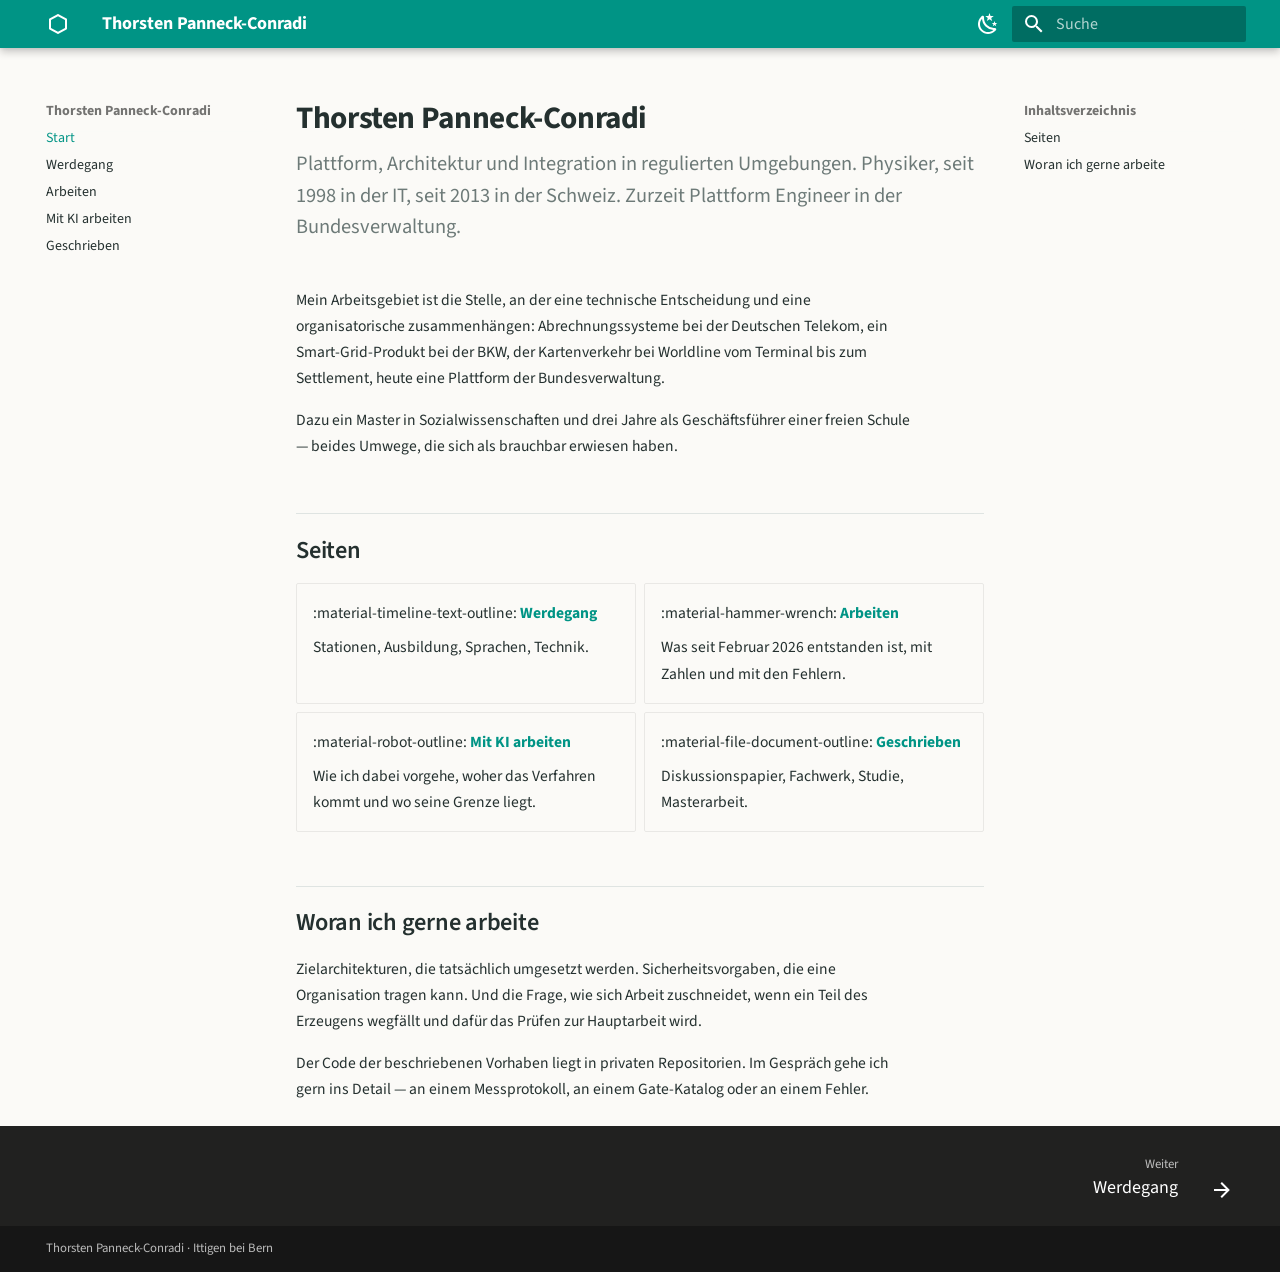
==== commit bf8e9532: "Startseite entschlackt" ====
--- a/index.html
+++ b/index.html
@@ -298,21 +298,10 @@
     <ul class="md-nav__list" data-md-component="toc" data-md-scrollfix>
       
         <li class="md-nav__item">
-  <a href="#woran-ich-zurzeit-arbeite" class="md-nav__link">
+  <a href="#seiten" class="md-nav__link">
     <span class="md-ellipsis">
       
-        Woran ich zurzeit arbeite
-      
-    </span>
-  </a>
-  
-</li>
-      
-        <li class="md-nav__item">
-  <a href="#was-hier-zu-finden-ist" class="md-nav__link">
-    <span class="md-ellipsis">
-      
-        Was hier zu finden ist
+        Seiten
       
     </span>
   </a>
@@ -324,17 +313,6 @@
     <span class="md-ellipsis">
       
         Woran ich gerne arbeite
-      
-    </span>
-  </a>
-  
-</li>
-      
-        <li class="md-nav__item">
-  <a href="#uber-diese-seite" class="md-nav__link">
-    <span class="md-ellipsis">
-      
-        Über diese Seite
       
     </span>
   </a>
@@ -484,21 +462,10 @@
     <ul class="md-nav__list" data-md-component="toc" data-md-scrollfix>
       
         <li class="md-nav__item">
-  <a href="#woran-ich-zurzeit-arbeite" class="md-nav__link">
+  <a href="#seiten" class="md-nav__link">
     <span class="md-ellipsis">
       
-        Woran ich zurzeit arbeite
-      
-    </span>
-  </a>
-  
-</li>
-      
-        <li class="md-nav__item">
-  <a href="#was-hier-zu-finden-ist" class="md-nav__link">
-    <span class="md-ellipsis">
-      
-        Was hier zu finden ist
+        Seiten
       
     </span>
   </a>
@@ -510,17 +477,6 @@
     <span class="md-ellipsis">
       
         Woran ich gerne arbeite
-      
-    </span>
-  </a>
-  
-</li>
-      
-        <li class="md-nav__item">
-  <a href="#uber-diese-seite" class="md-nav__link">
-    <span class="md-ellipsis">
-      
-        Über diese Seite
       
     </span>
   </a>
@@ -546,54 +502,29 @@
 
 <h1 id="thorsten-panneck-conradi">Thorsten Panneck-Conradi<a class="headerlink" href="#thorsten-panneck-conradi" title="Permanent link">&para;</a></h1>
 <p class="vorspann">Plattform, Architektur und Integration in regulierten Umgebungen.
-Physiker, seit 1998 in der IT, seit 2013 in der Schweiz. Zurzeit Plattform Engineer
-in der Bundesverwaltung.</p>
-
-<p>Seit achtundzwanzig Jahren arbeite ich an derselben Stelle: dort, wo eine technische
-Entscheidung und eine organisatorische aufeinandertreffen und beide voneinander abhängen.
-Das war Abrechnung im Telekommunikationsbereich, ein Smart-Grid-Produkt von der Idee bis
-zum Betrieb, der Zahlungsverkehr vom Terminal bis zum Settlement, und heute eine Plattform
-der Bundesverwaltung.</p>
-<p>Dazwischen zwei Dinge, die nicht in jedem Lebenslauf stehen: ein Master in
-Sozialwissenschaften, weil mir Systeme zu erklären waren, die nicht aus Technik bestehen —
-und der Aufbau einer freien Schule als Geschäftsführer, was dieselbe Lektion noch einmal
-in hart erteilt hat.</p>
-<h2 id="woran-ich-zurzeit-arbeite">Woran ich zurzeit arbeite<a class="headerlink" href="#woran-ich-zurzeit-arbeite" title="Permanent link">&para;</a></h2>
-<p>Seit Februar 2026 arbeite ich durchgehend mit einem KI-System, und zwar in führender und
-prüfender Rolle. Daraus sind elf Vorhaben in vier Fächern entstanden — Infrastruktur und
-Software, ein Fachwerk zur Cybersicherheit, linguistische Grundlagenforschung und eine
-Studie zur Finanzierung öffentlicher Kitas.</p>
-<div class="kacheln" markdown="0">
-  <div class="kachel"><span class="zahl">2 155</span><span class="was">Commits seit Februar 2026, über elf Vorhaben</span></div>
-  <div class="kachel"><span class="zahl">4</span><span class="was">Fächer, in denen dasselbe Verfahren getragen hat</span></div>
-  <div class="kachel"><span class="zahl">17</span><span class="was">Gates im Prüfkatalog des Diskussionspapiers</span></div>
-  <div class="kachel"><span class="zahl">28</span><span class="was">Jahre in der IT, davon 13 in der Schweiz</span></div>
-</div>
-
-<p>Die interessante Zahl ist dabei nicht die erste, sondern die zweite. Ausdauer beweist
-Commits; <strong>Übertragbarkeit beweist erst die Streuung über die Fächer.</strong> Und die eigentliche
-Frage, die mich daran beschäftigt, ist keine Werkzeugfrage:</p>
-<blockquote>
-<p>Wie schneiden wir Arbeit neu zu, wenn ein Teil des Erzeugens wegfällt und dafür das
-Prüfen zur Hauptarbeit wird?</p>
-</blockquote>
-<p>Dazu habe ich eine Position aufgeschrieben, bevor jemand danach gefragt hat — und eine
-offene Frage, die ich ehrlich als offen führe. Beides steht unter
-<a href="mit-ki-arbeiten/">Mit KI arbeiten</a>.</p>
-<h2 id="was-hier-zu-finden-ist">Was hier zu finden ist<a class="headerlink" href="#was-hier-zu-finden-ist" title="Permanent link">&para;</a></h2>
+Physiker, seit 1998 in der IT, seit 2013 in der Schweiz. Zurzeit Plattform Engineer in der
+Bundesverwaltung.</p>
+
+<p>Mein Arbeitsgebiet ist die Stelle, an der eine technische Entscheidung und eine
+organisatorische zusammenhängen: Abrechnungssysteme bei der Deutschen Telekom, ein
+Smart-Grid-Produkt bei der BKW, der Kartenverkehr bei Worldline vom Terminal bis zum
+Settlement, heute eine Plattform der Bundesverwaltung.</p>
+<p>Dazu ein Master in Sozialwissenschaften und drei Jahre als Geschäftsführer einer freien
+Schule — beides Umwege, die sich als brauchbar erwiesen haben.</p>
+<h2 id="seiten">Seiten<a class="headerlink" href="#seiten" title="Permanent link">&para;</a></h2>
 <div class="grid cards">
 <ul>
 <li>
 <p>:material-timeline-text-outline: <strong><a href="werdegang/">Werdegang</a></strong></p>
-<p>Stationen, Ausbildung, Sprachen, Methoden. Das Übliche, knapp.</p>
+<p>Stationen, Ausbildung, Sprachen, Technik.</p>
 </li>
 <li>
 <p>:material-hammer-wrench: <strong><a href="projekte/">Arbeiten</a></strong></p>
-<p>Elf Vorhaben in vier Fächern, mit Zahlen und mit dem, was daran schiefging.</p>
+<p>Was seit Februar 2026 entstanden ist, mit Zahlen und mit den Fehlern.</p>
 </li>
 <li>
 <p>:material-robot-outline: <strong><a href="mit-ki-arbeiten/">Mit KI arbeiten</a></strong></p>
-<p>Das Verfahren, seine Herkunft, drei dokumentierte Fehlschläge und die offene Frage.</p>
+<p>Wie ich dabei vorgehe, woher das Verfahren kommt und wo seine Grenze liegt.</p>
 </li>
 <li>
 <p>:material-file-document-outline: <strong><a href="schreiben/">Geschrieben</a></strong></p>
@@ -602,18 +533,11 @@
 </ul>
 </div>
 <h2 id="woran-ich-gerne-arbeite">Woran ich gerne arbeite<a class="headerlink" href="#woran-ich-gerne-arbeite" title="Permanent link">&para;</a></h2>
-<p>An der Stelle, an der eine technische Entscheidung und eine organisatorische zusammenfallen:
-Zielarchitekturen, die tatsächlich umgesetzt werden; Sicherheitsvorgaben, die ein Haus
-tragen kann; und die Frage, wie sich Arbeit zuschneidet, wenn ein Teil des Erzeugens
-wegfällt. Am liebsten dort, wo eine Organisation etwas aufbaut statt etwas verwaltet.</p>
-<p>Der Code der hier beschriebenen Vorhaben liegt in privaten Repositorien. Im Gespräch gehe
-ich gern ins Detail — an einem Messprotokoll, an einem Gate-Katalog oder an einem Fehler,
-den ich gemacht habe.</p>
-<h2 id="uber-diese-seite">Über diese Seite<a class="headerlink" href="#uber-diese-seite" title="Permanent link">&para;</a></h2>
-<p>Sie ist selbst nach dem Verfahren entstanden, das unter
-<a href="mit-ki-arbeiten/">Mit KI arbeiten</a> beschrieben ist: entworfen, geführt und abgenommen,
-nicht Zeile für Zeile getippt. Alle Zahlen darauf sind aus der Versionsverwaltung
-abgelesen, nicht geschätzt — und wo eine Zahl nicht zu verteidigen wäre, steht sie nicht da.</p>
+<p>Zielarchitekturen, die tatsächlich umgesetzt werden. Sicherheitsvorgaben, die eine
+Organisation tragen kann. Und die Frage, wie sich Arbeit zuschneidet, wenn ein Teil des
+Erzeugens wegfällt und dafür das Prüfen zur Hauptarbeit wird.</p>
+<p>Der Code der beschriebenen Vorhaben liegt in privaten Repositorien. Im Gespräch gehe ich
+gern ins Detail — an einem Messprotokoll, an einem Gate-Katalog oder an einem Fehler.</p>
 
 
 
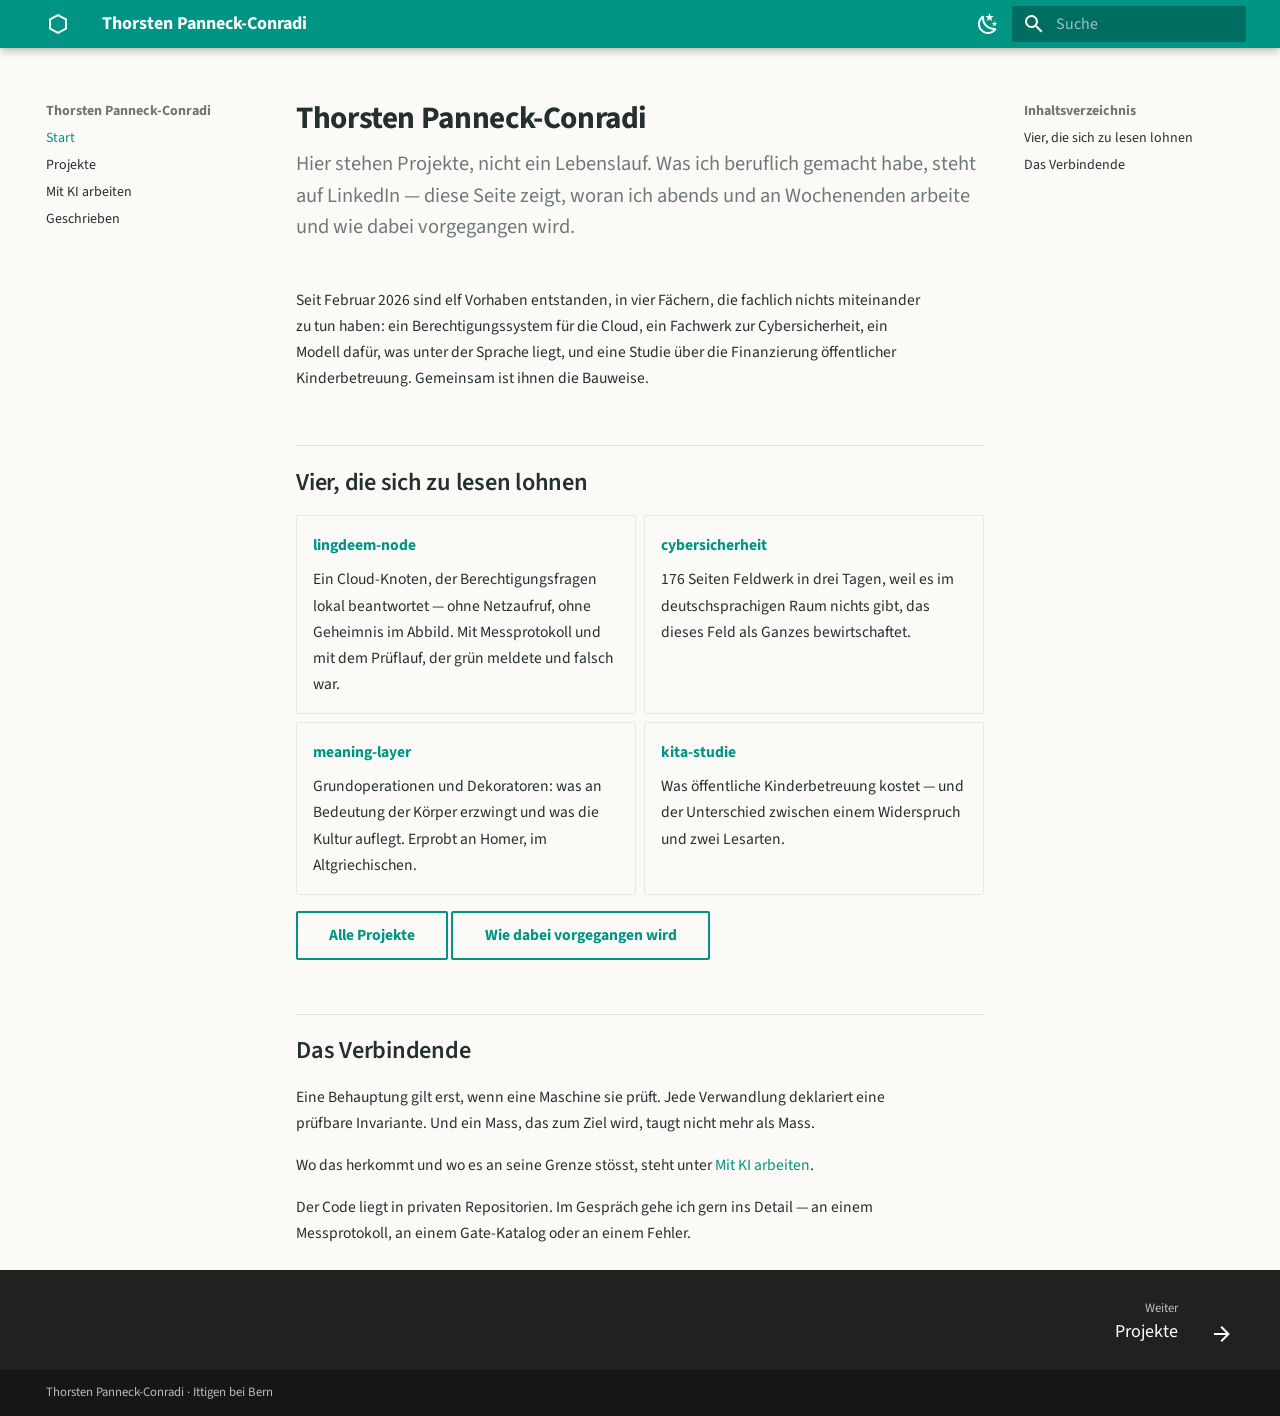
==== commit 51cbf0fa: "Projekte statt Vita" ====
--- a/index.html
+++ b/index.html
@@ -6,7 +6,7 @@
       <meta charset="utf-8">
       <meta name="viewport" content="width=device-width,initial-scale=1">
       
-        <meta name="description" content="Plattform, Architektur und Integration in regulierten Umgebungen — und die Frage, wie sich Arbeit zuschneidet, wenn ein Teil des Erzeugens wegfällt.">
+        <meta name="description" content="Projekte aus Plattform, Architektur, Sicherheit und Sprache — und wie sie entstanden sind. Der Lebenslauf steht anderswo.">
       
       
         <meta name="author" content="Thorsten Panneck-Conradi">
@@ -16,7 +16,7 @@
       
       
       
-        <link rel="next" href="werdegang/">
+        <link rel="next" href="projekte/">
       
       
         
@@ -298,10 +298,10 @@
     <ul class="md-nav__list" data-md-component="toc" data-md-scrollfix>
       
         <li class="md-nav__item">
-  <a href="#seiten" class="md-nav__link">
+  <a href="#vier-die-sich-zu-lesen-lohnen" class="md-nav__link">
     <span class="md-ellipsis">
       
-        Seiten
+        Vier, die sich zu lesen lohnen
       
     </span>
   </a>
@@ -309,10 +309,10 @@
 </li>
       
         <li class="md-nav__item">
-  <a href="#woran-ich-gerne-arbeite" class="md-nav__link">
+  <a href="#das-verbindende" class="md-nav__link">
     <span class="md-ellipsis">
       
-        Woran ich gerne arbeite
+        Das Verbindende
       
     </span>
   </a>
@@ -334,41 +334,14 @@
   
   
     <li class="md-nav__item">
-      <a href="werdegang/" class="md-nav__link">
+      <a href="projekte/" class="md-nav__link">
         
   
   
   <span class="md-ellipsis">
     
   
-    Werdegang
-  
-
-    
-  </span>
-  
-  
-
-      </a>
-    </li>
-  
-
-    
-      
-      
-  
-  
-  
-  
-    <li class="md-nav__item">
-      <a href="projekte/" class="md-nav__link">
-        
-  
-  
-  <span class="md-ellipsis">
-    
-  
-    Arbeiten
+    Projekte
   
 
     
@@ -462,10 +435,10 @@
     <ul class="md-nav__list" data-md-component="toc" data-md-scrollfix>
       
         <li class="md-nav__item">
-  <a href="#seiten" class="md-nav__link">
+  <a href="#vier-die-sich-zu-lesen-lohnen" class="md-nav__link">
     <span class="md-ellipsis">
       
-        Seiten
+        Vier, die sich zu lesen lohnen
       
     </span>
   </a>
@@ -473,10 +446,10 @@
 </li>
       
         <li class="md-nav__item">
-  <a href="#woran-ich-gerne-arbeite" class="md-nav__link">
+  <a href="#das-verbindende" class="md-nav__link">
     <span class="md-ellipsis">
       
-        Woran ich gerne arbeite
+        Das Verbindende
       
     </span>
   </a>
@@ -501,43 +474,48 @@
 
 
 <h1 id="thorsten-panneck-conradi">Thorsten Panneck-Conradi<a class="headerlink" href="#thorsten-panneck-conradi" title="Permanent link">&para;</a></h1>
-<p class="vorspann">Plattform, Architektur und Integration in regulierten Umgebungen.
-Physiker, seit 1998 in der IT, seit 2013 in der Schweiz. Zurzeit Plattform Engineer in der
-Bundesverwaltung.</p>
-
-<p>Mein Arbeitsgebiet ist die Stelle, an der eine technische Entscheidung und eine
-organisatorische zusammenhängen: Abrechnungssysteme bei der Deutschen Telekom, ein
-Smart-Grid-Produkt bei der BKW, der Kartenverkehr bei Worldline vom Terminal bis zum
-Settlement, heute eine Plattform der Bundesverwaltung.</p>
-<p>Dazu ein Master in Sozialwissenschaften und drei Jahre als Geschäftsführer einer freien
-Schule — beides Umwege, die sich als brauchbar erwiesen haben.</p>
-<h2 id="seiten">Seiten<a class="headerlink" href="#seiten" title="Permanent link">&para;</a></h2>
+<p class="vorspann">Hier stehen Projekte, nicht ein Lebenslauf. Was ich beruflich gemacht
+habe, steht auf LinkedIn — diese Seite zeigt, woran ich abends und an Wochenenden
+arbeite und wie dabei vorgegangen wird.</p>
+
+<p>Seit Februar 2026 sind elf Vorhaben entstanden, in vier Fächern, die fachlich nichts
+miteinander zu tun haben: ein Berechtigungssystem für die Cloud, ein Fachwerk zur
+Cybersicherheit, ein Modell dafür, was unter der Sprache liegt, und eine Studie über die
+Finanzierung öffentlicher Kinderbetreuung. Gemeinsam ist ihnen die Bauweise.</p>
+<h2 id="vier-die-sich-zu-lesen-lohnen">Vier, die sich zu lesen lohnen<a class="headerlink" href="#vier-die-sich-zu-lesen-lohnen" title="Permanent link">&para;</a></h2>
 <div class="grid cards">
 <ul>
 <li>
-<p>:material-timeline-text-outline: <strong><a href="werdegang/">Werdegang</a></strong></p>
-<p>Stationen, Ausbildung, Sprachen, Technik.</p>
+<p><strong><a href="projekte/#lingdeem-node">lingdeem-node</a></strong></p>
+<p>Ein Cloud-Knoten, der Berechtigungsfragen lokal beantwortet — ohne Netzaufruf, ohne
+Geheimnis im Abbild. Mit Messprotokoll und mit dem Prüflauf, der grün meldete und
+falsch war.</p>
 </li>
 <li>
-<p>:material-hammer-wrench: <strong><a href="projekte/">Arbeiten</a></strong></p>
-<p>Was seit Februar 2026 entstanden ist, mit Zahlen und mit den Fehlern.</p>
+<p><strong><a href="projekte/#cybersicherheit">cybersicherheit</a></strong></p>
+<p>176 Seiten Feldwerk in drei Tagen, weil es im deutschsprachigen Raum nichts gibt, das
+dieses Feld als Ganzes bewirtschaftet.</p>
 </li>
 <li>
-<p>:material-robot-outline: <strong><a href="mit-ki-arbeiten/">Mit KI arbeiten</a></strong></p>
-<p>Wie ich dabei vorgehe, woher das Verfahren kommt und wo seine Grenze liegt.</p>
+<p><strong><a href="projekte/#meaning-layer">meaning-layer</a></strong></p>
+<p>Grundoperationen und Dekoratoren: was an Bedeutung der Körper erzwingt und was die
+Kultur auflegt. Erprobt an Homer, im Altgriechischen.</p>
 </li>
 <li>
-<p>:material-file-document-outline: <strong><a href="schreiben/">Geschrieben</a></strong></p>
-<p>Diskussionspapier, Fachwerk, Studie, Masterarbeit.</p>
+<p><strong><a href="projekte/#kita-studie">kita-studie</a></strong></p>
+<p>Was öffentliche Kinderbetreuung kostet — und der Unterschied zwischen einem
+Widerspruch und zwei Lesarten.</p>
 </li>
 </ul>
 </div>
-<h2 id="woran-ich-gerne-arbeite">Woran ich gerne arbeite<a class="headerlink" href="#woran-ich-gerne-arbeite" title="Permanent link">&para;</a></h2>
-<p>Zielarchitekturen, die tatsächlich umgesetzt werden. Sicherheitsvorgaben, die eine
-Organisation tragen kann. Und die Frage, wie sich Arbeit zuschneidet, wenn ein Teil des
-Erzeugens wegfällt und dafür das Prüfen zur Hauptarbeit wird.</p>
-<p>Der Code der beschriebenen Vorhaben liegt in privaten Repositorien. Im Gespräch gehe ich
-gern ins Detail — an einem Messprotokoll, an einem Gate-Katalog oder an einem Fehler.</p>
+<p><a class="md-button" href="projekte/">Alle Projekte</a> <a class="md-button" href="mit-ki-arbeiten/">Wie dabei vorgegangen wird</a></p>
+<h2 id="das-verbindende">Das Verbindende<a class="headerlink" href="#das-verbindende" title="Permanent link">&para;</a></h2>
+<p>Eine Behauptung gilt erst, wenn eine Maschine sie prüft. Jede Verwandlung deklariert eine
+prüfbare Invariante. Und ein Mass, das zum Ziel wird, taugt nicht mehr als Mass.</p>
+<p>Wo das herkommt und wo es an seine Grenze stösst, steht unter
+<a href="mit-ki-arbeiten/">Mit KI arbeiten</a>.</p>
+<p>Der Code liegt in privaten Repositorien. Im Gespräch gehe ich gern ins Detail — an einem
+Messprotokoll, an einem Gate-Katalog oder an einem Fehler.</p>
 
 
 
@@ -574,13 +552,13 @@
         
         
           
-          <a href="werdegang/" class="md-footer__link md-footer__link--next" aria-label="Weiter: Werdegang">
+          <a href="projekte/" class="md-footer__link md-footer__link--next" aria-label="Weiter: Projekte">
             <div class="md-footer__title">
               <span class="md-footer__direction">
                 Weiter
               </span>
               <div class="md-ellipsis">
-                Werdegang
+                Projekte
               </div>
             </div>
             <div class="md-footer__button md-icon">
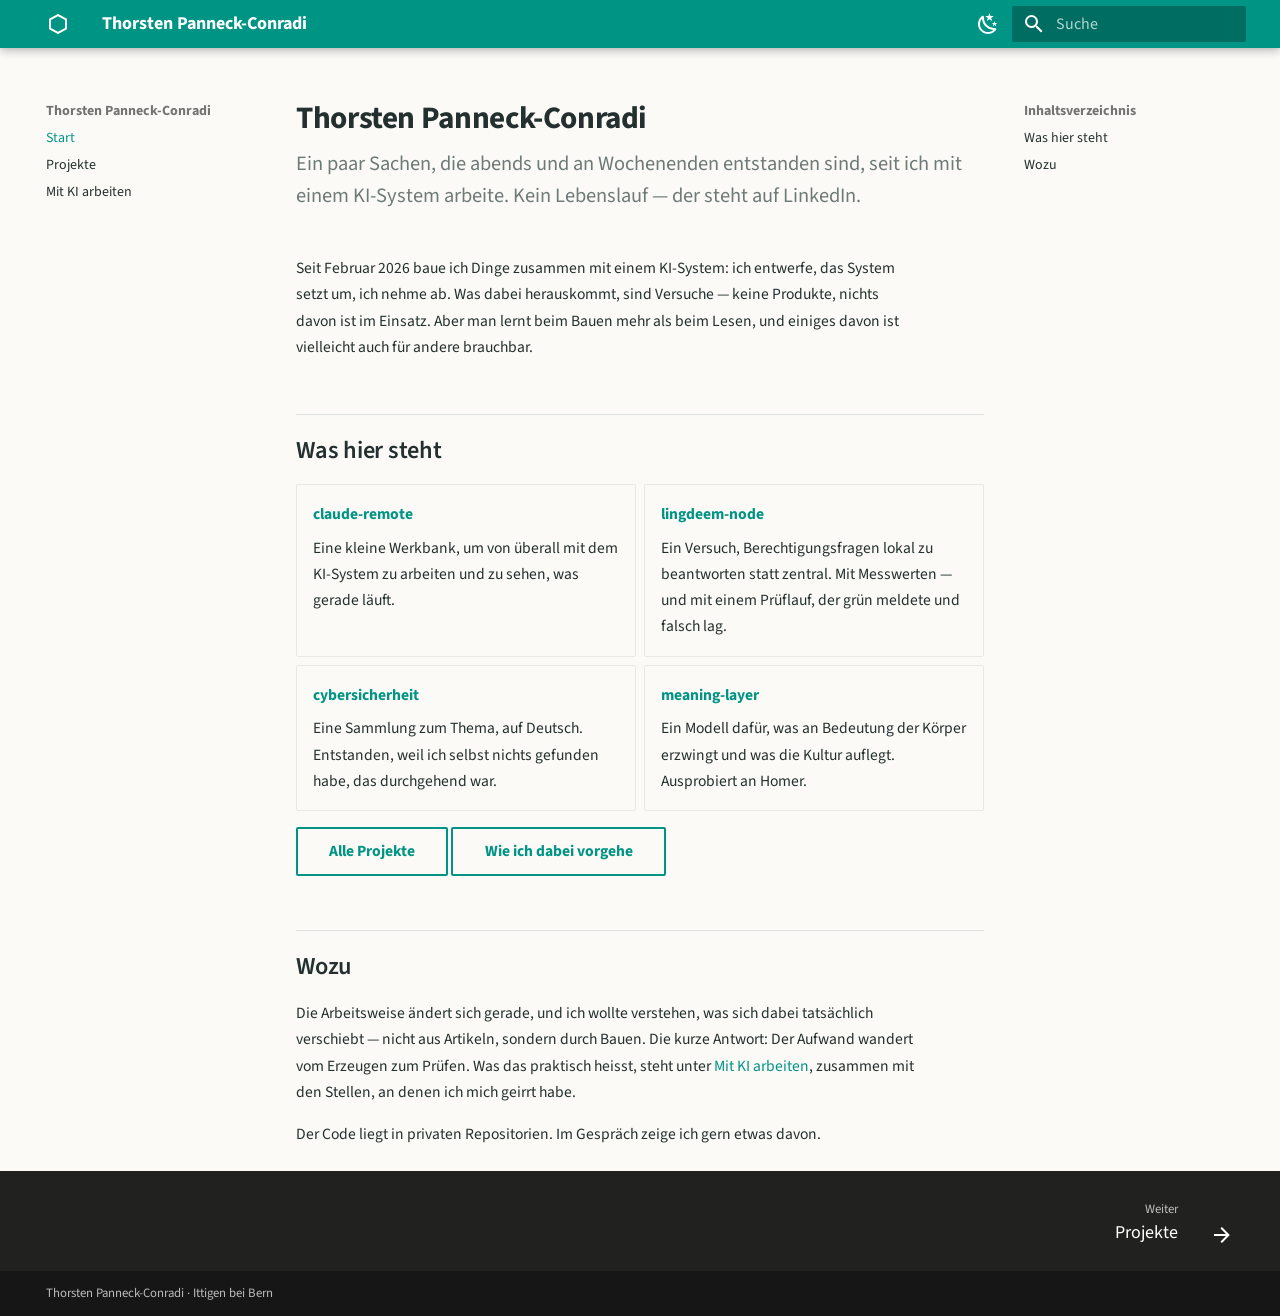
==== commit c24684f7: "Rahmen KI, leiserer Ton" ====
--- a/index.html
+++ b/index.html
@@ -298,10 +298,10 @@
     <ul class="md-nav__list" data-md-component="toc" data-md-scrollfix>
       
         <li class="md-nav__item">
-  <a href="#vier-die-sich-zu-lesen-lohnen" class="md-nav__link">
+  <a href="#was-hier-steht" class="md-nav__link">
     <span class="md-ellipsis">
       
-        Vier, die sich zu lesen lohnen
+        Was hier steht
       
     </span>
   </a>
@@ -309,10 +309,10 @@
 </li>
       
         <li class="md-nav__item">
-  <a href="#das-verbindende" class="md-nav__link">
+  <a href="#wozu" class="md-nav__link">
     <span class="md-ellipsis">
       
-        Das Verbindende
+        Wozu
       
     </span>
   </a>
@@ -369,33 +369,6 @@
     
   
     Mit KI arbeiten
-  
-
-    
-  </span>
-  
-  
-
-      </a>
-    </li>
-  
-
-    
-      
-      
-  
-  
-  
-  
-    <li class="md-nav__item">
-      <a href="schreiben/" class="md-nav__link">
-        
-  
-  
-  <span class="md-ellipsis">
-    
-  
-    Geschrieben
   
 
     
@@ -435,10 +408,10 @@
     <ul class="md-nav__list" data-md-component="toc" data-md-scrollfix>
       
         <li class="md-nav__item">
-  <a href="#vier-die-sich-zu-lesen-lohnen" class="md-nav__link">
+  <a href="#was-hier-steht" class="md-nav__link">
     <span class="md-ellipsis">
       
-        Vier, die sich zu lesen lohnen
+        Was hier steht
       
     </span>
   </a>
@@ -446,10 +419,10 @@
 </li>
       
         <li class="md-nav__item">
-  <a href="#das-verbindende" class="md-nav__link">
+  <a href="#wozu" class="md-nav__link">
     <span class="md-ellipsis">
       
-        Das Verbindende
+        Wozu
       
     </span>
   </a>
@@ -474,48 +447,46 @@
 
 
 <h1 id="thorsten-panneck-conradi">Thorsten Panneck-Conradi<a class="headerlink" href="#thorsten-panneck-conradi" title="Permanent link">&para;</a></h1>
-<p class="vorspann">Hier stehen Projekte, nicht ein Lebenslauf. Was ich beruflich gemacht
-habe, steht auf LinkedIn — diese Seite zeigt, woran ich abends und an Wochenenden
-arbeite und wie dabei vorgegangen wird.</p>
-
-<p>Seit Februar 2026 sind elf Vorhaben entstanden, in vier Fächern, die fachlich nichts
-miteinander zu tun haben: ein Berechtigungssystem für die Cloud, ein Fachwerk zur
-Cybersicherheit, ein Modell dafür, was unter der Sprache liegt, und eine Studie über die
-Finanzierung öffentlicher Kinderbetreuung. Gemeinsam ist ihnen die Bauweise.</p>
-<h2 id="vier-die-sich-zu-lesen-lohnen">Vier, die sich zu lesen lohnen<a class="headerlink" href="#vier-die-sich-zu-lesen-lohnen" title="Permanent link">&para;</a></h2>
+<p class="vorspann">Ein paar Sachen, die abends und an Wochenenden entstanden sind, seit ich
+mit einem KI-System arbeite. Kein Lebenslauf — der steht auf LinkedIn.</p>
+
+<p>Seit Februar 2026 baue ich Dinge zusammen mit einem KI-System: ich entwerfe, das System
+setzt um, ich nehme ab. Was dabei herauskommt, sind Versuche — keine Produkte, nichts
+davon ist im Einsatz. Aber man lernt beim Bauen mehr als beim Lesen, und einiges davon ist
+vielleicht auch für andere brauchbar.</p>
+<h2 id="was-hier-steht">Was hier steht<a class="headerlink" href="#was-hier-steht" title="Permanent link">&para;</a></h2>
 <div class="grid cards">
 <ul>
 <li>
+<p><strong><a href="projekte/#claude-remote">claude-remote</a></strong></p>
+<p>Eine kleine Werkbank, um von überall mit dem KI-System zu arbeiten und zu sehen, was
+gerade läuft.</p>
+</li>
+<li>
 <p><strong><a href="projekte/#lingdeem-node">lingdeem-node</a></strong></p>
-<p>Ein Cloud-Knoten, der Berechtigungsfragen lokal beantwortet — ohne Netzaufruf, ohne
-Geheimnis im Abbild. Mit Messprotokoll und mit dem Prüflauf, der grün meldete und
-falsch war.</p>
+<p>Ein Versuch, Berechtigungsfragen lokal zu beantworten statt zentral. Mit Messwerten —
+und mit einem Prüflauf, der grün meldete und falsch lag.</p>
 </li>
 <li>
 <p><strong><a href="projekte/#cybersicherheit">cybersicherheit</a></strong></p>
-<p>176 Seiten Feldwerk in drei Tagen, weil es im deutschsprachigen Raum nichts gibt, das
-dieses Feld als Ganzes bewirtschaftet.</p>
+<p>Eine Sammlung zum Thema, auf Deutsch. Entstanden, weil ich selbst nichts gefunden
+habe, das durchgehend war.</p>
 </li>
 <li>
 <p><strong><a href="projekte/#meaning-layer">meaning-layer</a></strong></p>
-<p>Grundoperationen und Dekoratoren: was an Bedeutung der Körper erzwingt und was die
-Kultur auflegt. Erprobt an Homer, im Altgriechischen.</p>
-</li>
-<li>
-<p><strong><a href="projekte/#kita-studie">kita-studie</a></strong></p>
-<p>Was öffentliche Kinderbetreuung kostet — und der Unterschied zwischen einem
-Widerspruch und zwei Lesarten.</p>
+<p>Ein Modell dafür, was an Bedeutung der Körper erzwingt und was die Kultur auflegt.
+Ausprobiert an Homer.</p>
 </li>
 </ul>
 </div>
-<p><a class="md-button" href="projekte/">Alle Projekte</a> <a class="md-button" href="mit-ki-arbeiten/">Wie dabei vorgegangen wird</a></p>
-<h2 id="das-verbindende">Das Verbindende<a class="headerlink" href="#das-verbindende" title="Permanent link">&para;</a></h2>
-<p>Eine Behauptung gilt erst, wenn eine Maschine sie prüft. Jede Verwandlung deklariert eine
-prüfbare Invariante. Und ein Mass, das zum Ziel wird, taugt nicht mehr als Mass.</p>
-<p>Wo das herkommt und wo es an seine Grenze stösst, steht unter
-<a href="mit-ki-arbeiten/">Mit KI arbeiten</a>.</p>
-<p>Der Code liegt in privaten Repositorien. Im Gespräch gehe ich gern ins Detail — an einem
-Messprotokoll, an einem Gate-Katalog oder an einem Fehler.</p>
+<p><a class="md-button" href="projekte/">Alle Projekte</a> <a class="md-button" href="mit-ki-arbeiten/">Wie ich dabei vorgehe</a></p>
+<h2 id="wozu">Wozu<a class="headerlink" href="#wozu" title="Permanent link">&para;</a></h2>
+<p>Die Arbeitsweise ändert sich gerade, und ich wollte verstehen, was sich dabei tatsächlich
+verschiebt — nicht aus Artikeln, sondern durch Bauen. Die kurze Antwort: Der Aufwand
+wandert vom Erzeugen zum Prüfen. Was das praktisch heisst, steht unter
+<a href="mit-ki-arbeiten/">Mit KI arbeiten</a>, zusammen mit den Stellen, an denen ich mich geirrt
+habe.</p>
+<p>Der Code liegt in privaten Repositorien. Im Gespräch zeige ich gern etwas davon.</p>
 
 
 
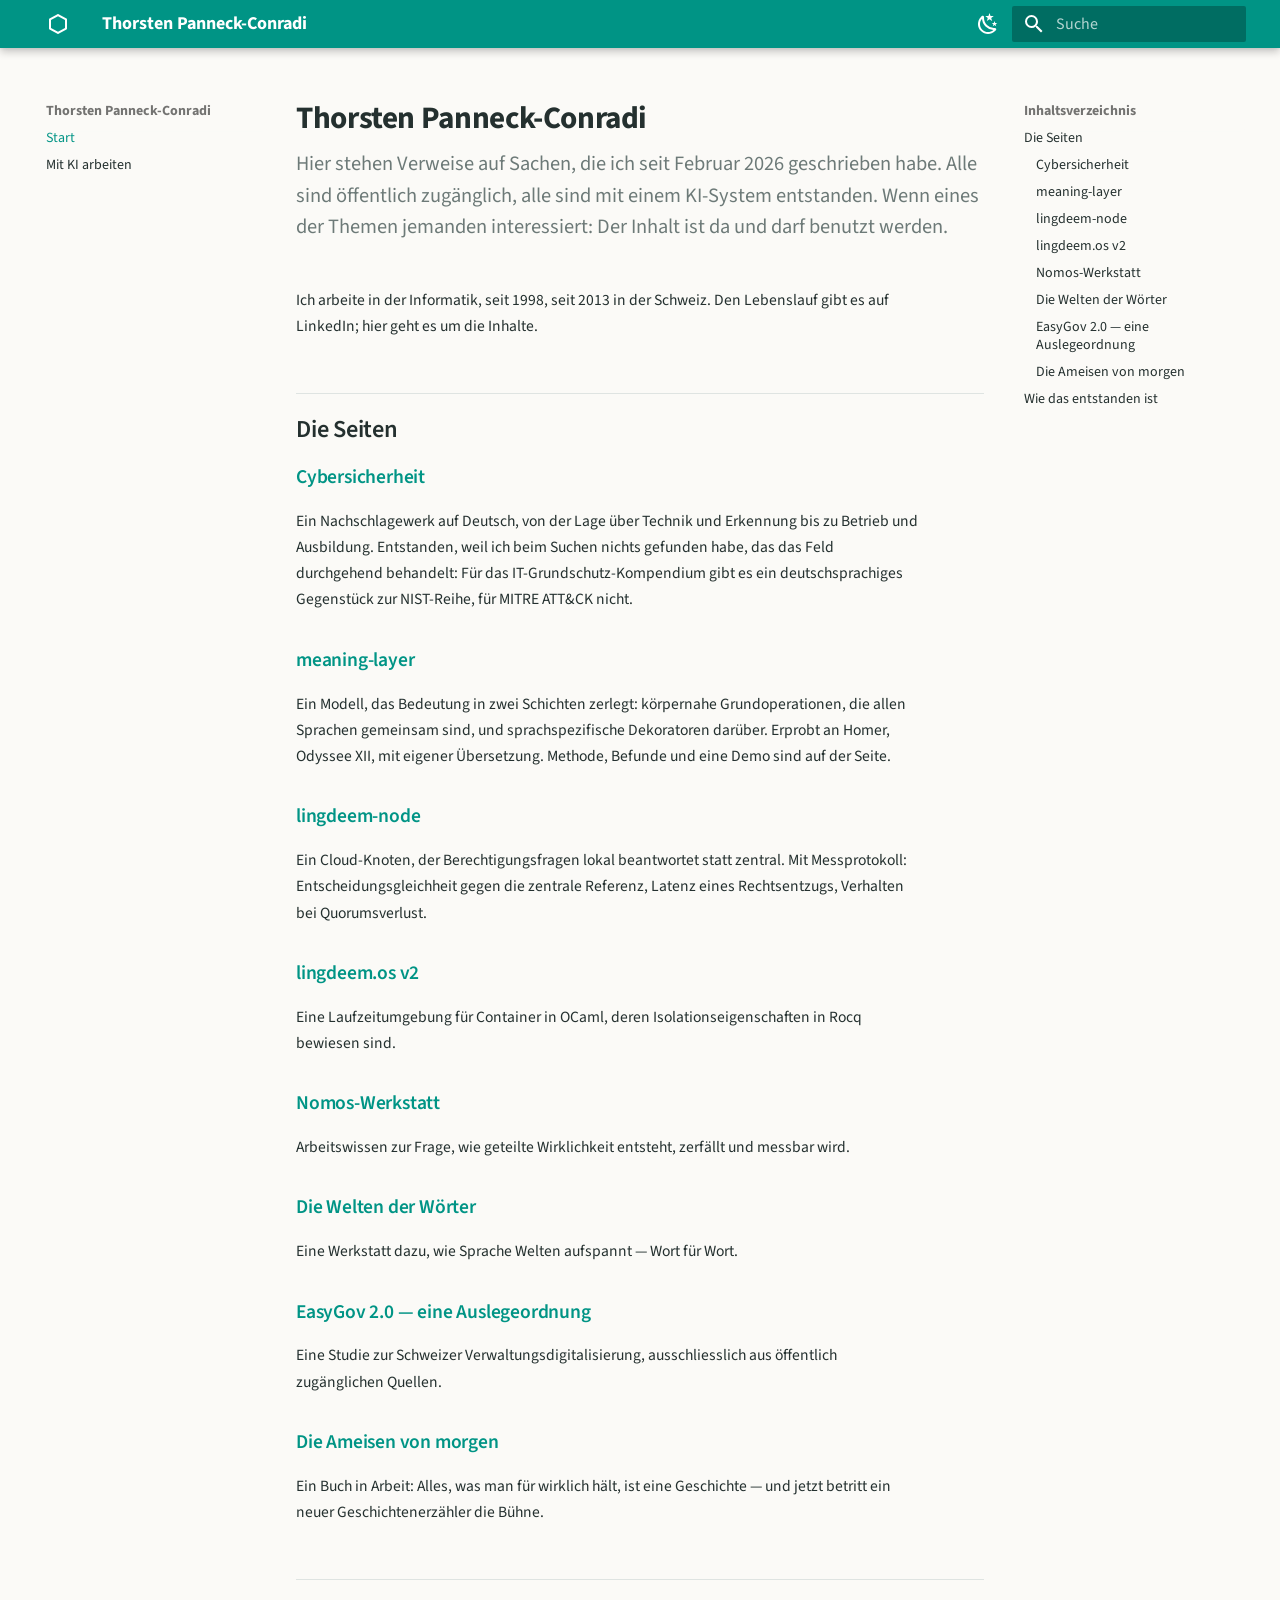
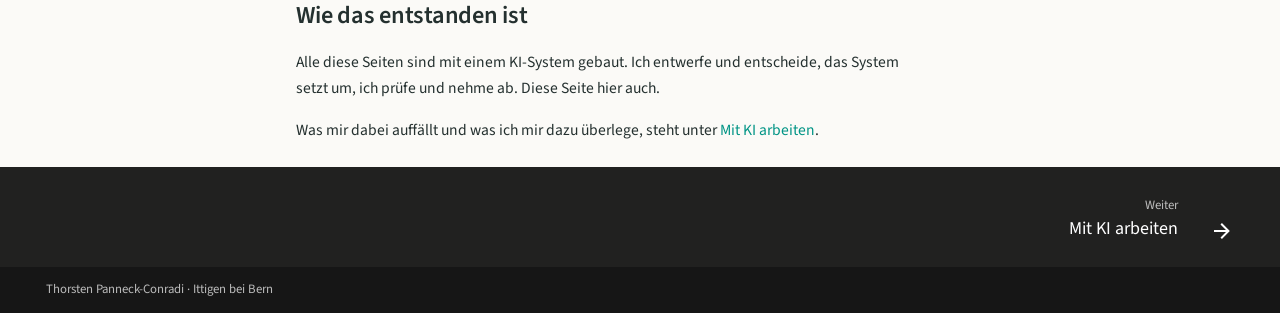
==== commit a386db28: "Verzeichnis statt Darstellung" ====
--- a/index.html
+++ b/index.html
@@ -6,7 +6,7 @@
       <meta charset="utf-8">
       <meta name="viewport" content="width=device-width,initial-scale=1">
       
-        <meta name="description" content="Projekte aus Plattform, Architektur, Sicherheit und Sprache — und wie sie entstanden sind. Der Lebenslauf steht anderswo.">
+        <meta name="description" content="Verweise auf öffentlich zugängliche Arbeiten zu Cybersicherheit, Sprache, Plattform und Verwaltungsdigitalisierung — alle mit einem KI-System entstanden.">
       
       
         <meta name="author" content="Thorsten Panneck-Conradi">
@@ -16,7 +16,7 @@
       
       
       
-        <link rel="next" href="projekte/">
+        <link rel="next" href="mit-ki-arbeiten/">
       
       
         
@@ -298,21 +298,115 @@
     <ul class="md-nav__list" data-md-component="toc" data-md-scrollfix>
       
         <li class="md-nav__item">
-  <a href="#was-hier-steht" class="md-nav__link">
-    <span class="md-ellipsis">
-      
-        Was hier steht
-      
-    </span>
-  </a>
+  <a href="#die-seiten" class="md-nav__link">
+    <span class="md-ellipsis">
+      
+        Die Seiten
+      
+    </span>
+  </a>
+  
+    <nav class="md-nav" aria-label="Die Seiten">
+      <ul class="md-nav__list">
+        
+          <li class="md-nav__item">
+  <a href="#cybersicherheit" class="md-nav__link">
+    <span class="md-ellipsis">
+      
+        Cybersicherheit
+      
+    </span>
+  </a>
+  
+</li>
+        
+          <li class="md-nav__item">
+  <a href="#meaning-layer" class="md-nav__link">
+    <span class="md-ellipsis">
+      
+        meaning-layer
+      
+    </span>
+  </a>
+  
+</li>
+        
+          <li class="md-nav__item">
+  <a href="#lingdeem-node" class="md-nav__link">
+    <span class="md-ellipsis">
+      
+        lingdeem-node
+      
+    </span>
+  </a>
+  
+</li>
+        
+          <li class="md-nav__item">
+  <a href="#lingdeemos-v2" class="md-nav__link">
+    <span class="md-ellipsis">
+      
+        lingdeem.os v2
+      
+    </span>
+  </a>
+  
+</li>
+        
+          <li class="md-nav__item">
+  <a href="#nomos-werkstatt" class="md-nav__link">
+    <span class="md-ellipsis">
+      
+        Nomos-Werkstatt
+      
+    </span>
+  </a>
+  
+</li>
+        
+          <li class="md-nav__item">
+  <a href="#die-welten-der-worter" class="md-nav__link">
+    <span class="md-ellipsis">
+      
+        Die Welten der Wörter
+      
+    </span>
+  </a>
+  
+</li>
+        
+          <li class="md-nav__item">
+  <a href="#easygov-20-eine-auslegeordnung" class="md-nav__link">
+    <span class="md-ellipsis">
+      
+        EasyGov 2.0 — eine Auslegeordnung
+      
+    </span>
+  </a>
+  
+</li>
+        
+          <li class="md-nav__item">
+  <a href="#die-ameisen-von-morgen" class="md-nav__link">
+    <span class="md-ellipsis">
+      
+        Die Ameisen von morgen
+      
+    </span>
+  </a>
+  
+</li>
+        
+      </ul>
+    </nav>
   
 </li>
       
         <li class="md-nav__item">
-  <a href="#wozu" class="md-nav__link">
-    <span class="md-ellipsis">
-      
-        Wozu
+  <a href="#wie-das-entstanden-ist" class="md-nav__link">
+    <span class="md-ellipsis">
+      
+        Wie das entstanden ist
       
     </span>
   </a>
@@ -323,33 +417,6 @@
   
 </nav>
       
-    </li>
-  
-
-    
-      
-      
-  
-  
-  
-  
-    <li class="md-nav__item">
-      <a href="projekte/" class="md-nav__link">
-        
-  
-  
-  <span class="md-ellipsis">
-    
-  
-    Projekte
-  
-
-    
-  </span>
-  
-  
-
-      </a>
     </li>
   
 
@@ -408,21 +475,115 @@
     <ul class="md-nav__list" data-md-component="toc" data-md-scrollfix>
       
         <li class="md-nav__item">
-  <a href="#was-hier-steht" class="md-nav__link">
-    <span class="md-ellipsis">
-      
-        Was hier steht
-      
-    </span>
-  </a>
+  <a href="#die-seiten" class="md-nav__link">
+    <span class="md-ellipsis">
+      
+        Die Seiten
+      
+    </span>
+  </a>
+  
+    <nav class="md-nav" aria-label="Die Seiten">
+      <ul class="md-nav__list">
+        
+          <li class="md-nav__item">
+  <a href="#cybersicherheit" class="md-nav__link">
+    <span class="md-ellipsis">
+      
+        Cybersicherheit
+      
+    </span>
+  </a>
+  
+</li>
+        
+          <li class="md-nav__item">
+  <a href="#meaning-layer" class="md-nav__link">
+    <span class="md-ellipsis">
+      
+        meaning-layer
+      
+    </span>
+  </a>
+  
+</li>
+        
+          <li class="md-nav__item">
+  <a href="#lingdeem-node" class="md-nav__link">
+    <span class="md-ellipsis">
+      
+        lingdeem-node
+      
+    </span>
+  </a>
+  
+</li>
+        
+          <li class="md-nav__item">
+  <a href="#lingdeemos-v2" class="md-nav__link">
+    <span class="md-ellipsis">
+      
+        lingdeem.os v2
+      
+    </span>
+  </a>
+  
+</li>
+        
+          <li class="md-nav__item">
+  <a href="#nomos-werkstatt" class="md-nav__link">
+    <span class="md-ellipsis">
+      
+        Nomos-Werkstatt
+      
+    </span>
+  </a>
+  
+</li>
+        
+          <li class="md-nav__item">
+  <a href="#die-welten-der-worter" class="md-nav__link">
+    <span class="md-ellipsis">
+      
+        Die Welten der Wörter
+      
+    </span>
+  </a>
+  
+</li>
+        
+          <li class="md-nav__item">
+  <a href="#easygov-20-eine-auslegeordnung" class="md-nav__link">
+    <span class="md-ellipsis">
+      
+        EasyGov 2.0 — eine Auslegeordnung
+      
+    </span>
+  </a>
+  
+</li>
+        
+          <li class="md-nav__item">
+  <a href="#die-ameisen-von-morgen" class="md-nav__link">
+    <span class="md-ellipsis">
+      
+        Die Ameisen von morgen
+      
+    </span>
+  </a>
+  
+</li>
+        
+      </ul>
+    </nav>
   
 </li>
       
         <li class="md-nav__item">
-  <a href="#wozu" class="md-nav__link">
-    <span class="md-ellipsis">
-      
-        Wozu
+  <a href="#wie-das-entstanden-ist" class="md-nav__link">
+    <span class="md-ellipsis">
+      
+        Wie das entstanden ist
       
     </span>
   </a>
@@ -447,46 +608,45 @@
 
 
 <h1 id="thorsten-panneck-conradi">Thorsten Panneck-Conradi<a class="headerlink" href="#thorsten-panneck-conradi" title="Permanent link">&para;</a></h1>
-<p class="vorspann">Ein paar Sachen, die abends und an Wochenenden entstanden sind, seit ich
-mit einem KI-System arbeite. Kein Lebenslauf — der steht auf LinkedIn.</p>
-
-<p>Seit Februar 2026 baue ich Dinge zusammen mit einem KI-System: ich entwerfe, das System
-setzt um, ich nehme ab. Was dabei herauskommt, sind Versuche — keine Produkte, nichts
-davon ist im Einsatz. Aber man lernt beim Bauen mehr als beim Lesen, und einiges davon ist
-vielleicht auch für andere brauchbar.</p>
-<h2 id="was-hier-steht">Was hier steht<a class="headerlink" href="#was-hier-steht" title="Permanent link">&para;</a></h2>
-<div class="grid cards">
-<ul>
-<li>
-<p><strong><a href="projekte/#claude-remote">claude-remote</a></strong></p>
-<p>Eine kleine Werkbank, um von überall mit dem KI-System zu arbeiten und zu sehen, was
-gerade läuft.</p>
-</li>
-<li>
-<p><strong><a href="projekte/#lingdeem-node">lingdeem-node</a></strong></p>
-<p>Ein Versuch, Berechtigungsfragen lokal zu beantworten statt zentral. Mit Messwerten —
-und mit einem Prüflauf, der grün meldete und falsch lag.</p>
-</li>
-<li>
-<p><strong><a href="projekte/#cybersicherheit">cybersicherheit</a></strong></p>
-<p>Eine Sammlung zum Thema, auf Deutsch. Entstanden, weil ich selbst nichts gefunden
-habe, das durchgehend war.</p>
-</li>
-<li>
-<p><strong><a href="projekte/#meaning-layer">meaning-layer</a></strong></p>
-<p>Ein Modell dafür, was an Bedeutung der Körper erzwingt und was die Kultur auflegt.
-Ausprobiert an Homer.</p>
-</li>
-</ul>
-</div>
-<p><a class="md-button" href="projekte/">Alle Projekte</a> <a class="md-button" href="mit-ki-arbeiten/">Wie ich dabei vorgehe</a></p>
-<h2 id="wozu">Wozu<a class="headerlink" href="#wozu" title="Permanent link">&para;</a></h2>
-<p>Die Arbeitsweise ändert sich gerade, und ich wollte verstehen, was sich dabei tatsächlich
-verschiebt — nicht aus Artikeln, sondern durch Bauen. Die kurze Antwort: Der Aufwand
-wandert vom Erzeugen zum Prüfen. Was das praktisch heisst, steht unter
-<a href="mit-ki-arbeiten/">Mit KI arbeiten</a>, zusammen mit den Stellen, an denen ich mich geirrt
-habe.</p>
-<p>Der Code liegt in privaten Repositorien. Im Gespräch zeige ich gern etwas davon.</p>
+<p class="vorspann">Hier stehen Verweise auf Sachen, die ich seit Februar 2026 geschrieben
+habe. Alle sind öffentlich zugänglich, alle sind mit einem KI-System entstanden. Wenn
+eines der Themen jemanden interessiert: Der Inhalt ist da und darf benutzt werden.</p>
+
+<p>Ich arbeite in der Informatik, seit 1998, seit 2013 in der Schweiz. Den Lebenslauf gibt
+es auf LinkedIn; hier geht es um die Inhalte.</p>
+<h2 id="die-seiten">Die Seiten<a class="headerlink" href="#die-seiten" title="Permanent link">&para;</a></h2>
+<h3 id="cybersicherheit"><a href="https://tpanneck.github.io/cybersicherheit/">Cybersicherheit</a><a class="headerlink" href="#cybersicherheit" title="Permanent link">&para;</a></h3>
+<p>Ein Nachschlagewerk auf Deutsch, von der Lage über Technik und Erkennung bis zu Betrieb
+und Ausbildung. Entstanden, weil ich beim Suchen nichts gefunden habe, das das Feld
+durchgehend behandelt: Für das IT-Grundschutz-Kompendium gibt es ein deutschsprachiges
+Gegenstück zur NIST-Reihe, für MITRE ATT&amp;CK nicht.</p>
+<h3 id="meaning-layer"><a href="https://tpanneck.github.io/meaning-layer/">meaning-layer</a><a class="headerlink" href="#meaning-layer" title="Permanent link">&para;</a></h3>
+<p>Ein Modell, das Bedeutung in zwei Schichten zerlegt: körpernahe Grundoperationen, die
+allen Sprachen gemeinsam sind, und sprachspezifische Dekoratoren darüber. Erprobt an
+Homer, Odyssee XII, mit eigener Übersetzung. Methode, Befunde und eine Demo sind auf der
+Seite.</p>
+<h3 id="lingdeem-node"><a href="https://tpanneck.github.io/lingdeem-node/">lingdeem-node</a><a class="headerlink" href="#lingdeem-node" title="Permanent link">&para;</a></h3>
+<p>Ein Cloud-Knoten, der Berechtigungsfragen lokal beantwortet statt zentral. Mit
+Messprotokoll: Entscheidungsgleichheit gegen die zentrale Referenz, Latenz eines
+Rechtsentzugs, Verhalten bei Quorumsverlust.</p>
+<h3 id="lingdeemos-v2"><a href="https://tpanneck.github.io/federation-rt/">lingdeem.os v2</a><a class="headerlink" href="#lingdeemos-v2" title="Permanent link">&para;</a></h3>
+<p>Eine Laufzeitumgebung für Container in OCaml, deren Isolationseigenschaften in Rocq
+bewiesen sind.</p>
+<h3 id="nomos-werkstatt"><a href="https://tpanneck.github.io/nomos-werkstatt/">Nomos-Werkstatt</a><a class="headerlink" href="#nomos-werkstatt" title="Permanent link">&para;</a></h3>
+<p>Arbeitswissen zur Frage, wie geteilte Wirklichkeit entsteht, zerfällt und messbar wird.</p>
+<h3 id="die-welten-der-worter"><a href="https://tpanneck.github.io/probanz-werkstatt/">Die Welten der Wörter</a><a class="headerlink" href="#die-welten-der-worter" title="Permanent link">&para;</a></h3>
+<p>Eine Werkstatt dazu, wie Sprache Welten aufspannt — Wort für Wort.</p>
+<h3 id="easygov-20-eine-auslegeordnung"><a href="https://tpanneck.github.io/easygov/">EasyGov 2.0 — eine Auslegeordnung</a><a class="headerlink" href="#easygov-20-eine-auslegeordnung" title="Permanent link">&para;</a></h3>
+<p>Eine Studie zur Schweizer Verwaltungsdigitalisierung, ausschliesslich aus öffentlich
+zugänglichen Quellen.</p>
+<h3 id="die-ameisen-von-morgen"><a href="https://tpanneck.github.io/ameisen-von-morgen/">Die Ameisen von morgen</a><a class="headerlink" href="#die-ameisen-von-morgen" title="Permanent link">&para;</a></h3>
+<p>Ein Buch in Arbeit: Alles, was man für wirklich hält, ist eine Geschichte — und jetzt
+betritt ein neuer Geschichtenerzähler die Bühne.</p>
+<h2 id="wie-das-entstanden-ist">Wie das entstanden ist<a class="headerlink" href="#wie-das-entstanden-ist" title="Permanent link">&para;</a></h2>
+<p>Alle diese Seiten sind mit einem KI-System gebaut. Ich entwerfe und entscheide, das
+System setzt um, ich prüfe und nehme ab. Diese Seite hier auch.</p>
+<p>Was mir dabei auffällt und was ich mir dazu überlege, steht unter
+<a href="mit-ki-arbeiten/">Mit KI arbeiten</a>.</p>
 
 
 
@@ -523,13 +683,13 @@
         
         
           
-          <a href="projekte/" class="md-footer__link md-footer__link--next" aria-label="Weiter: Projekte">
+          <a href="mit-ki-arbeiten/" class="md-footer__link md-footer__link--next" aria-label="Weiter: Mit KI arbeiten">
             <div class="md-footer__title">
               <span class="md-footer__direction">
                 Weiter
               </span>
               <div class="md-ellipsis">
-                Projekte
+                Mit KI arbeiten
               </div>
             </div>
             <div class="md-footer__button md-icon">
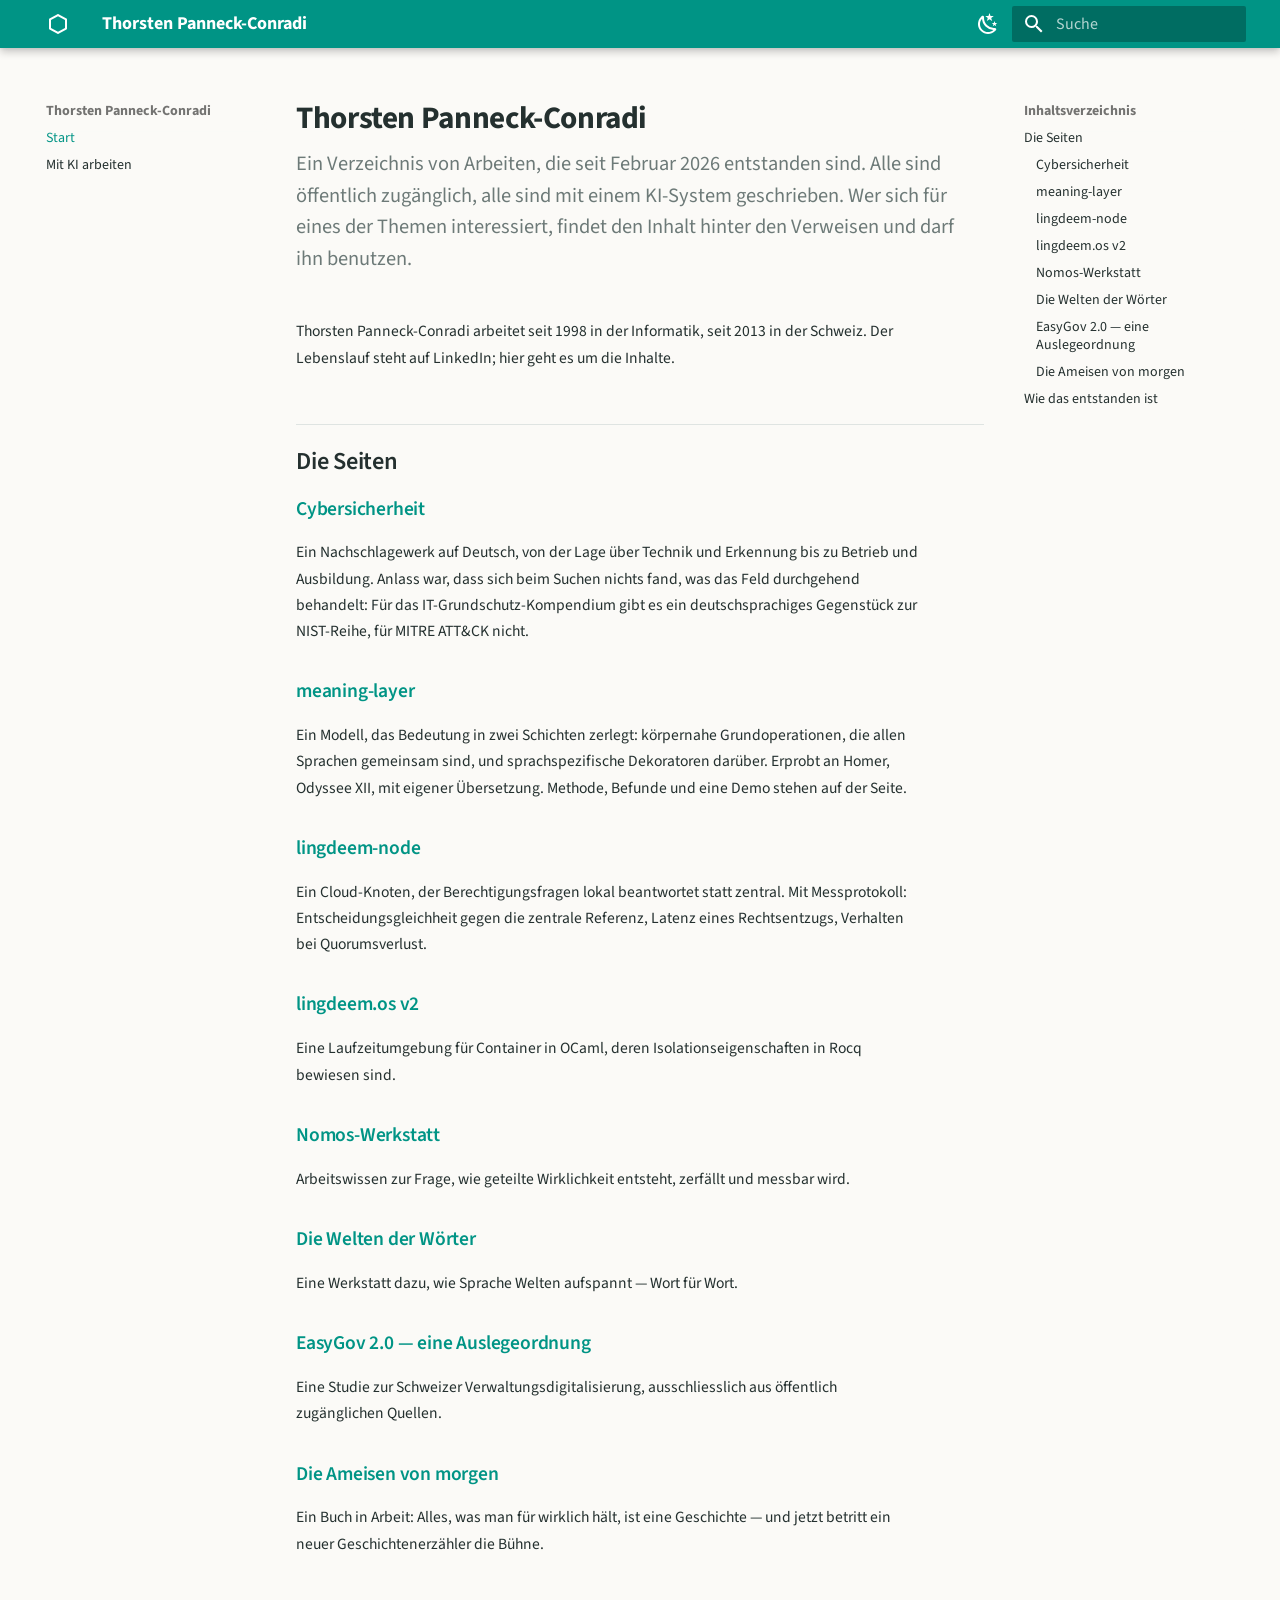
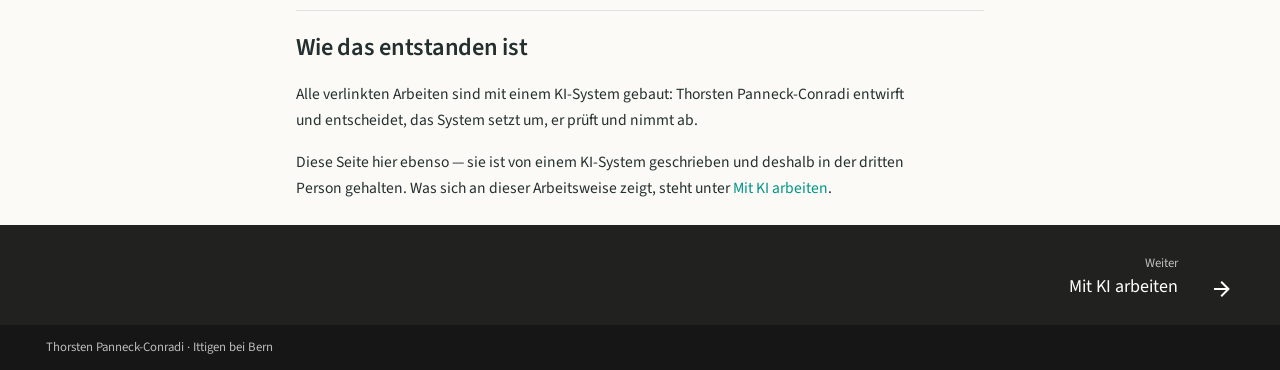
==== commit f668230f: "Dritte Person" ====
--- a/index.html
+++ b/index.html
@@ -608,22 +608,23 @@
 
 
 <h1 id="thorsten-panneck-conradi">Thorsten Panneck-Conradi<a class="headerlink" href="#thorsten-panneck-conradi" title="Permanent link">&para;</a></h1>
-<p class="vorspann">Hier stehen Verweise auf Sachen, die ich seit Februar 2026 geschrieben
-habe. Alle sind öffentlich zugänglich, alle sind mit einem KI-System entstanden. Wenn
-eines der Themen jemanden interessiert: Der Inhalt ist da und darf benutzt werden.</p>
-
-<p>Ich arbeite in der Informatik, seit 1998, seit 2013 in der Schweiz. Den Lebenslauf gibt
-es auf LinkedIn; hier geht es um die Inhalte.</p>
+<p class="vorspann">Ein Verzeichnis von Arbeiten, die seit Februar 2026 entstanden sind.
+Alle sind öffentlich zugänglich, alle sind mit einem KI-System geschrieben. Wer sich für
+eines der Themen interessiert, findet den Inhalt hinter den Verweisen und darf ihn
+benutzen.</p>
+
+<p>Thorsten Panneck-Conradi arbeitet seit 1998 in der Informatik, seit 2013 in der Schweiz.
+Der Lebenslauf steht auf LinkedIn; hier geht es um die Inhalte.</p>
 <h2 id="die-seiten">Die Seiten<a class="headerlink" href="#die-seiten" title="Permanent link">&para;</a></h2>
 <h3 id="cybersicherheit"><a href="https://tpanneck.github.io/cybersicherheit/">Cybersicherheit</a><a class="headerlink" href="#cybersicherheit" title="Permanent link">&para;</a></h3>
 <p>Ein Nachschlagewerk auf Deutsch, von der Lage über Technik und Erkennung bis zu Betrieb
-und Ausbildung. Entstanden, weil ich beim Suchen nichts gefunden habe, das das Feld
-durchgehend behandelt: Für das IT-Grundschutz-Kompendium gibt es ein deutschsprachiges
-Gegenstück zur NIST-Reihe, für MITRE ATT&amp;CK nicht.</p>
+und Ausbildung. Anlass war, dass sich beim Suchen nichts fand, was das Feld durchgehend
+behandelt: Für das IT-Grundschutz-Kompendium gibt es ein deutschsprachiges Gegenstück zur
+NIST-Reihe, für MITRE ATT&amp;CK nicht.</p>
 <h3 id="meaning-layer"><a href="https://tpanneck.github.io/meaning-layer/">meaning-layer</a><a class="headerlink" href="#meaning-layer" title="Permanent link">&para;</a></h3>
 <p>Ein Modell, das Bedeutung in zwei Schichten zerlegt: körpernahe Grundoperationen, die
 allen Sprachen gemeinsam sind, und sprachspezifische Dekoratoren darüber. Erprobt an
-Homer, Odyssee XII, mit eigener Übersetzung. Methode, Befunde und eine Demo sind auf der
+Homer, Odyssee XII, mit eigener Übersetzung. Methode, Befunde und eine Demo stehen auf der
 Seite.</p>
 <h3 id="lingdeem-node"><a href="https://tpanneck.github.io/lingdeem-node/">lingdeem-node</a><a class="headerlink" href="#lingdeem-node" title="Permanent link">&para;</a></h3>
 <p>Ein Cloud-Knoten, der Berechtigungsfragen lokal beantwortet statt zentral. Mit
@@ -643,9 +644,10 @@
 <p>Ein Buch in Arbeit: Alles, was man für wirklich hält, ist eine Geschichte — und jetzt
 betritt ein neuer Geschichtenerzähler die Bühne.</p>
 <h2 id="wie-das-entstanden-ist">Wie das entstanden ist<a class="headerlink" href="#wie-das-entstanden-ist" title="Permanent link">&para;</a></h2>
-<p>Alle diese Seiten sind mit einem KI-System gebaut. Ich entwerfe und entscheide, das
-System setzt um, ich prüfe und nehme ab. Diese Seite hier auch.</p>
-<p>Was mir dabei auffällt und was ich mir dazu überlege, steht unter
+<p>Alle verlinkten Arbeiten sind mit einem KI-System gebaut: Thorsten Panneck-Conradi
+entwirft und entscheidet, das System setzt um, er prüft und nimmt ab.</p>
+<p>Diese Seite hier ebenso — sie ist von einem KI-System geschrieben und deshalb in der
+dritten Person gehalten. Was sich an dieser Arbeitsweise zeigt, steht unter
 <a href="mit-ki-arbeiten/">Mit KI arbeiten</a>.</p>
 
 
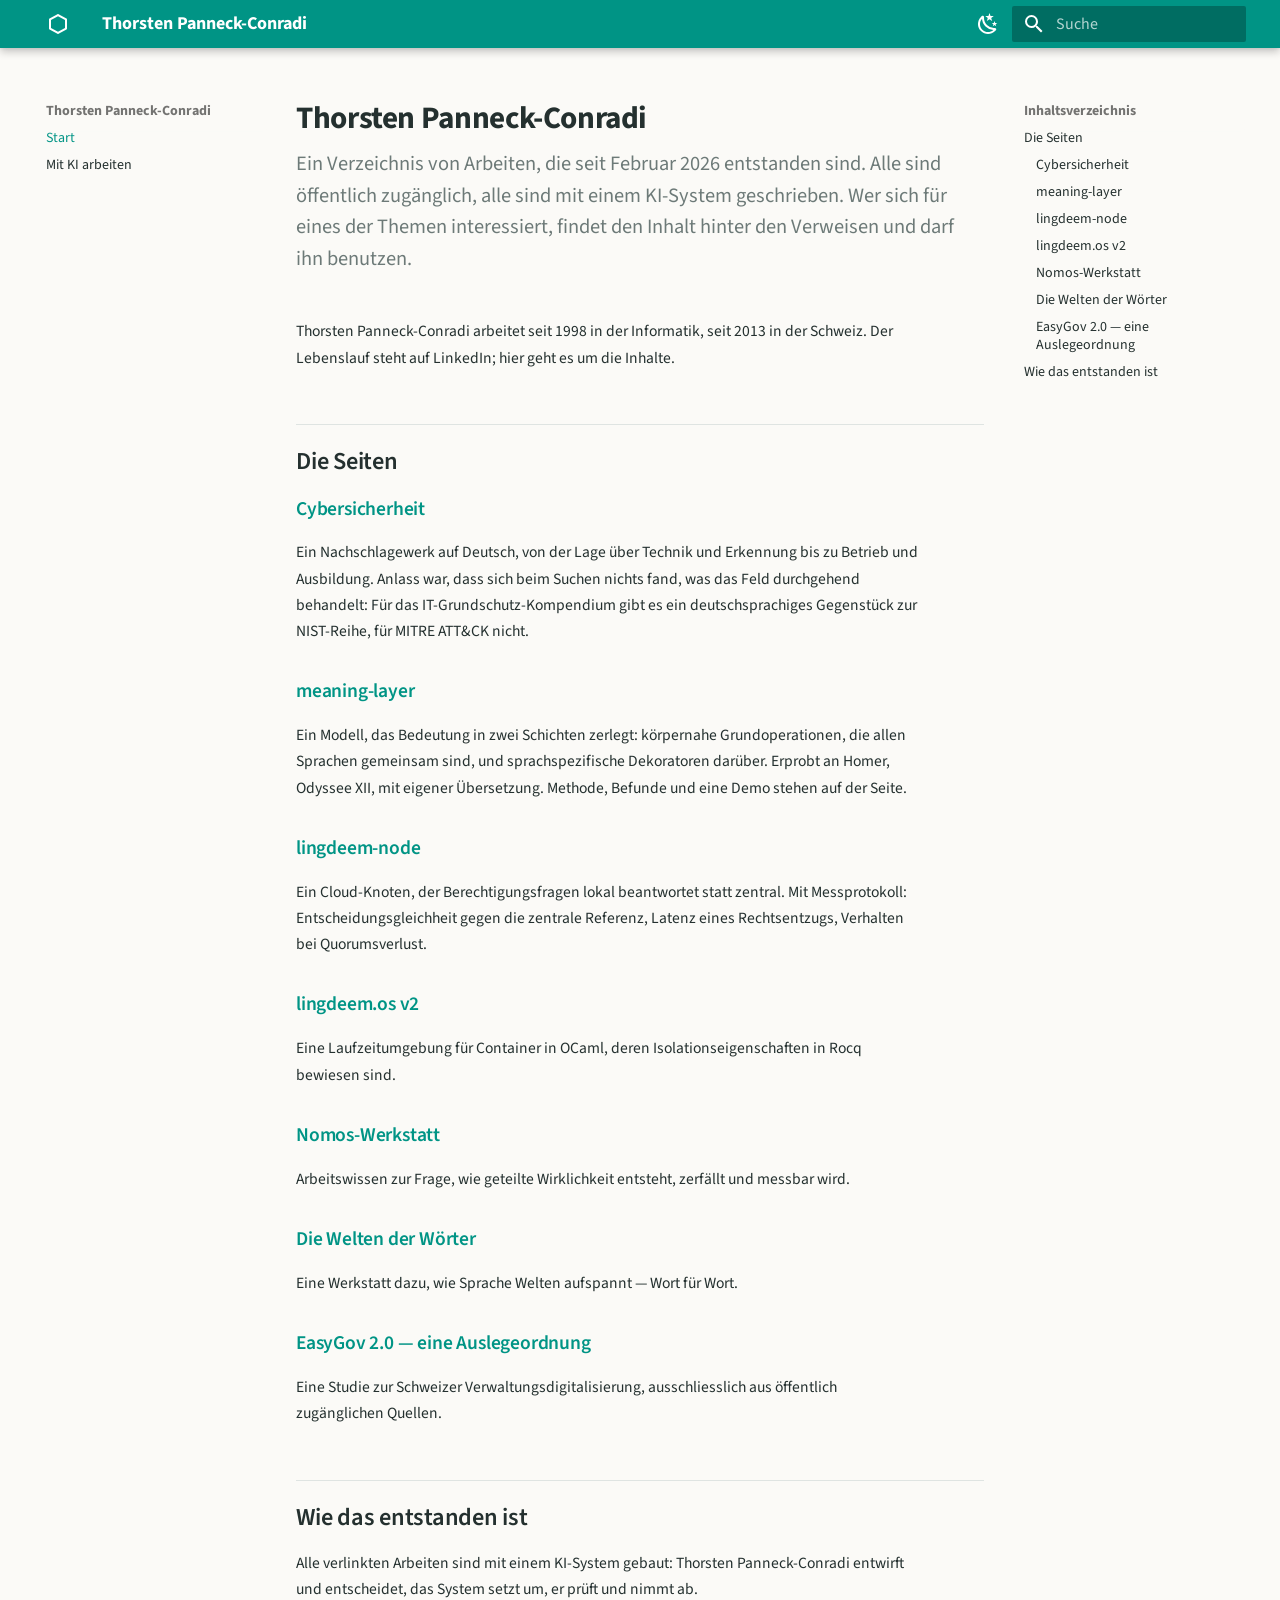
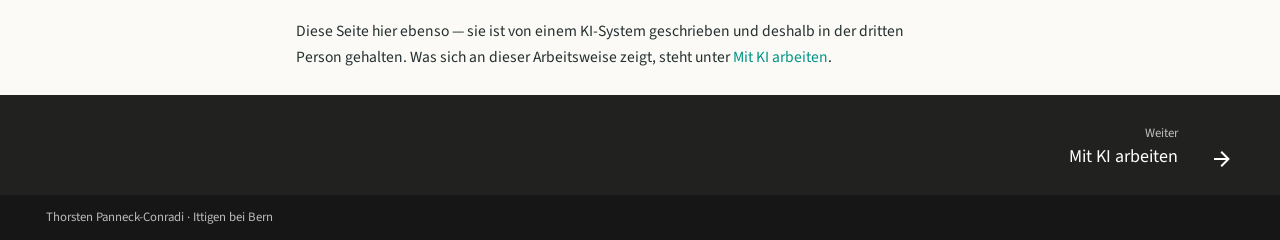
==== commit 267c81e0: "Buchprojekt vorerst raus" ====
--- a/index.html
+++ b/index.html
@@ -386,17 +386,6 @@
   
 </li>
         
-          <li class="md-nav__item">
-  <a href="#die-ameisen-von-morgen" class="md-nav__link">
-    <span class="md-ellipsis">
-      
-        Die Ameisen von morgen
-      
-    </span>
-  </a>
-  
-</li>
-        
       </ul>
     </nav>
   
@@ -557,17 +546,6 @@
     <span class="md-ellipsis">
       
         EasyGov 2.0 — eine Auslegeordnung
-      
-    </span>
-  </a>
-  
-</li>
-        
-          <li class="md-nav__item">
-  <a href="#die-ameisen-von-morgen" class="md-nav__link">
-    <span class="md-ellipsis">
-      
-        Die Ameisen von morgen
       
     </span>
   </a>
@@ -640,9 +618,6 @@
 <h3 id="easygov-20-eine-auslegeordnung"><a href="https://tpanneck.github.io/easygov/">EasyGov 2.0 — eine Auslegeordnung</a><a class="headerlink" href="#easygov-20-eine-auslegeordnung" title="Permanent link">&para;</a></h3>
 <p>Eine Studie zur Schweizer Verwaltungsdigitalisierung, ausschliesslich aus öffentlich
 zugänglichen Quellen.</p>
-<h3 id="die-ameisen-von-morgen"><a href="https://tpanneck.github.io/ameisen-von-morgen/">Die Ameisen von morgen</a><a class="headerlink" href="#die-ameisen-von-morgen" title="Permanent link">&para;</a></h3>
-<p>Ein Buch in Arbeit: Alles, was man für wirklich hält, ist eine Geschichte — und jetzt
-betritt ein neuer Geschichtenerzähler die Bühne.</p>
 <h2 id="wie-das-entstanden-ist">Wie das entstanden ist<a class="headerlink" href="#wie-das-entstanden-ist" title="Permanent link">&para;</a></h2>
 <p>Alle verlinkten Arbeiten sind mit einem KI-System gebaut: Thorsten Panneck-Conradi
 entwirft und entscheidet, das System setzt um, er prüft und nimmt ab.</p>
